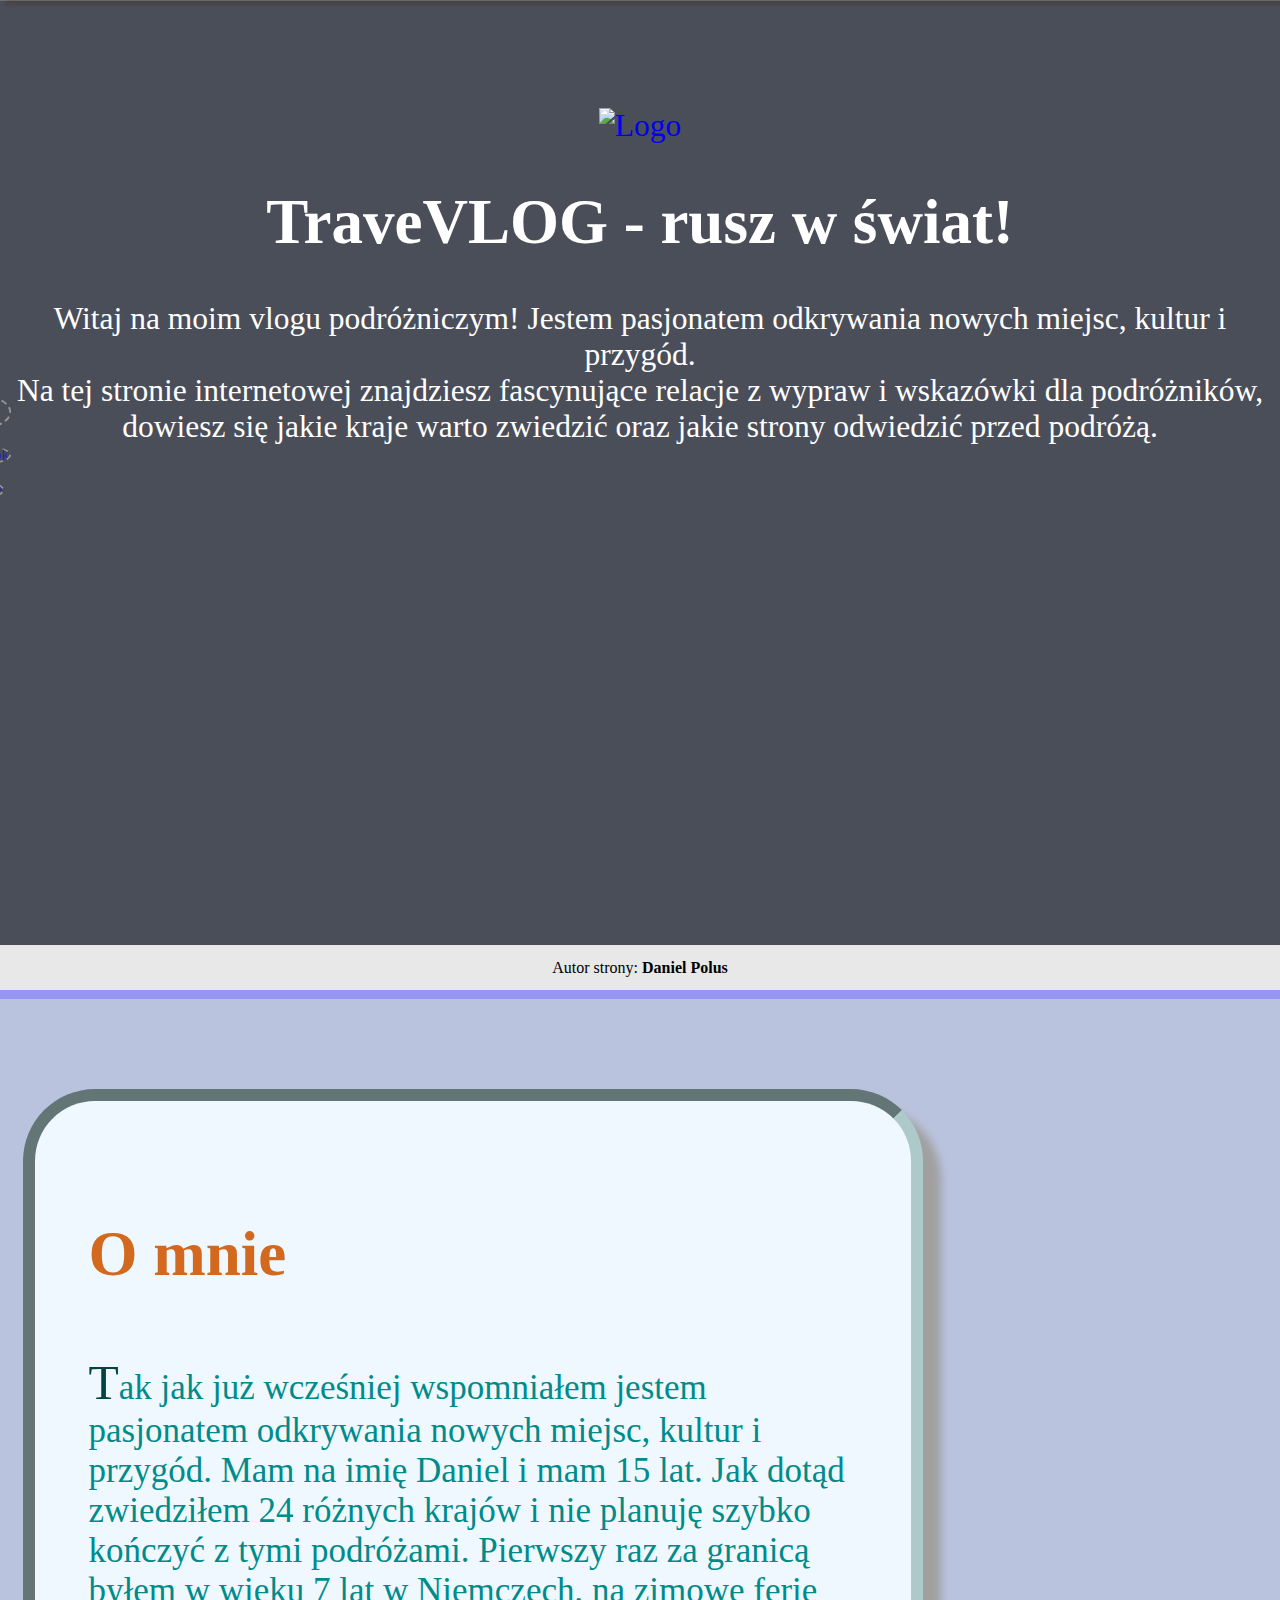
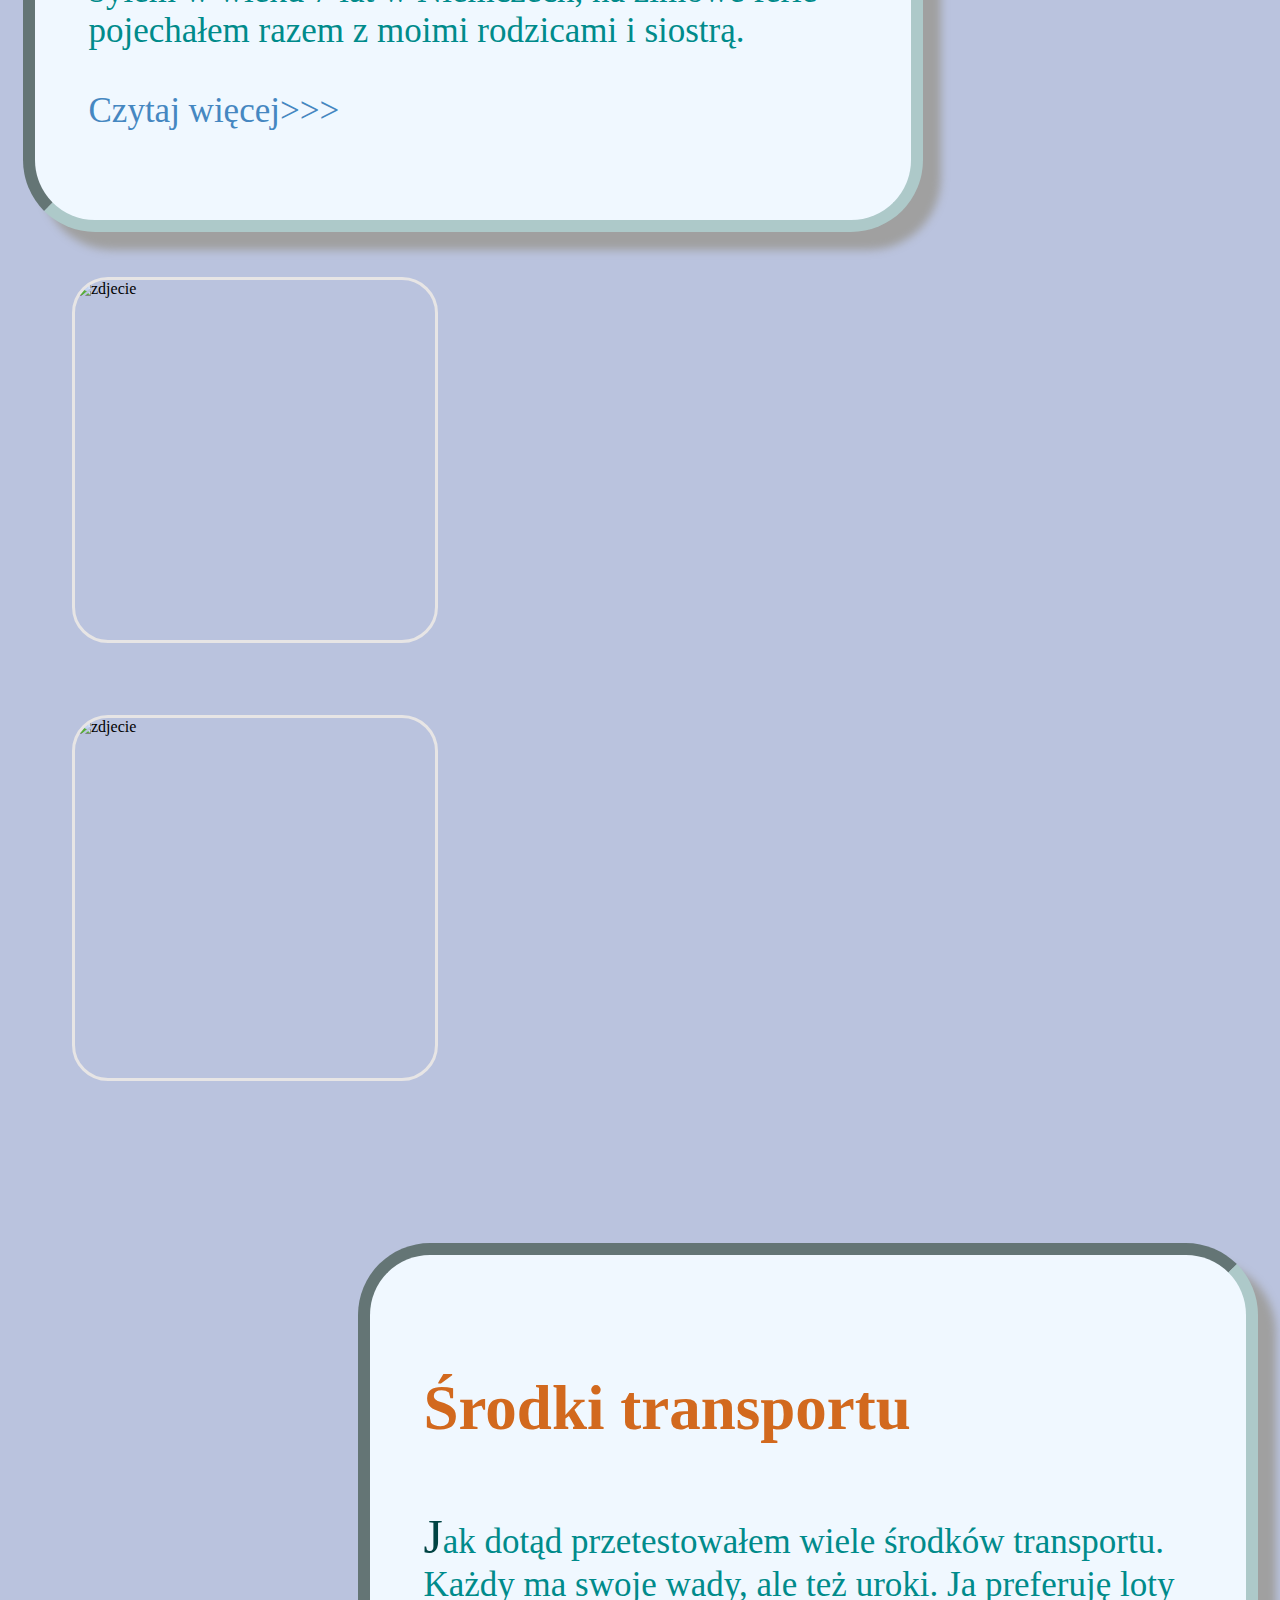
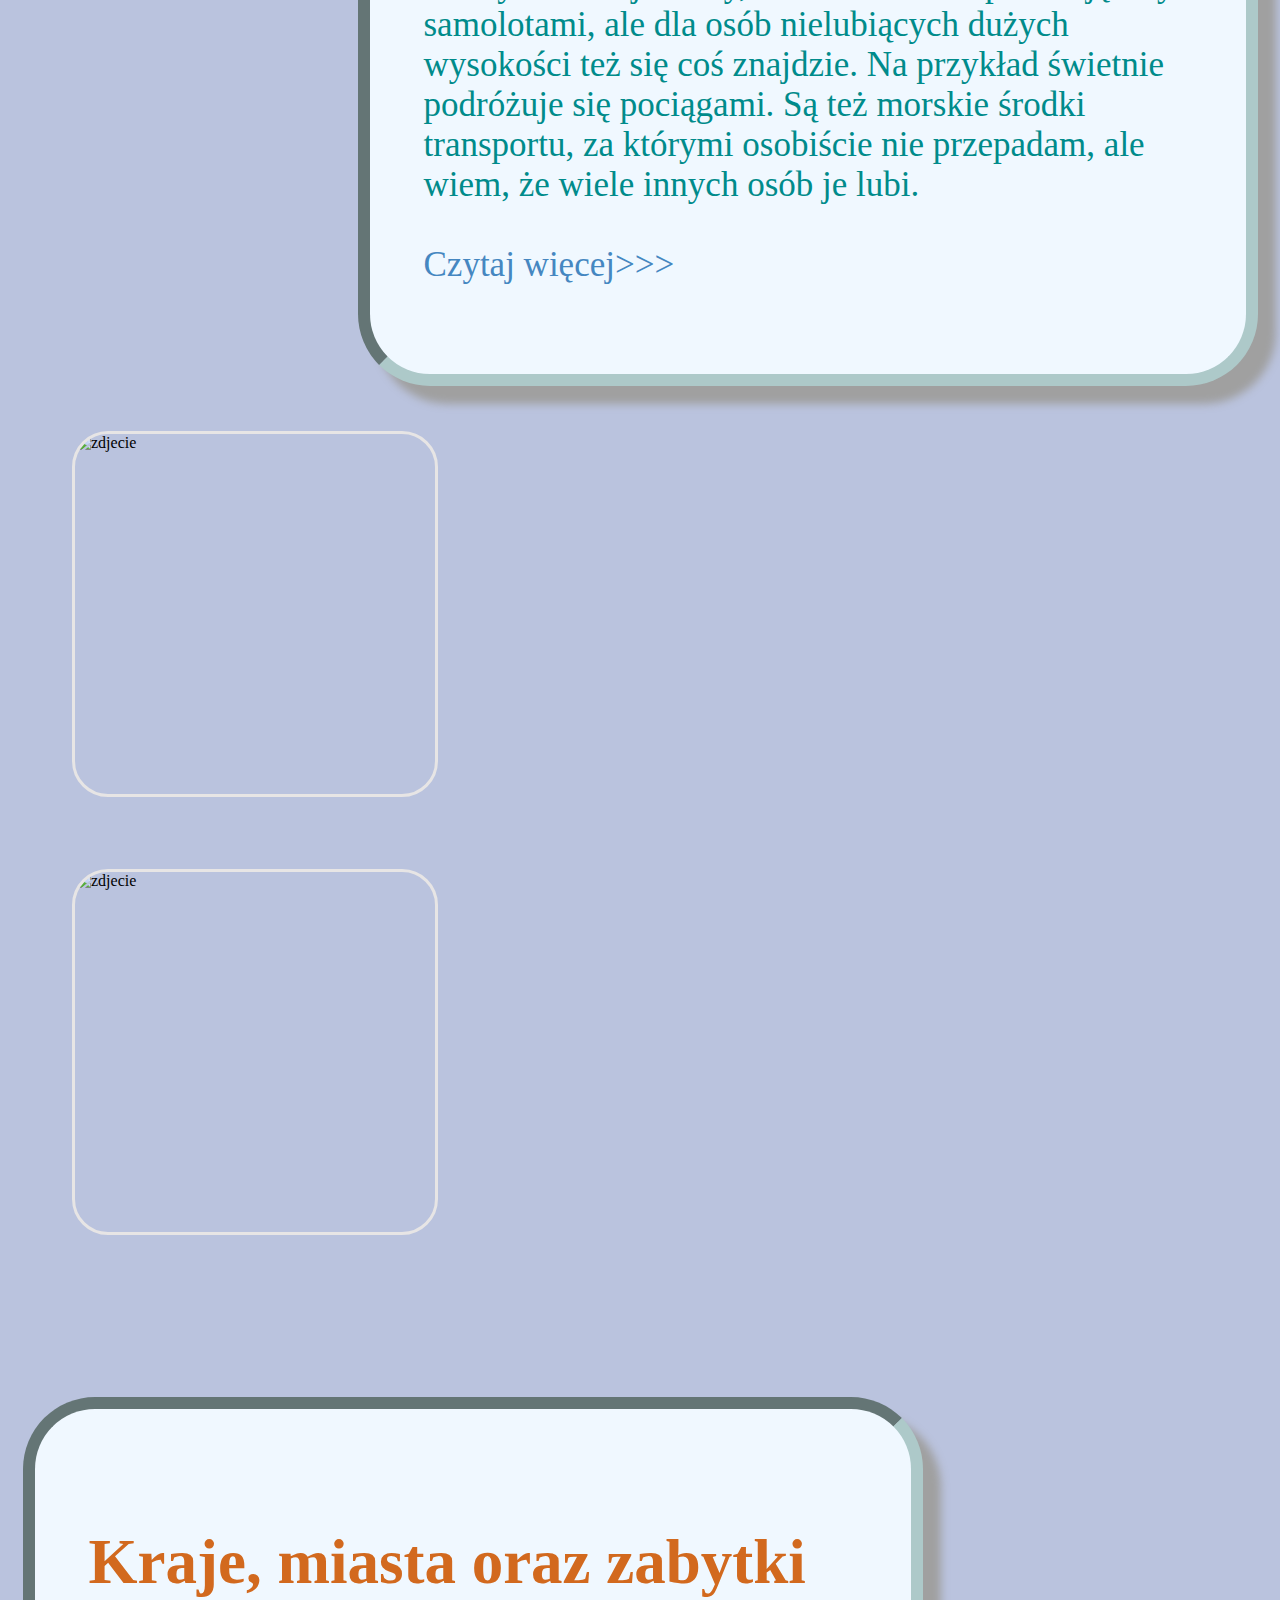
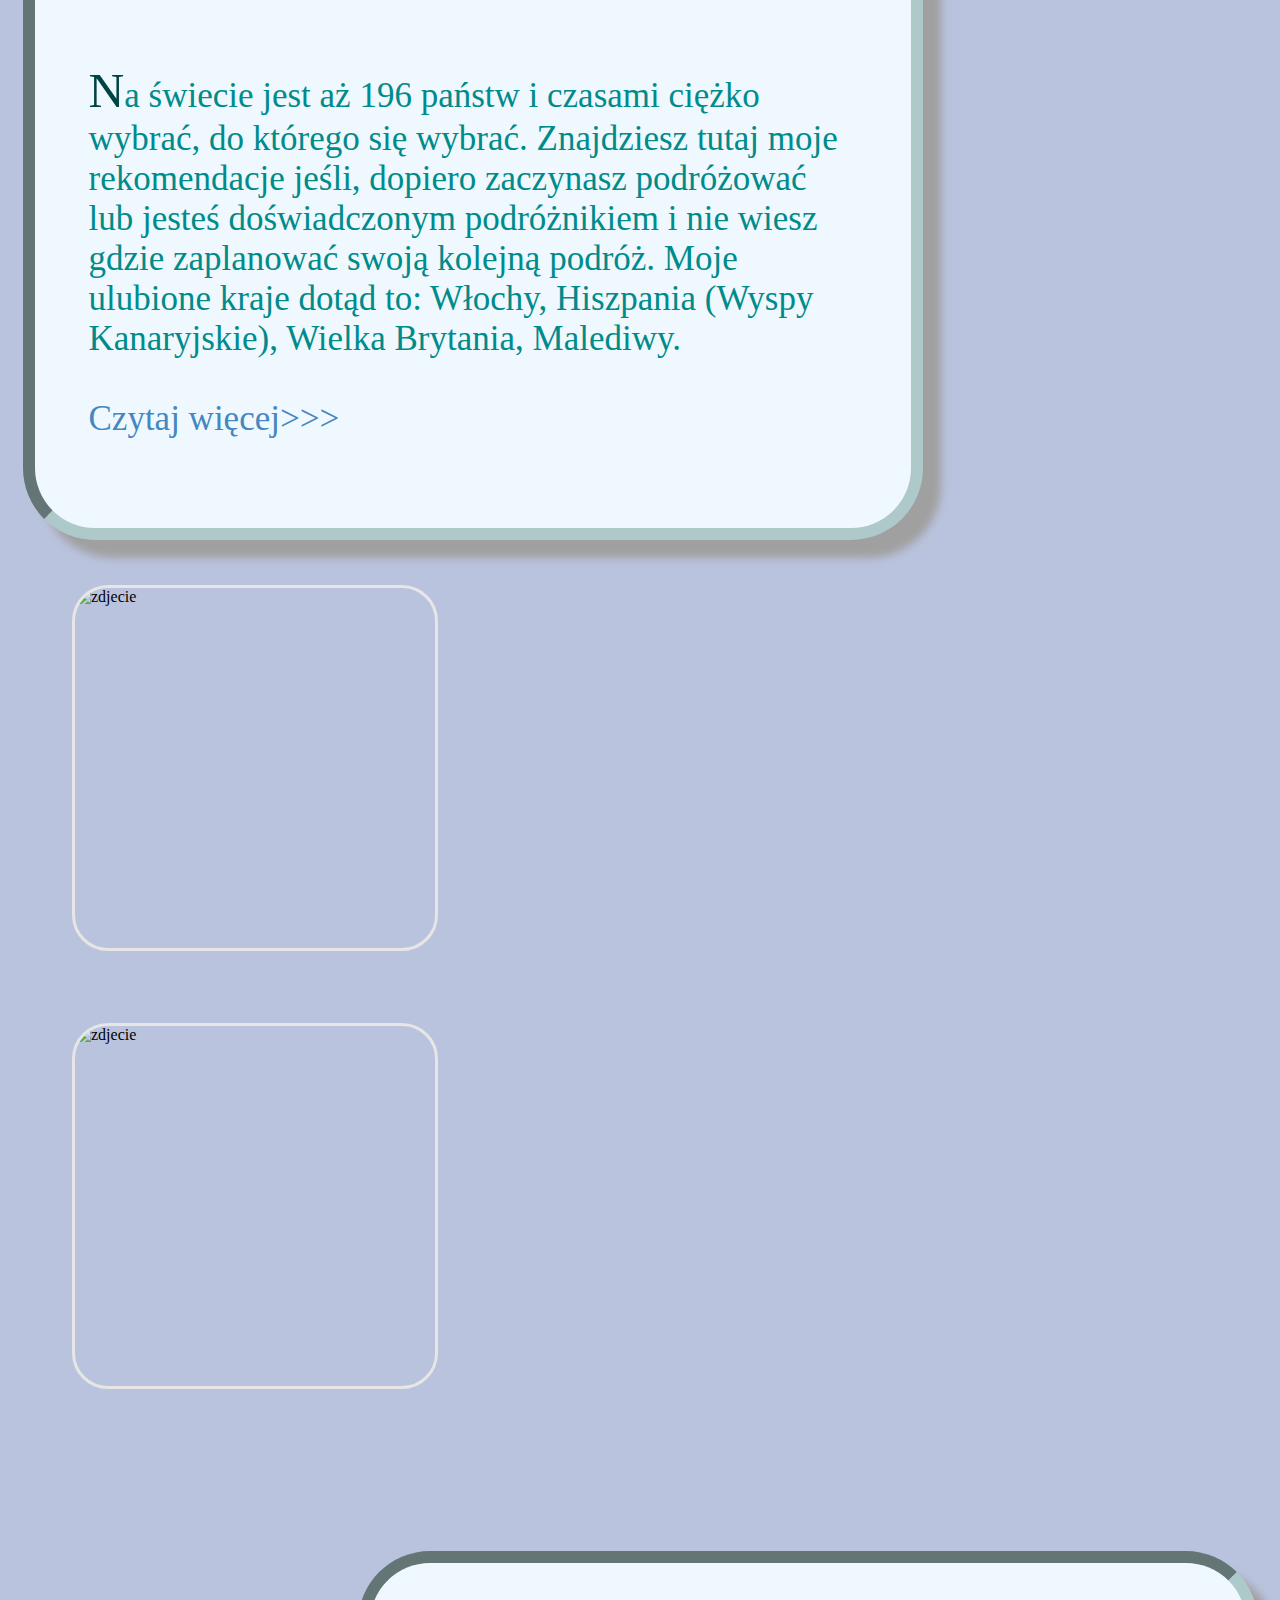
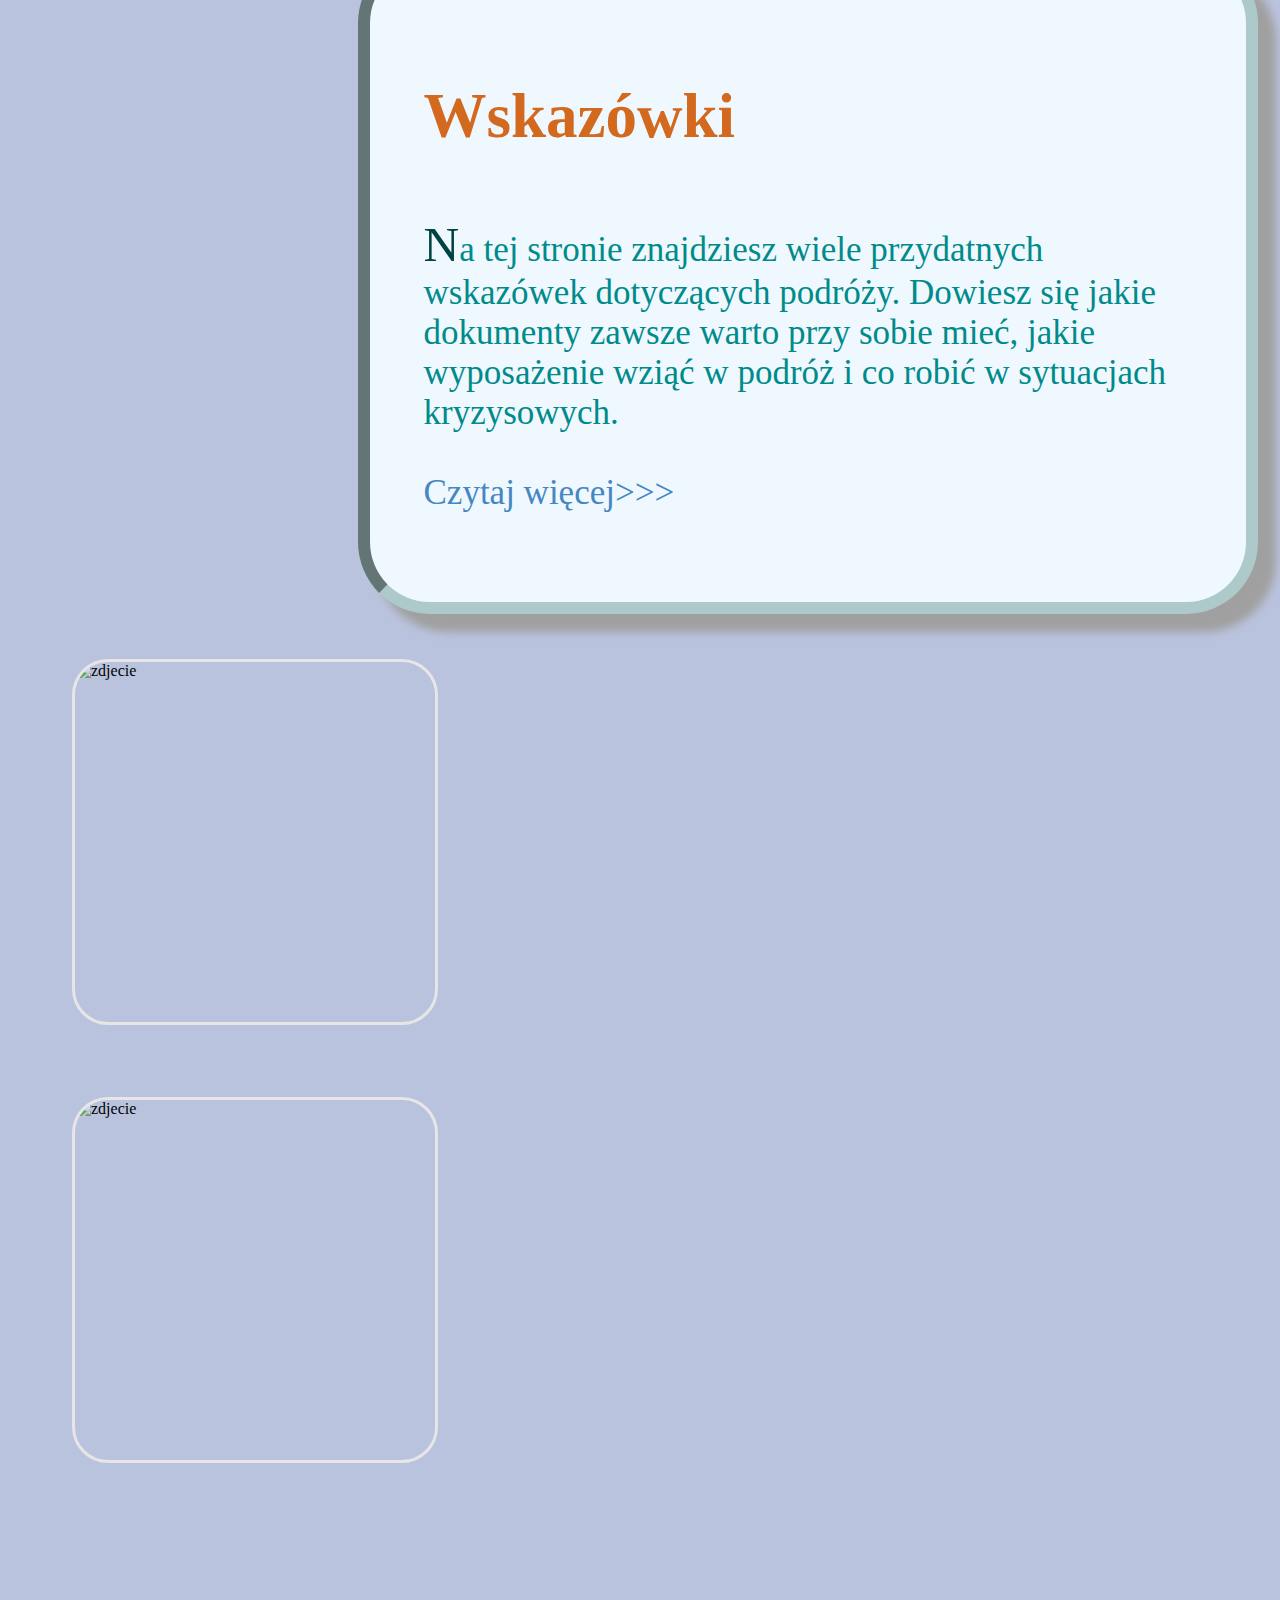
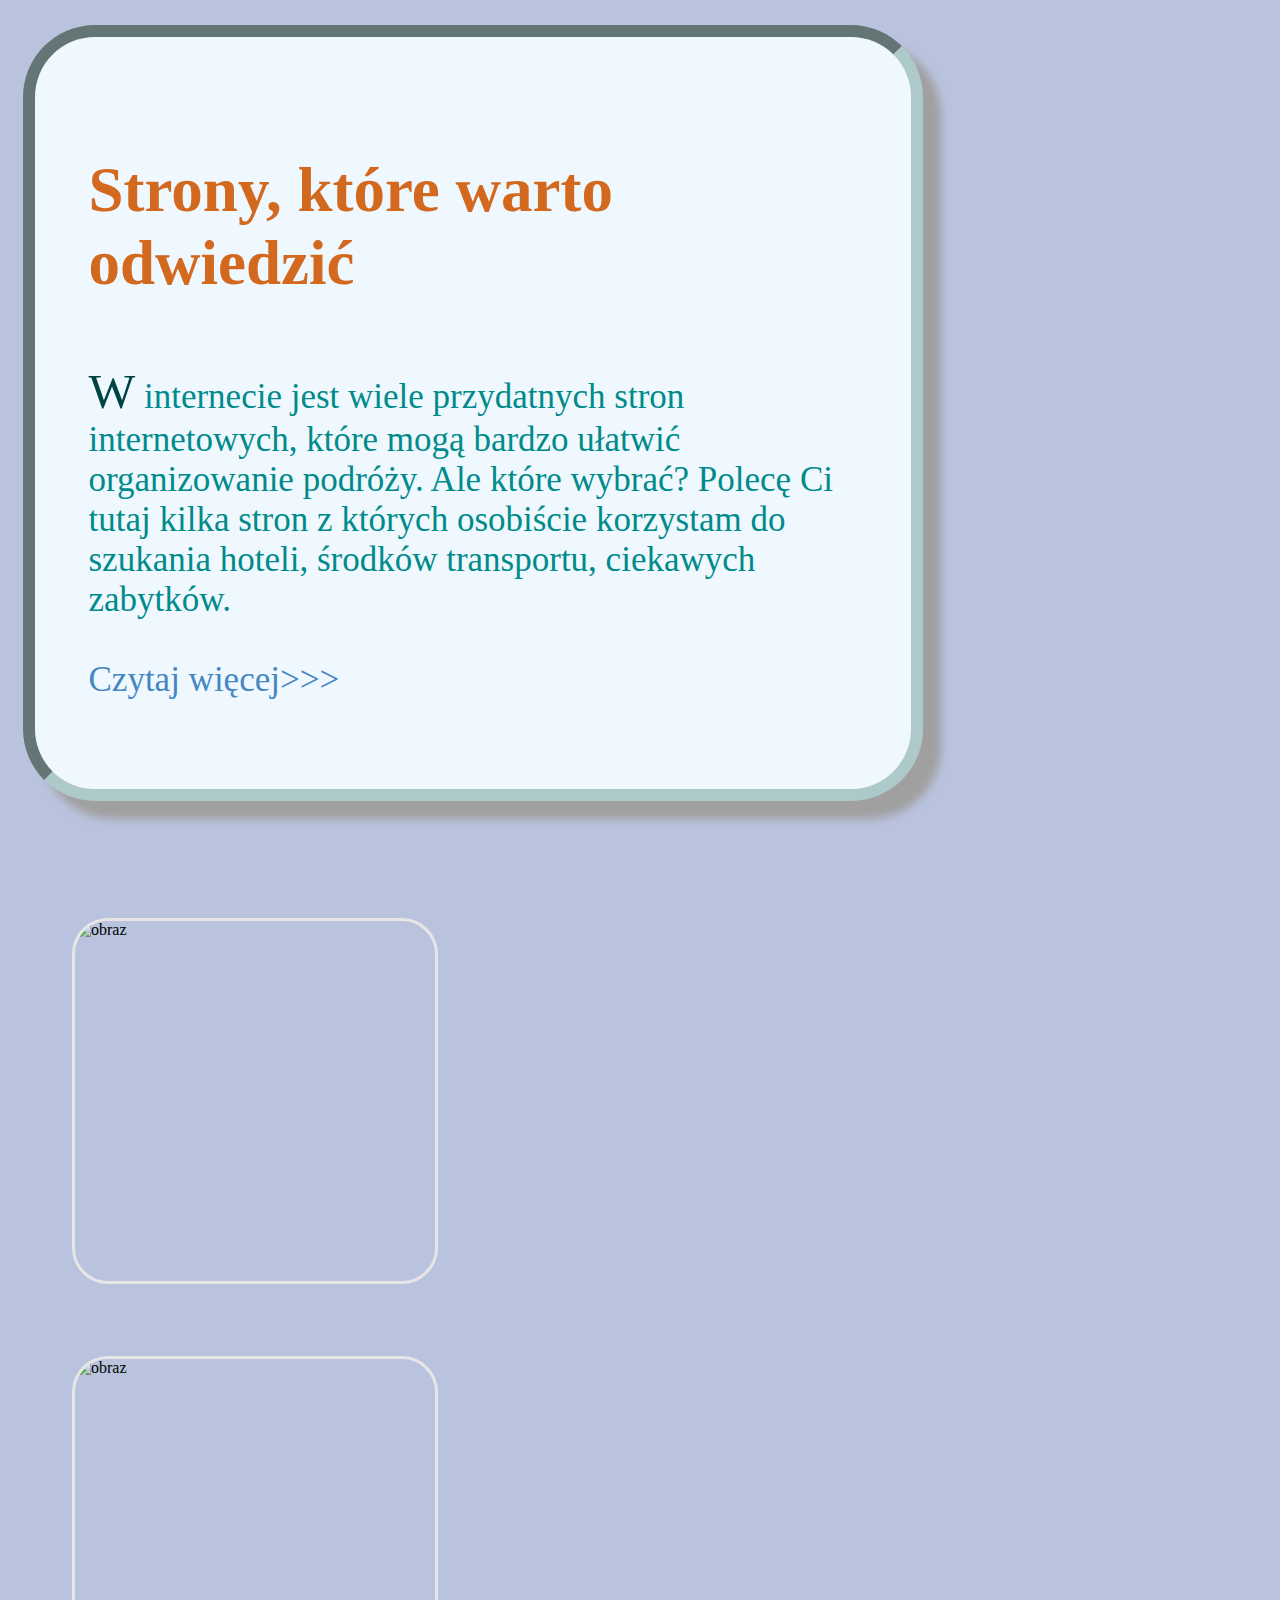
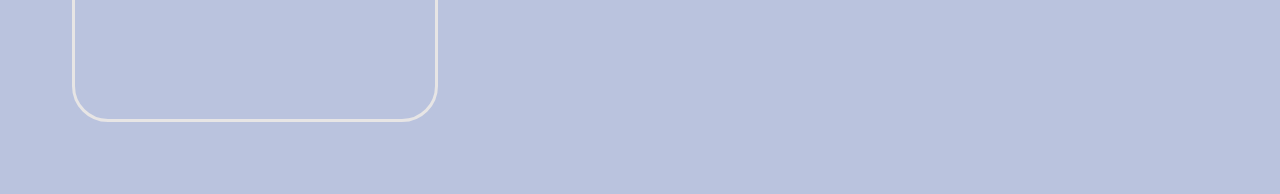
==== index.html @ 73d9f903 "Add files via upload" ====
<!DOCTYPE html>
<html lang="pl-PL">

<head>
    <meta charset="UTF-8" />
    <meta name="viewport" content="width=device-width, initial-scale=1.0" />
    <link rel="stylesheet" type="text/css" href="./style/styl.css">
    <link rel="icon" type="image/x-icon" href="./obrazy/Logo.png" />
    <style>
        body {
            background-color: rgb(186, 195, 222);
            font-stretch: expanded;
        }

        #nag {
            height: 110vh;
            width: 100%;
            display: block;
            text-align: center;
            font-size: 3.5vh;
            color: white;
            background-image: linear-gradient(rgba(0, 0, 0, 0.6), rgba(0, 0, 0, 0.6)), url('./obrazy/tlo1.gif');
            border-bottom: 1vh solid rgb(150, 150, 242);
        }

        #nag img {
            width: 30vh;
            height: 30vh;
            margin-top: 12vh;
            transition-duration: 0.4s;
        }

        #nag img:hover {
            transform: scale(1.3);
        }

        .sekcje {
            width: 60%;
            padding: 6vh;
            margin: 10vh;
            display: block;
            margin-bottom: 5vh;
            box-shadow: 2vh 2vh 1vh rgb(160, 160, 160);
            border-radius: 8vh;
            background-color: aliceblue;
            transition-duration: 0.3s;
            border: 1.4vh inset rgb(173, 201, 201);
        }

        .sekcje:hover {
            transform: scale(1.05);
            z-index: 3;
        }

        .sekcje h3 {
            font-size: 7vh;
            color: chocolate;
        }

        .sekcje a {
            text-decoration: none;
            color: rgb(69, 135, 193);
        }

        .sekcje p {
            font-size: 3.8889vh;
            color: darkcyan;
        }

        .sekcje p::first-letter {
            font-size: 5.5vh;
            color: rgb(0, 67, 67);
        }

        #sek1,
        #sek3,
        #sek5 {
            float: left;
            margin-left: 2.5vh;
        }

        #sek2,
        #sek4 {
            float: right;
            margin-right: 2.5vh;
        }

        #sek5 {
            margin-bottom: 13vh;
        }

        .obr {
            transition-duration: 0.3s;
            display: block;
            border: solid #e7e5e5;
            width: 40vh;
            height: 40vh;
            border-radius: 4vh;
            margin: 8vh;
        }

        .obr:hover {
            transform: scale(1.3);
            z-index: 0;
        }
    </style>
    <title>TraveVLOG</title>
</head>

<body>
    <nav id="navbar">
        <ul id="navlist">
            <div id="box">
                <li class="nav"><a href="#nag" class="navlink"><b>Strona Główna</b></a></li>
                <li class="nav"><a href="./podstrony/biografia.html" class="navlink">O mnie</a></li>
                <li class="nav"><a href="./podstrony/transport.html" class="navlink">Środki transportu</a>
                    <ul class="navlist2">
                        <li class="nav2"><a href="./podstrony/transport/samolot.html">Samolot</a></li>
                        <li class="nav2"><a href="./podstrony/transport/pociag.html">Pociąg</a></li>
                        <li class="nav2"><a href="./podstrony/transport/auto.html">Samochód</a></li>
                        <li class="nav2"><a href="./podstrony/transport/statek.html">Statek</a></li>
                    </ul>
                </li>
                <li class="nav"><a href="./podstrony/kraje.html" class="navlink">Kraje, miasta oraz zabytki</a>
                    <ul class="navlist2">
                        <li class="nav2"><a href="./podstrony/kraje/Wlochy.html">Włochy</a>
                        <li class="nav2"><a href="./podstrony/kraje/Hiszpania.html">Hiszpania</a></li>
                        <li class="nav2"><a href="./podstrony/kraje/Francja.html">Francja</a></li>
                        <li class="nav2"><a href="./podstrony/kraje/uk.html">Wielka Brytania</a></li>
                        <li class="nav2"><a href="./podstrony/kraje/Turcja.html">Turcja</a></li>
                    </ul>
                </li>
                <li class="nav"><a href="./podstrony/wskazowki.html" class="navlink">Wskazówki</a></li>
                <li class="nav"><a href="./podstrony/strony.html" class="navlink">Strony, które warto
                        odwiedzić</a></li>
                <img src="./obrazy/Logo.png" alt="logo" />
        </ul>
        </div>
    </nav>
    <header id="nag">
        <a href="./obrazy/Logo.png" target="_blank"><img src="./obrazy/Logo.png" alt="Logo" /></a>
        <h1>TraveVLOG - rusz w świat!</h1>
        <div id="nag2">
            Witaj na moim vlogu podróżniczym! Jestem pasjonatem odkrywania nowych miejsc, kultur i przygód. <br> Na
            tej stronie internetowej znajdziesz fascynujące relacje z wypraw i wskazówki dla podróżników, <br> dowiesz
            się
            jakie kraje warto zwiedzić oraz jakie strony odwiedzić przed podróżą.
    </header>
    <main id="glowna">
        <div id="sek1" class="sekcje">
            <h3>O mnie</h3>
            <p>Tak jak już wcześniej wspomniałem jestem pasjonatem odkrywania nowych miejsc, kultur i przygód. Mam na
                imię Daniel i mam 15 lat. Jak dotąd zwiedziłem 24 różnych krajów i nie planuję szybko kończyć
                z tymi podróżami.
                Pierwszy raz za granicą byłem w wieku 7 lat w Niemczech, na zimowe ferie pojechałem razem z moimi
                rodzicami i
                siostrą. <br> <br>
                <a href="./podstrony/biografia.html">Czytaj więcej>>></a>
            </p>

        </div>
        <img src="./obrazy/obr1.jpg" alt="zdjecie" class="obr">
        <img src="./obrazy/obr6.jpg" alt="zdjecie" class="obr">
        <div id="sek2" class="sekcje">
            <h3>Środki transportu</h3>
            <p>Jak dotąd przetestowałem wiele środków transportu. Każdy ma swoje wady, ale też uroki. Ja preferuję loty
                samolotami, ale
                dla osób nielubiących dużych wysokości też się coś znajdzie. Na przykład świetnie podróżuje się
                pociągami.
                Są też morskie środki transportu, za którymi osobiście nie przepadam, ale wiem, że wiele innych osób je
                lubi. <br> <br>
                <a href="./podstrony/transport.html">Czytaj więcej>>></a>
            </p>
        </div>
        <img src="./obrazy/obr2.jpg" alt="zdjecie" class="obr">
        <img src="./obrazy/obr7.jpg" alt="zdjecie" class="obr">
        <div id="sek3" class="sekcje">
            <h3>Kraje, miasta oraz zabytki</h3>
            <p>Na świecie jest aż 196 państw i czasami ciężko wybrać, do którego się wybrać. Znajdziesz tutaj moje
                rekomendacje jeśli,
                dopiero zaczynasz podróżować lub jesteś doświadczonym podróżnikiem i nie wiesz gdzie zaplanować swoją
                kolejną podróż.
                Moje ulubione kraje dotąd to: Włochy, Hiszpania (Wyspy Kanaryjskie), Wielka Brytania, Malediwy. <br>
                <br>
                <a href="./podstrony/kraje.html">Czytaj więcej>>></a>
            </p>
        </div>
        <img src="./obrazy/obr3.jpg" alt="zdjecie" class="obr">
        <img src="./obrazy/obr8.jpg" alt="zdjecie" class="obr">

        <div id="sek4" class="sekcje">
            <h3>Wskazówki</h3>
            <p>Na tej stronie znajdziesz wiele przydatnych wskazówek dotyczących podróży. Dowiesz się jakie dokumenty
                zawsze warto przy sobie mieć, jakie wyposażenie wziąć w podróż i co robić w sytuacjach
                kryzysowych.
                <br><br>
                <a href="./podstrony/wskazowki.html">Czytaj więcej>>></a>
            </p>
        </div>
        <img src="./obrazy/obr4.jpg" alt="zdjecie" class="obr">
        <img src="./obrazy/obr9.jpg" alt="zdjecie" class="obr">
        <div id="sek5" class="sekcje">
            <h3>Strony, które warto odwiedzić</h3>
            <p>W internecie jest wiele przydatnych stron internetowych, które mogą bardzo ułatwić organizowanie podróży.
                Ale które wybrać? Polecę Ci tutaj kilka stron z których osobiście korzystam do szukania hoteli, środków
                transportu, ciekawych zabytków.
                <br><br>
                <a href="./podstrony/strony.html">Czytaj więcej>>></a>
            </p>
        </div>
        <img src="./obrazy/obr5.jpg" alt="obraz" class="obr">
        <img src="./obrazy/obr10.jpg" alt="obraz" class="obr">
        <div id="social">
            <a href="https://www.instagram.com/travel/" target="_blank" title="Odwiedź mojego Instagrama!"><img src="./obrazy/social3.png"
                    alt="instagram"></a>
            <a href="https://www.facebook.com/daniel.polus.77" target="_blank" title="Odwiedź mojego Facebook'a"><img src="./obrazy/social2.jpg"
                    alt="facebook"></a>
            <a href="https://www.youtube.com/@MorganVenn" target="_blank" title="Odwiedź mojego YouTube'a"><img src="./obrazy/social1.jpg"
                    alt="youtube"></a> <br>
        </div>
    </main>
    <footer id="stopka">
        Autor strony: <b>Daniel Polus</b>
    </footer>
</body>

</html>
---- style/styl.css ----
/* Ogólne style dla całej strony */
body {
    font-family: 'Comic Sans MS', 'Franklin Gothic Medium', 'Bahnschrift Light SemiCondensed', 'ADLaM Display', 'HGSGothicE', 'MV Boli', 'Cavolini', 'DJB Miss Liz', 'Lobster';
    margin: 0;
    padding: 0;
}

::selection {
    background-color: rgb(208, 208, 208);
    color: black;
}

a {
    text-decoration: none;
}

/* Animacja wysunięcia obiektów z góry */
@keyframes wysuniecie-gora {
    to {
        transform: translateY(0);
    }
}

/* Styl dla paska nawigacji */
#navbar {
    background-color: #e8e8e8;
    top: 0;
    position: fixed;
    width: 100vw;
    box-shadow: 0.5vw 0.4vw 0.2vw rgb(71, 68, 68);
    z-index: 999;
    transform: translateY(-100%);
    animation: wysuniecie-gora 0.5s forwards;
    height: 11.2vh;
}

#navbar img {
    width: 7vh;
    height: 7vh;
    margin-left: 2.13vh;
    margin-bottom: 1vh;
}

#navbar a:link,
#navbar a:visited {
    text-align: center;
    position: relative;
    color: black;
    transition: 0.3s;
    border-radius: 3px;
    padding: 1.2vh;
}

#navbar a:hover {
    background-color: #b6b3b3;
    text-decoration: underline;
}

#navbar,
#navbar li {
    display: block;
    list-style: none;
    margin: 0;
    padding: 0;
}

#box {
    display: flex;
    justify-content: center;
}

#navbar li {
    margin-right: 2.25vh;
    padding: 1.3vh;
}

#navbar .nav {
    position: relative;
}

#navbar .navlist2 {
    display: none;
    position: absolute;
    top: 100%;
    left: 0;
}

.nav2 {
    border-bottom: 0.139vw solid rgb(45, 45, 45);
}

#navbar .nav:hover .navlist2 {
    display: block;
    background-color: #e8e8e8;
}

/* Koniec sekcji Nawigacji */
/* Początek sekcji Stopki */
@keyframes wysuniecie-dol {
    to {
        transform: translateY(0);
    }
}

/* Styl dla stopki */
#stopka {
    bottom: 0;
    position: fixed;
    background-color: #e8e8e8;
    width: 100vw;
    height: 5vh;
    text-align: center;
    line-height: 5vh;
    z-index: 997;
    transform: translateY(200%);
    animation: wysuniecie-dol 0.5s forwards;
}

/* Koniec sekcji Stopki */
/*Animacja wysuwania z boku*/
@keyframes wysuniecie-bok {
    to {
        transform: translateX(0);
    }
}

/* Media społecznościowe */
#social {
    height: 19vh;
    width: 8.75vh;
    position: fixed;
    float: left;
    margin: 1.3vh;
    bottom: 36vh;
    z-index: 998;
    left: 0;
    transform: translateX(-100%);
    animation: wysuniecie-bok 0.5s forwards;
}

#social img {
    width: 8vh;
    height: 8vh;
    border-radius: 100%;
    transition-duration: 0.13s;
    object-fit: cover;
    border: 0.20vw dashed rgba(210, 199, 199, 0.945);
    margin-bottom: 1.4vh;
    opacity: 0.6;
}

#social img:hover {
    transform: scale(1.2);
    border: 0.25vw dashed rgb(145, 134, 134);
    border-radius: 40%;
    opacity: 1;
}
/* Koniec socialów */
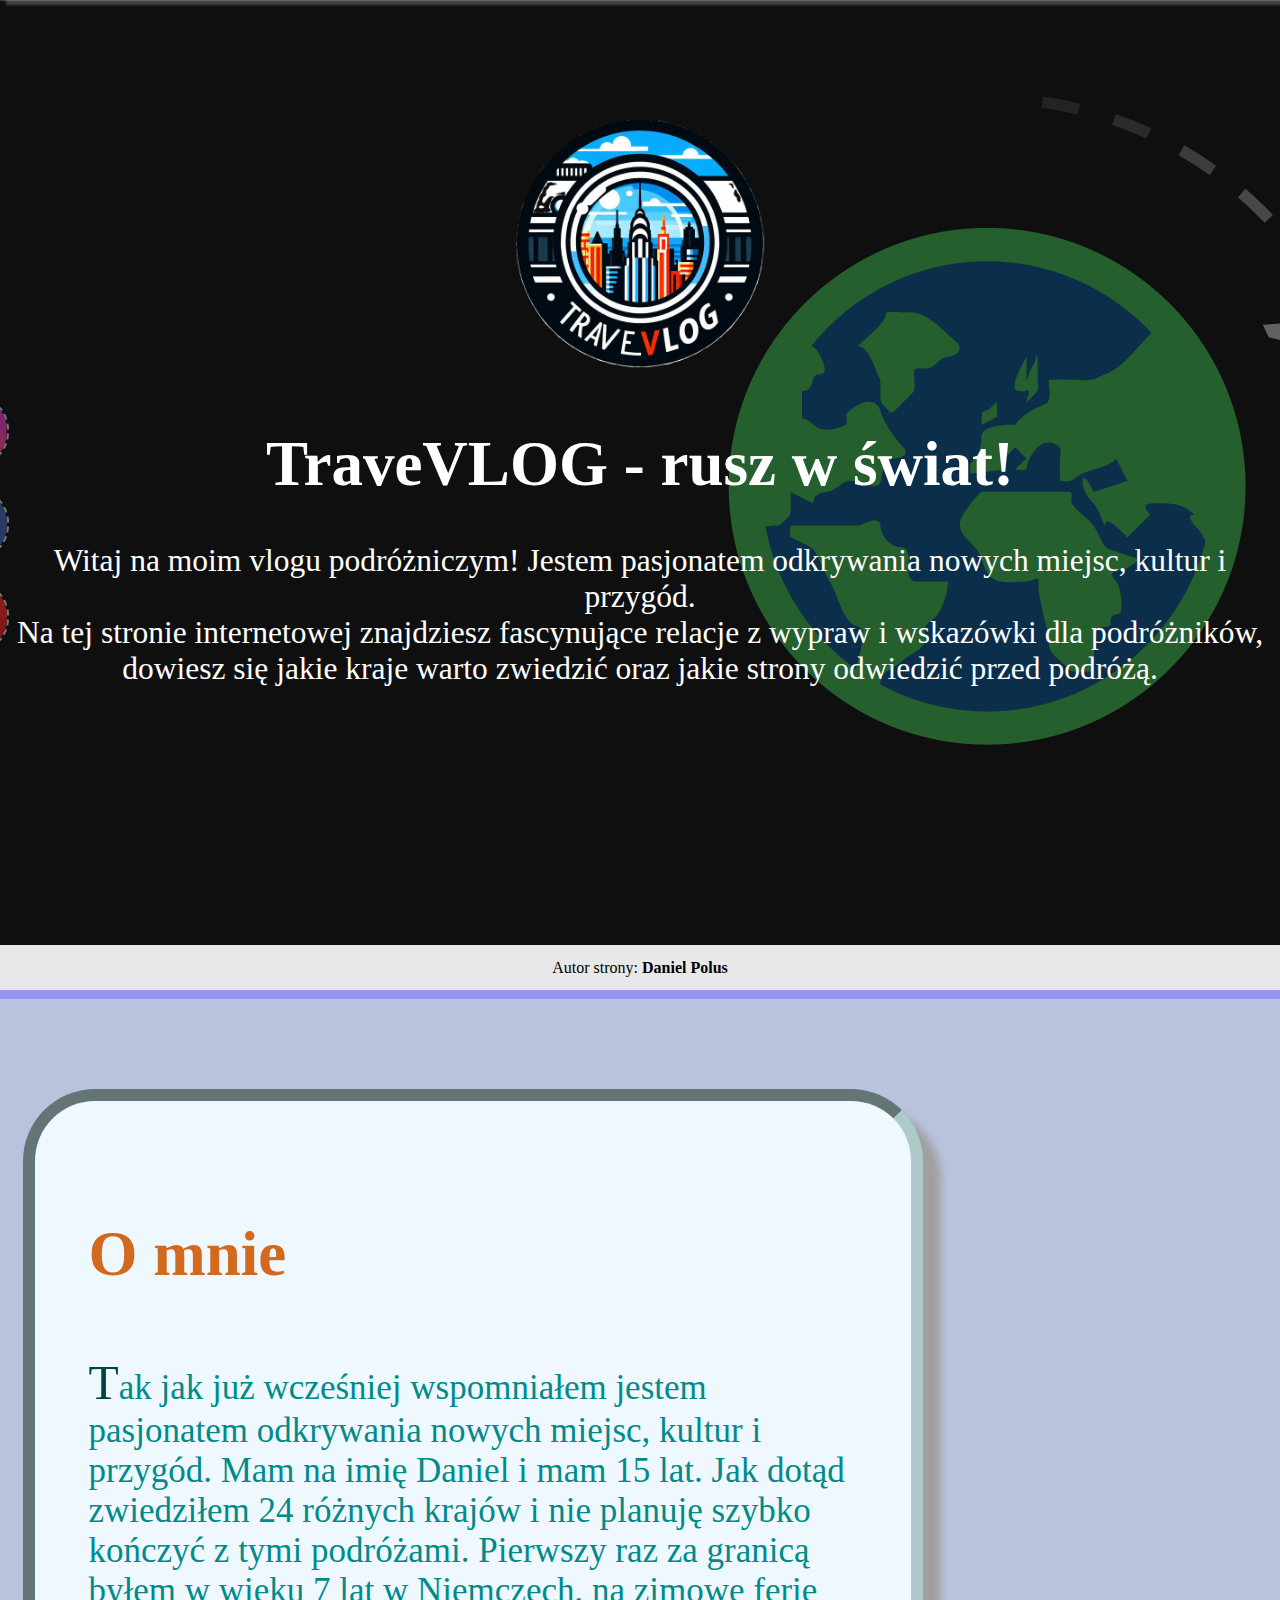
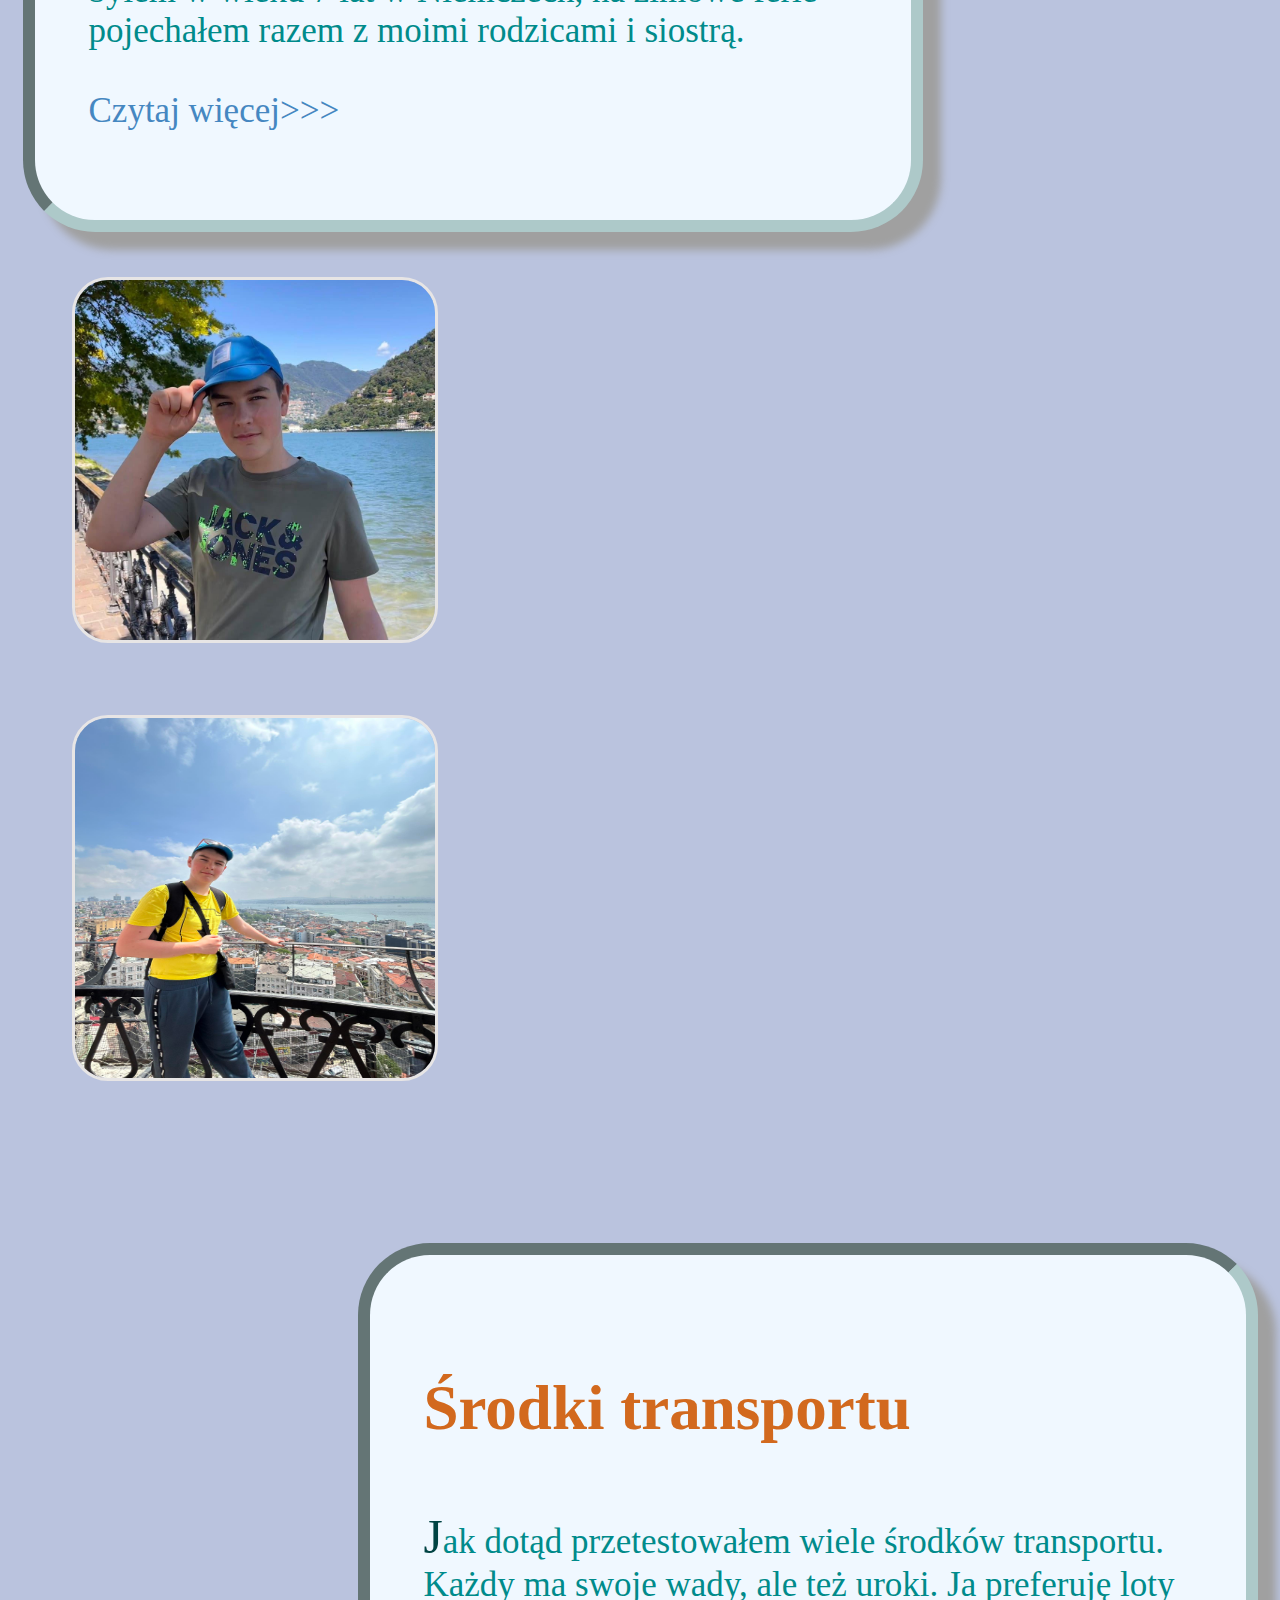
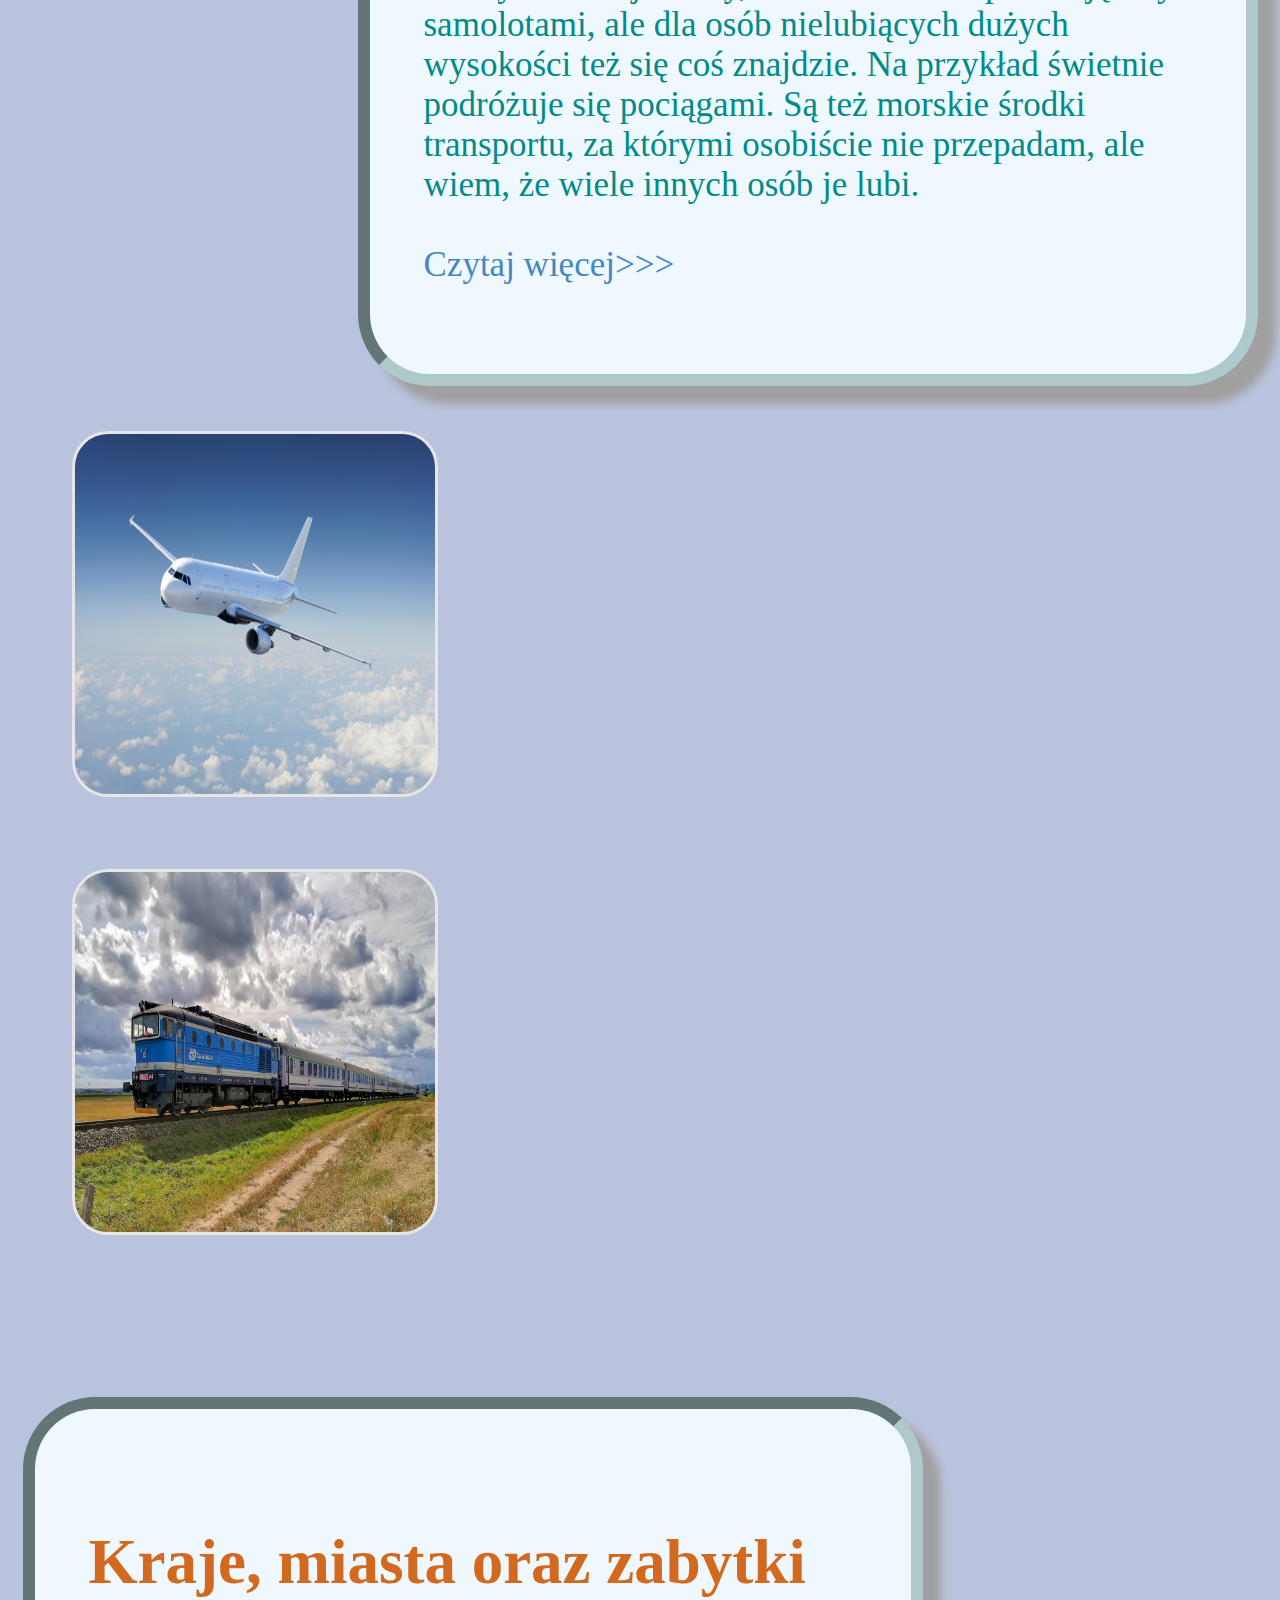
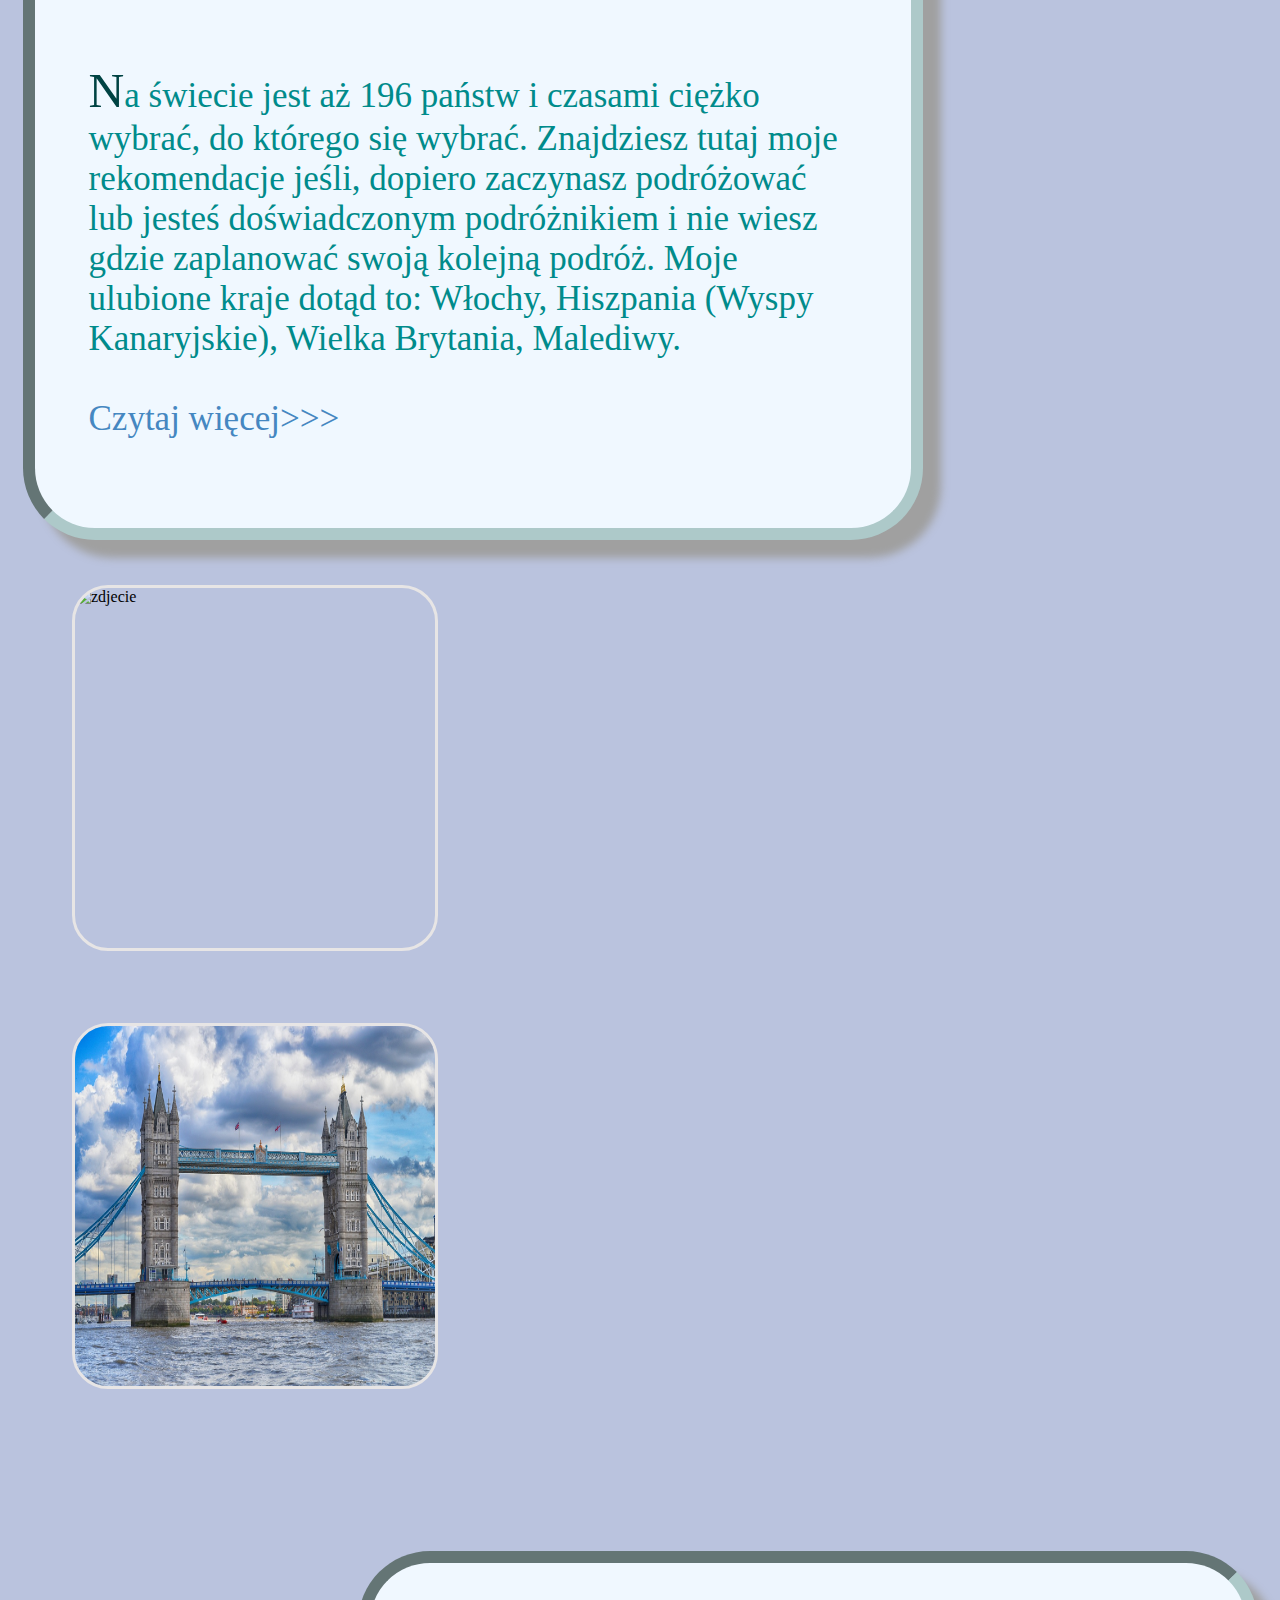
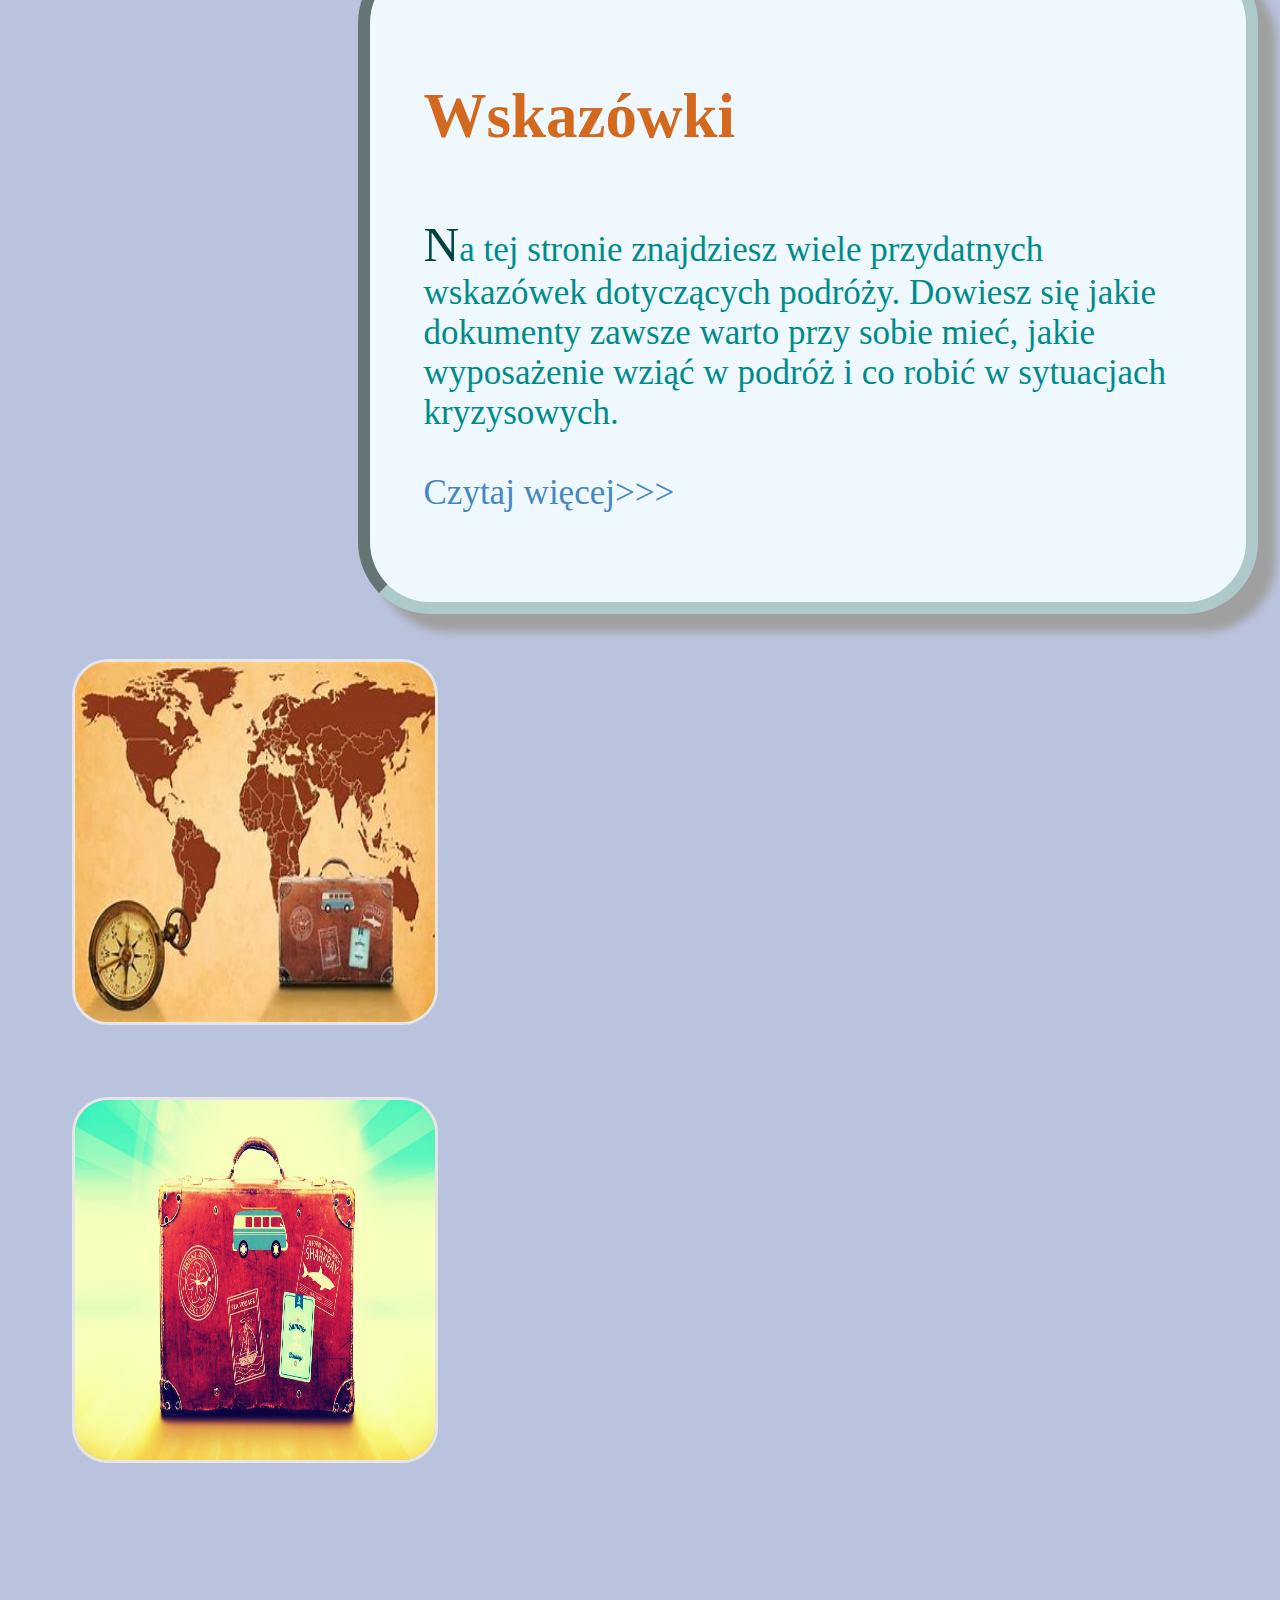
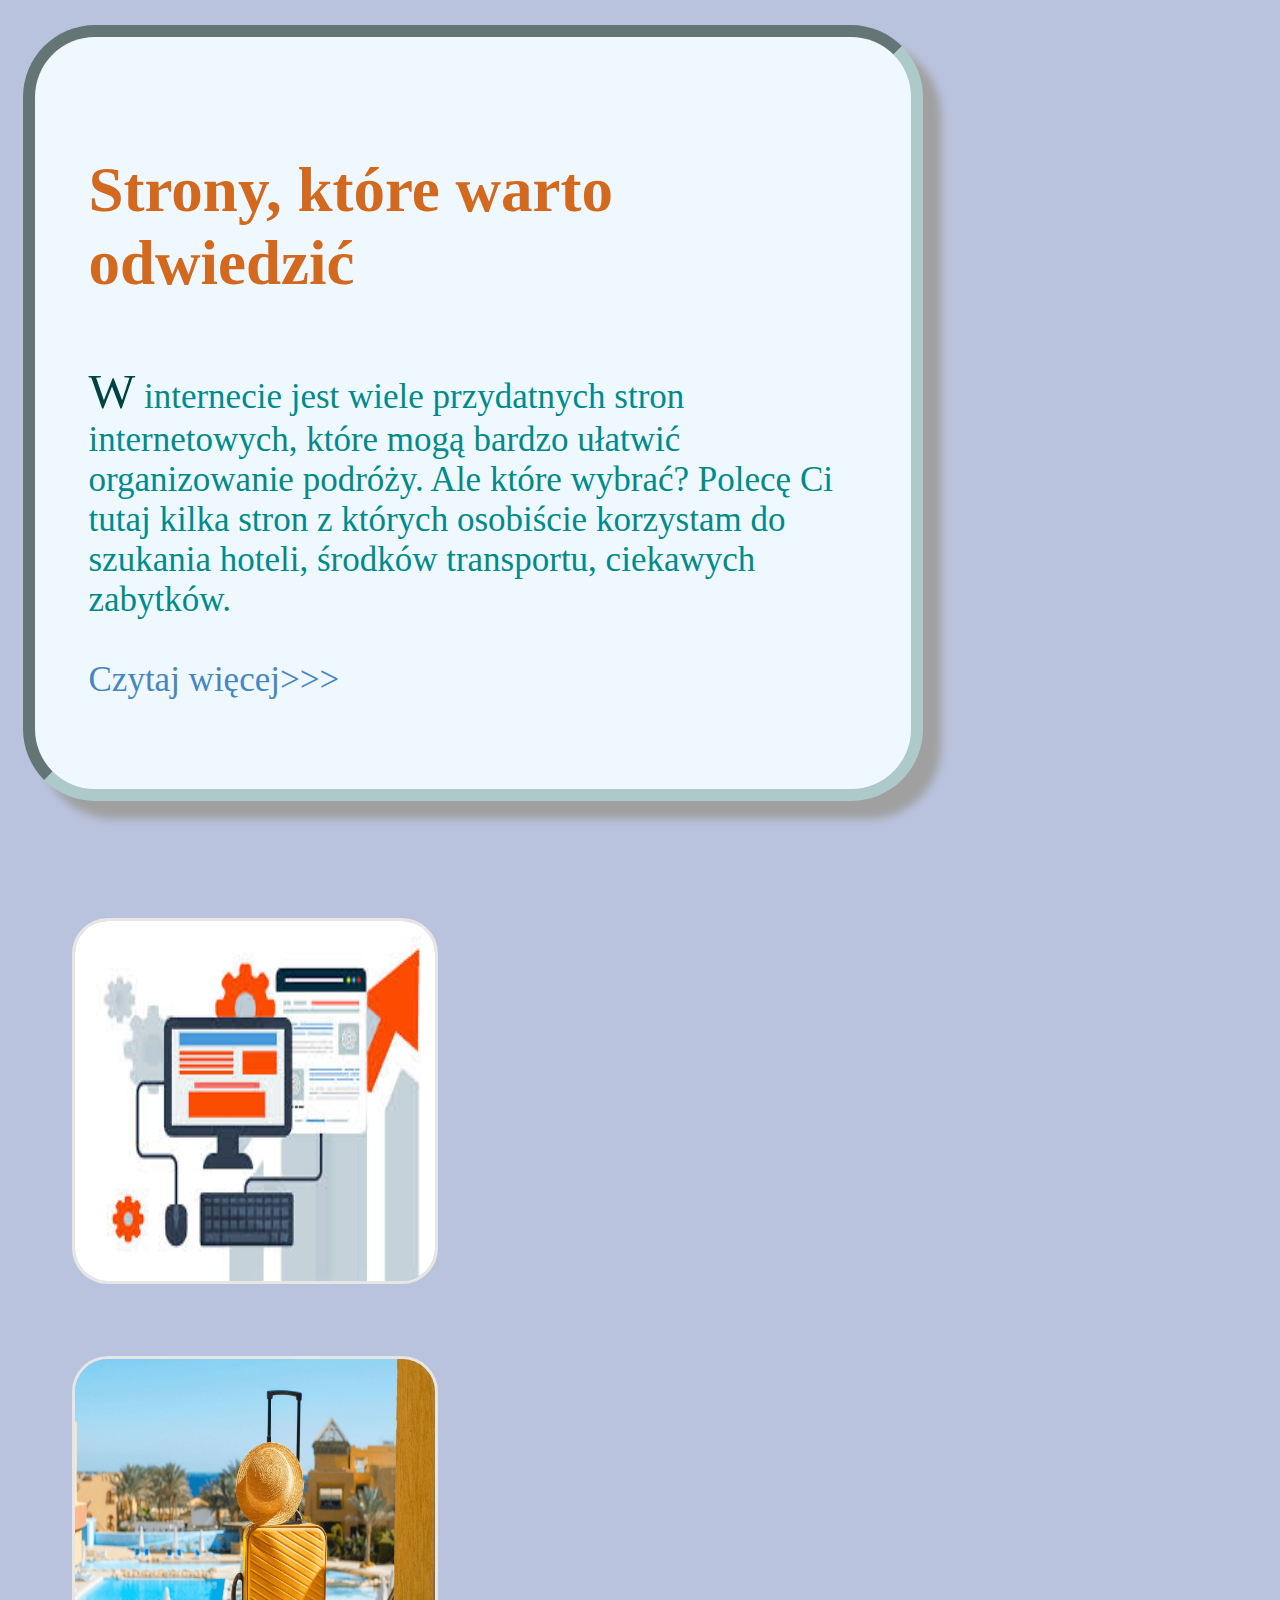
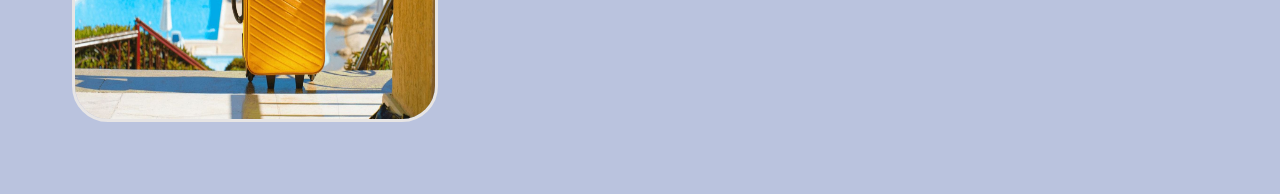
==== commit 1d27dfd7: "Update index.html" ====
--- a/index.html
+++ b/index.html
@@ -102,6 +102,140 @@
         .obr:hover {
             transform: scale(1.3);
             z-index: 0;
+        }
+
+        #nag h1>span {
+            animation-timing-function: linear;
+            animation-fill-mode: forwards;
+        }
+        #nag h1>span:nth-child(1) {
+            animation: zmienkolor 2s infinite 0s ;
+        }
+
+        #nag h1>span:nth-child(2) {
+            animation: zmienkolor 2s infinite 0.1s;
+        }
+
+        #nag h1>span:nth-child(3) {
+            animation: zmienkolor 2s infinite 0.2s;
+        }
+
+        #nag h1>span:nth-child(4) {
+            animation: zmienkolor 2s infinite 0.3s;
+        }
+
+        #nag h1>span:nth-child(5) {
+            animation: zmienkolor 2s infinite 0.4s;
+        }
+
+        #nag h1>span:nth-child(6) {
+            animation: zmienkolor 2s infinite 0.5s;
+        }
+
+        #nag h1>span:nth-child(7) {
+            animation: zmienkolor 2s infinite 0.6s;
+        }
+
+        #nag h1>span:nth-child(8) {
+            animation: zmienkolor 2s infinite 0.7s;
+        }
+
+        #nag h1>span:nth-child(9) {
+            animation: zmienkolor 2s infinite 0.8s;
+        }
+
+        #nag h1>span:nth-child(10) {
+            animation: zmienkolor 2s infinite 0.9s;
+        }
+
+        #nag h1>span:nth-child(11) {
+            animation: zmienkolor 2s infinite 1s;
+        }
+
+        #nag h1>span:nth-child(12) {
+            animation: zmienkolor 2s infinite 1.1s;
+        }
+
+        #nag h1>span:nth-child(13) {
+            animation: zmienkolor 2s infinite 1.2s;
+        }
+
+        #nag h1>span:nth-child(14) {
+            animation: zmienkolor 2s infinite 1.3s;
+        }
+
+        #nag h1>span:nth-child(15) {
+            animation: zmienkolor 2s infinite 1.4s;
+        }
+
+        #nag h1>span:nth-child(16) {
+            animation: zmienkolor 2s infinite 1.5s;
+        }
+
+        #nag h1>span:nth-child(17) {
+            animation: zmienkolor 2s infinite 1.6s;
+        }
+
+        #nag h1>span:nth-child(18) {
+            animation: zmienkolor 2s infinite 1.7s;
+        }
+
+        #nag h1>span:nth-child(19) {
+            animation: zmienkolor 2s infinite 1.8s;
+        }
+
+        #nag h1>span:nth-child(20) {
+            animation: zmienkolor 2s infinite 1.9s;
+        }
+
+        #nag h1>span:nth-child(21) {
+            animation: zmienkolor 2s infinite 2s;
+        }
+
+        @keyframes zmienkolor {
+            0% {
+                color: red;
+            }
+
+            10% {
+                color: rgb(255, 145, 0);
+            }
+
+            20% {
+                color: rgb(255, 213, 0);
+            }
+
+            30% {
+                color: rgb(38, 128, 0);
+            }
+
+            40% {
+                color: rgb(0, 255, 13);
+            }
+
+            50% {
+                color: rgb(0, 93, 186);
+            }
+
+            60% {
+                color: rgb(107, 169, 250);
+            }
+
+            70% {
+                color: rgb(174, 8, 180);
+            }
+
+            80% {
+                color: rgb(156, 15, 147);
+            }
+
+            90% {
+                color: rgb(255, 80, 80);
+            }
+
+            100% {
+                color: rgb(185, 32, 37);
+            }
         }
     </style>
     <title>TraveVLOG</title>
@@ -139,7 +273,10 @@
     </nav>
     <header id="nag">
         <a href="./obrazy/Logo.png" target="_blank"><img src="./obrazy/Logo.png" alt="Logo" /></a>
-        <h1>TraveVLOG - rusz w świat!</h1>
+        <!--9 span-->
+        <h1><span>T</span><span>r</span><span>a</span><span>v</span><span>e</span><span>V</span><span>L</span><span>O</span><span>G</span>
+            <span>-</span> <span>r</span><span>u</span><span>s</span><span>z</span> <span>w</span>
+            <span>ś</span><span>w</span><span>i</span><span>a</span><span>t</span><span>!</span></h1>
         <div id="nag2">
             Witaj na moim vlogu podróżniczym! Jestem pasjonatem odkrywania nowych miejsc, kultur i przygód. <br> Na
             tej stronie internetowej znajdziesz fascynujące relacje z wypraw i wskazówki dla podróżników, <br> dowiesz
@@ -211,12 +348,12 @@
         <img src="./obrazy/obr5.jpg" alt="obraz" class="obr">
         <img src="./obrazy/obr10.jpg" alt="obraz" class="obr">
         <div id="social">
-            <a href="https://www.instagram.com/travel/" target="_blank" title="Odwiedź mojego Instagrama!"><img src="./obrazy/social3.png"
-                    alt="instagram"></a>
-            <a href="https://www.facebook.com/daniel.polus.77" target="_blank" title="Odwiedź mojego Facebook'a"><img src="./obrazy/social2.jpg"
-                    alt="facebook"></a>
-            <a href="https://www.youtube.com/@MorganVenn" target="_blank" title="Odwiedź mojego YouTube'a"><img src="./obrazy/social1.jpg"
-                    alt="youtube"></a> <br>
+            <a href="https://www.instagram.com/travel/" target="_blank" title="Odwiedź mojego Instagrama!"><img
+                    src="./obrazy/social3.png" alt="instagram"></a>
+            <a href="https://www.facebook.com/daniel.polus.77" target="_blank" title="Odwiedź mojego Facebook'a"><img
+                    src="./obrazy/social2.jpg" alt="facebook"></a>
+            <a href="https://www.youtube.com/@MorganVenn" target="_blank" title="Odwiedź mojego YouTube'a"><img
+                    src="./obrazy/social1.jpg" alt="youtube"></a> <br>
         </div>
     </main>
     <footer id="stopka">
@@ -224,4 +361,4 @@
     </footer>
 </body>
 
-</html>+</html>
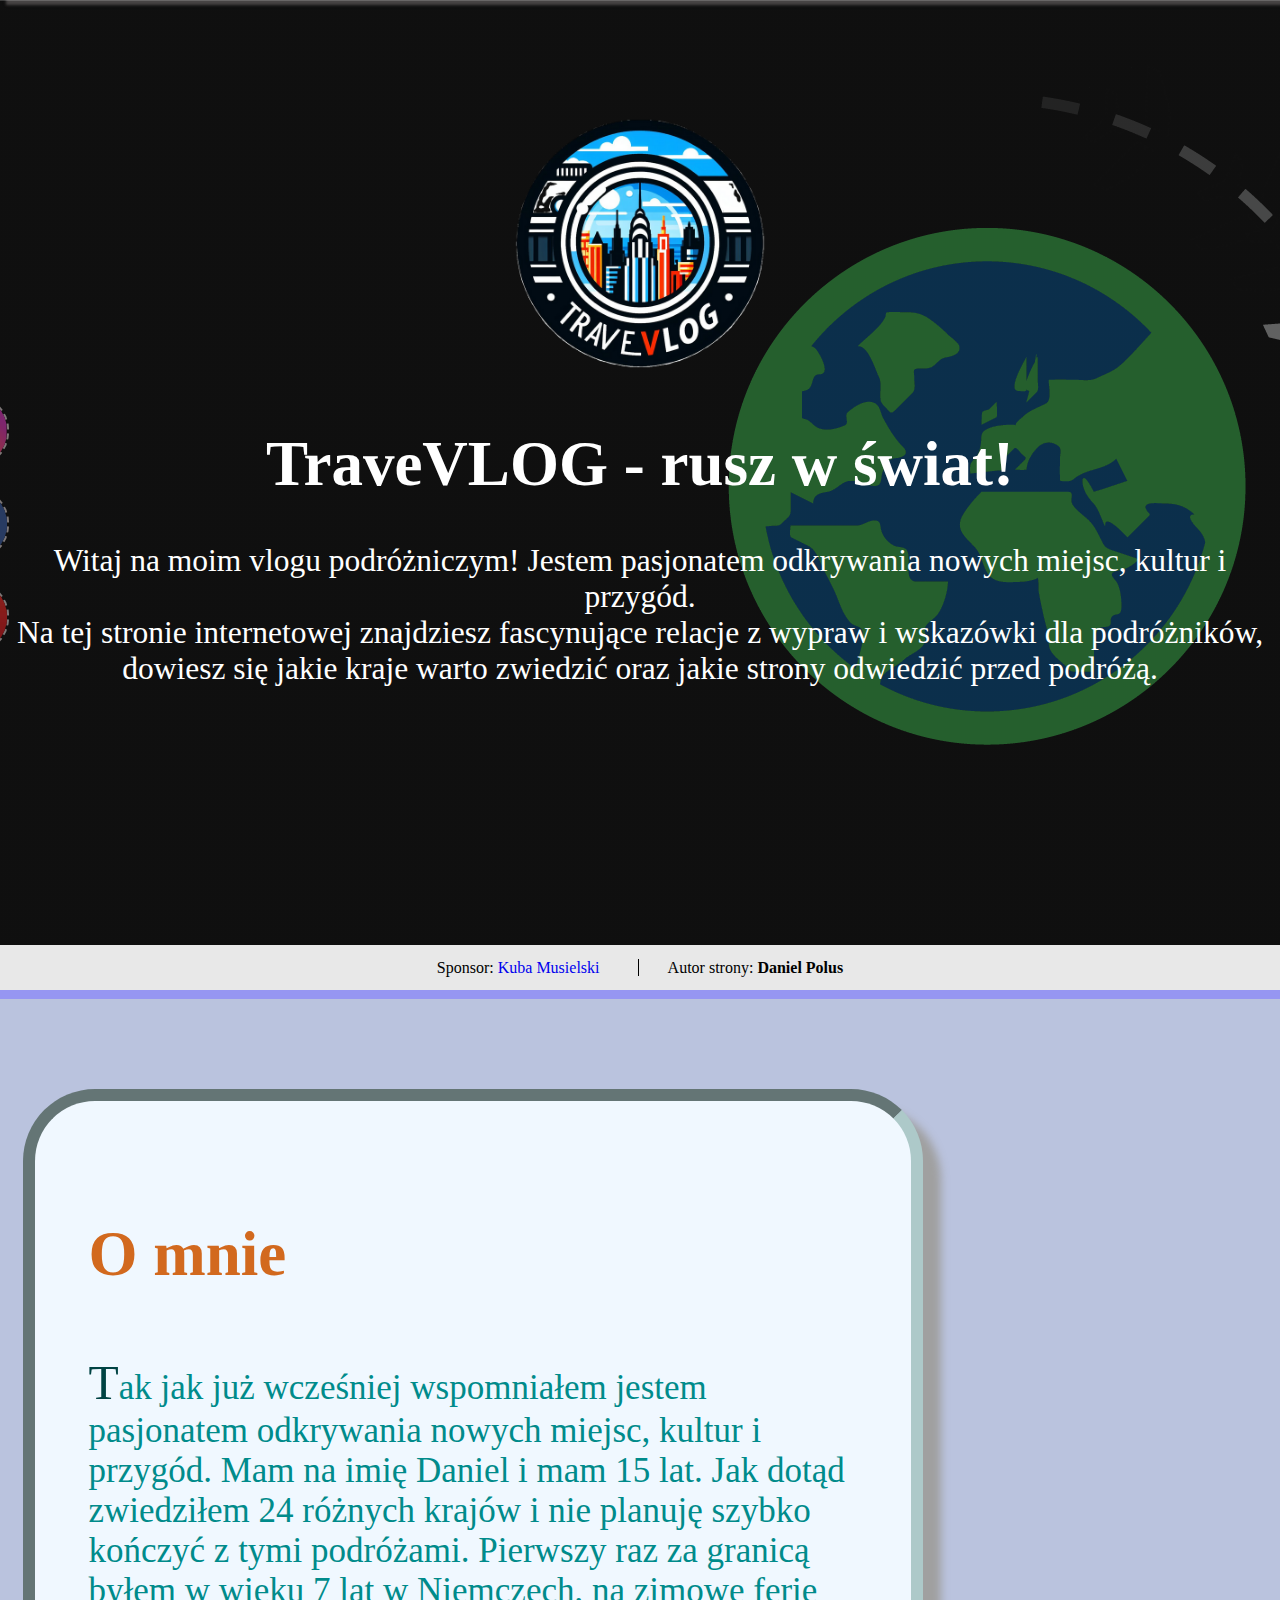
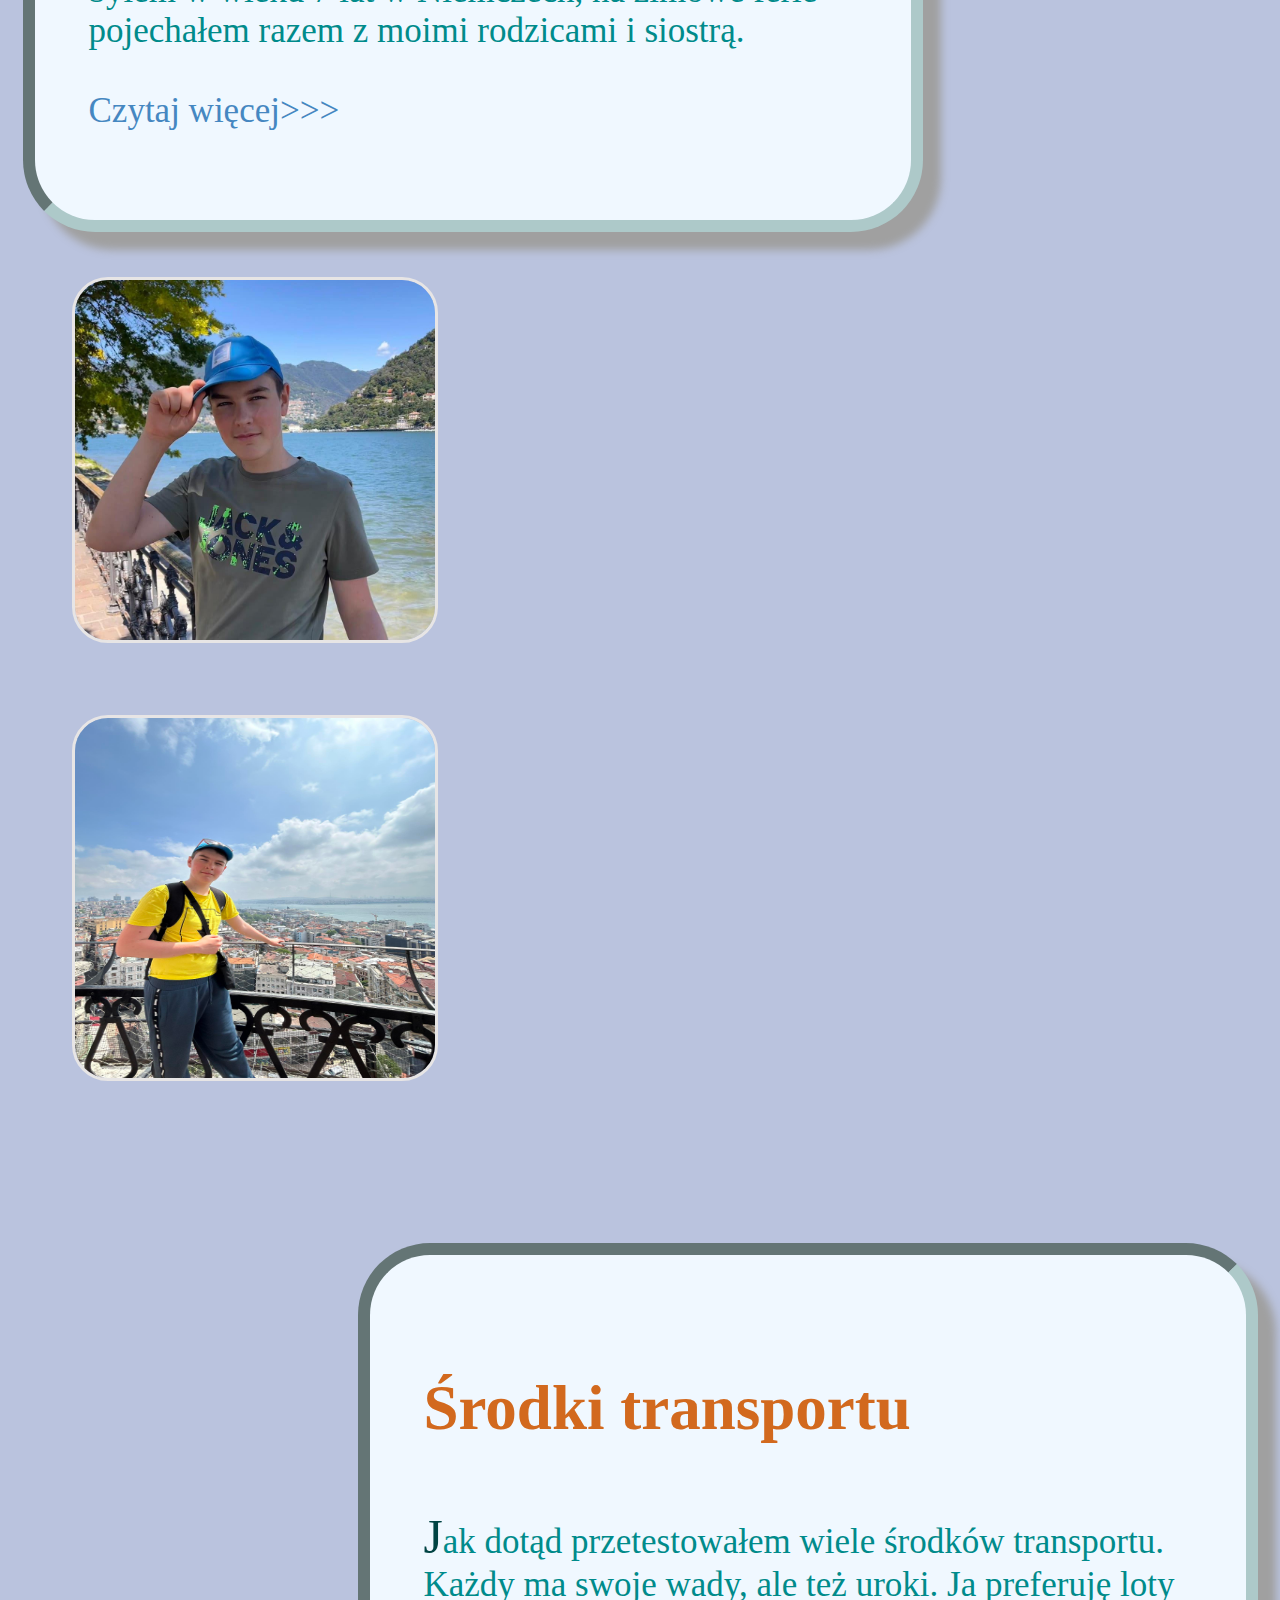
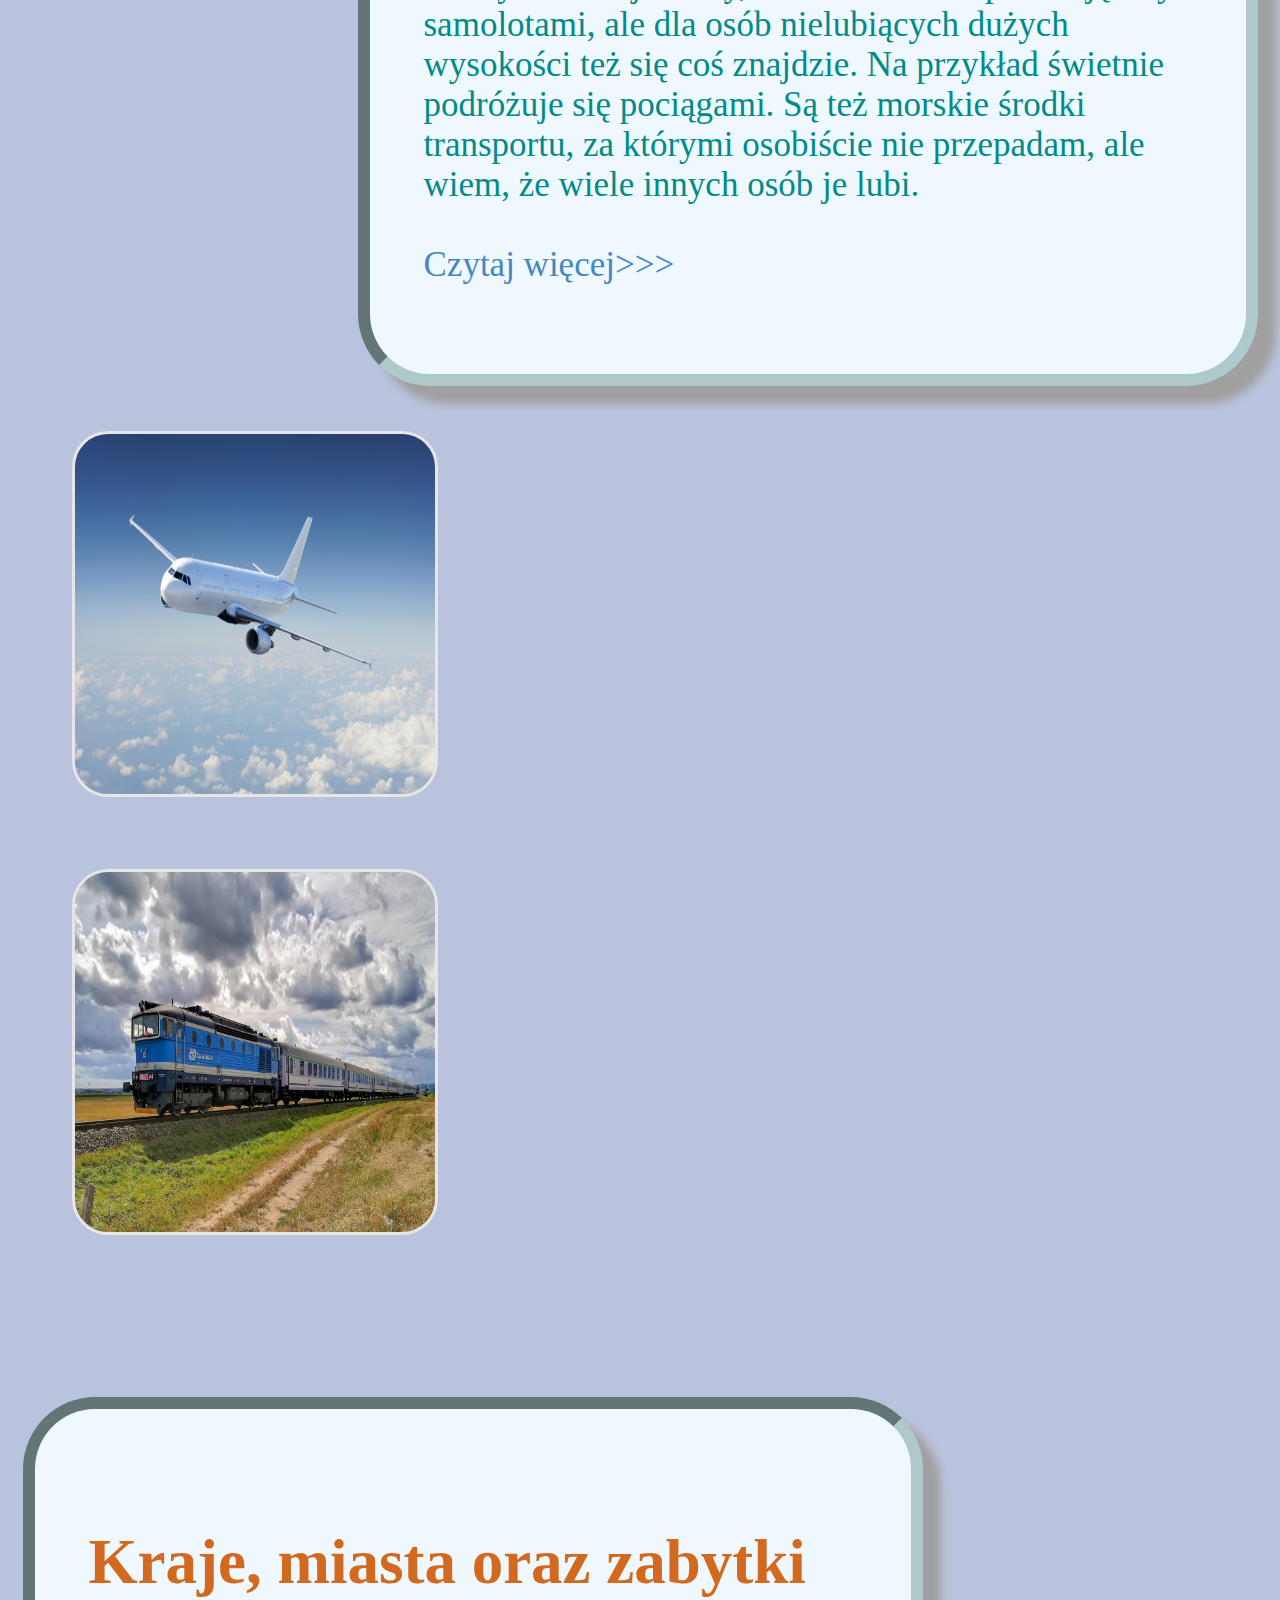
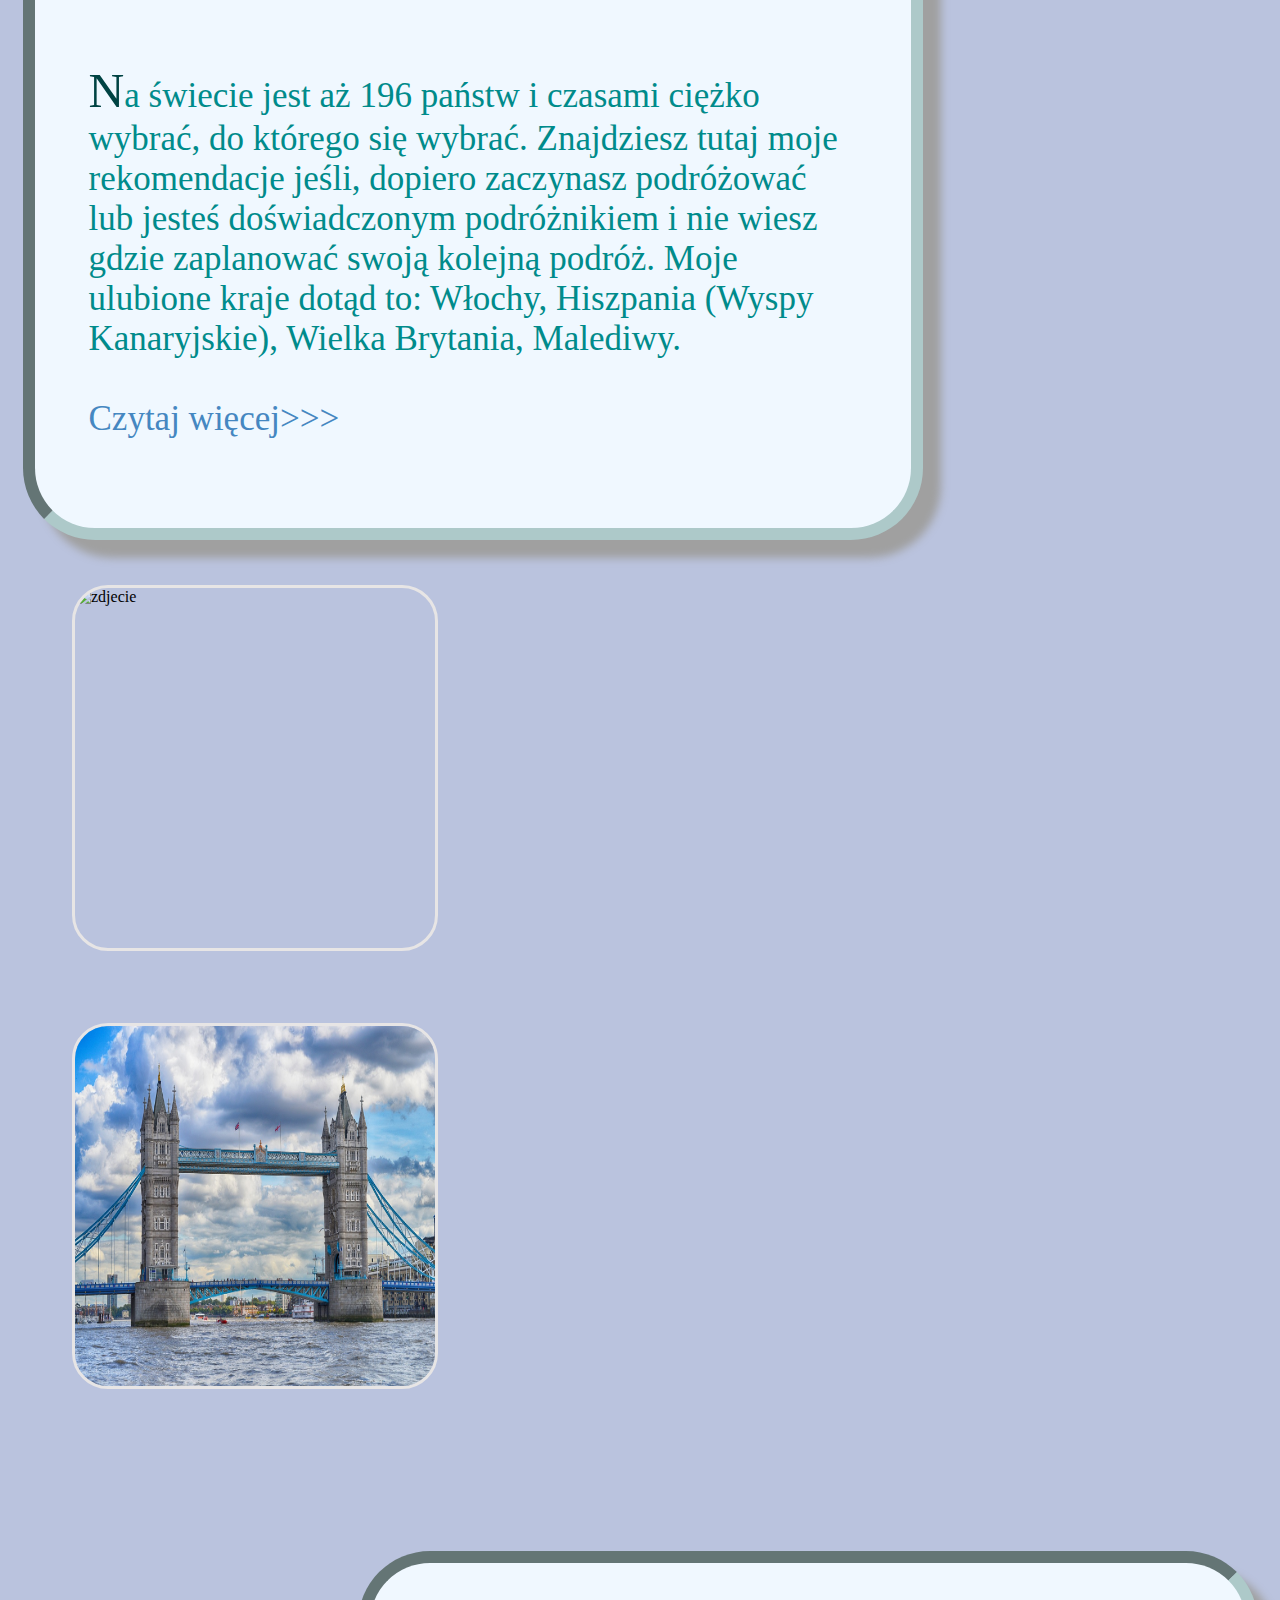
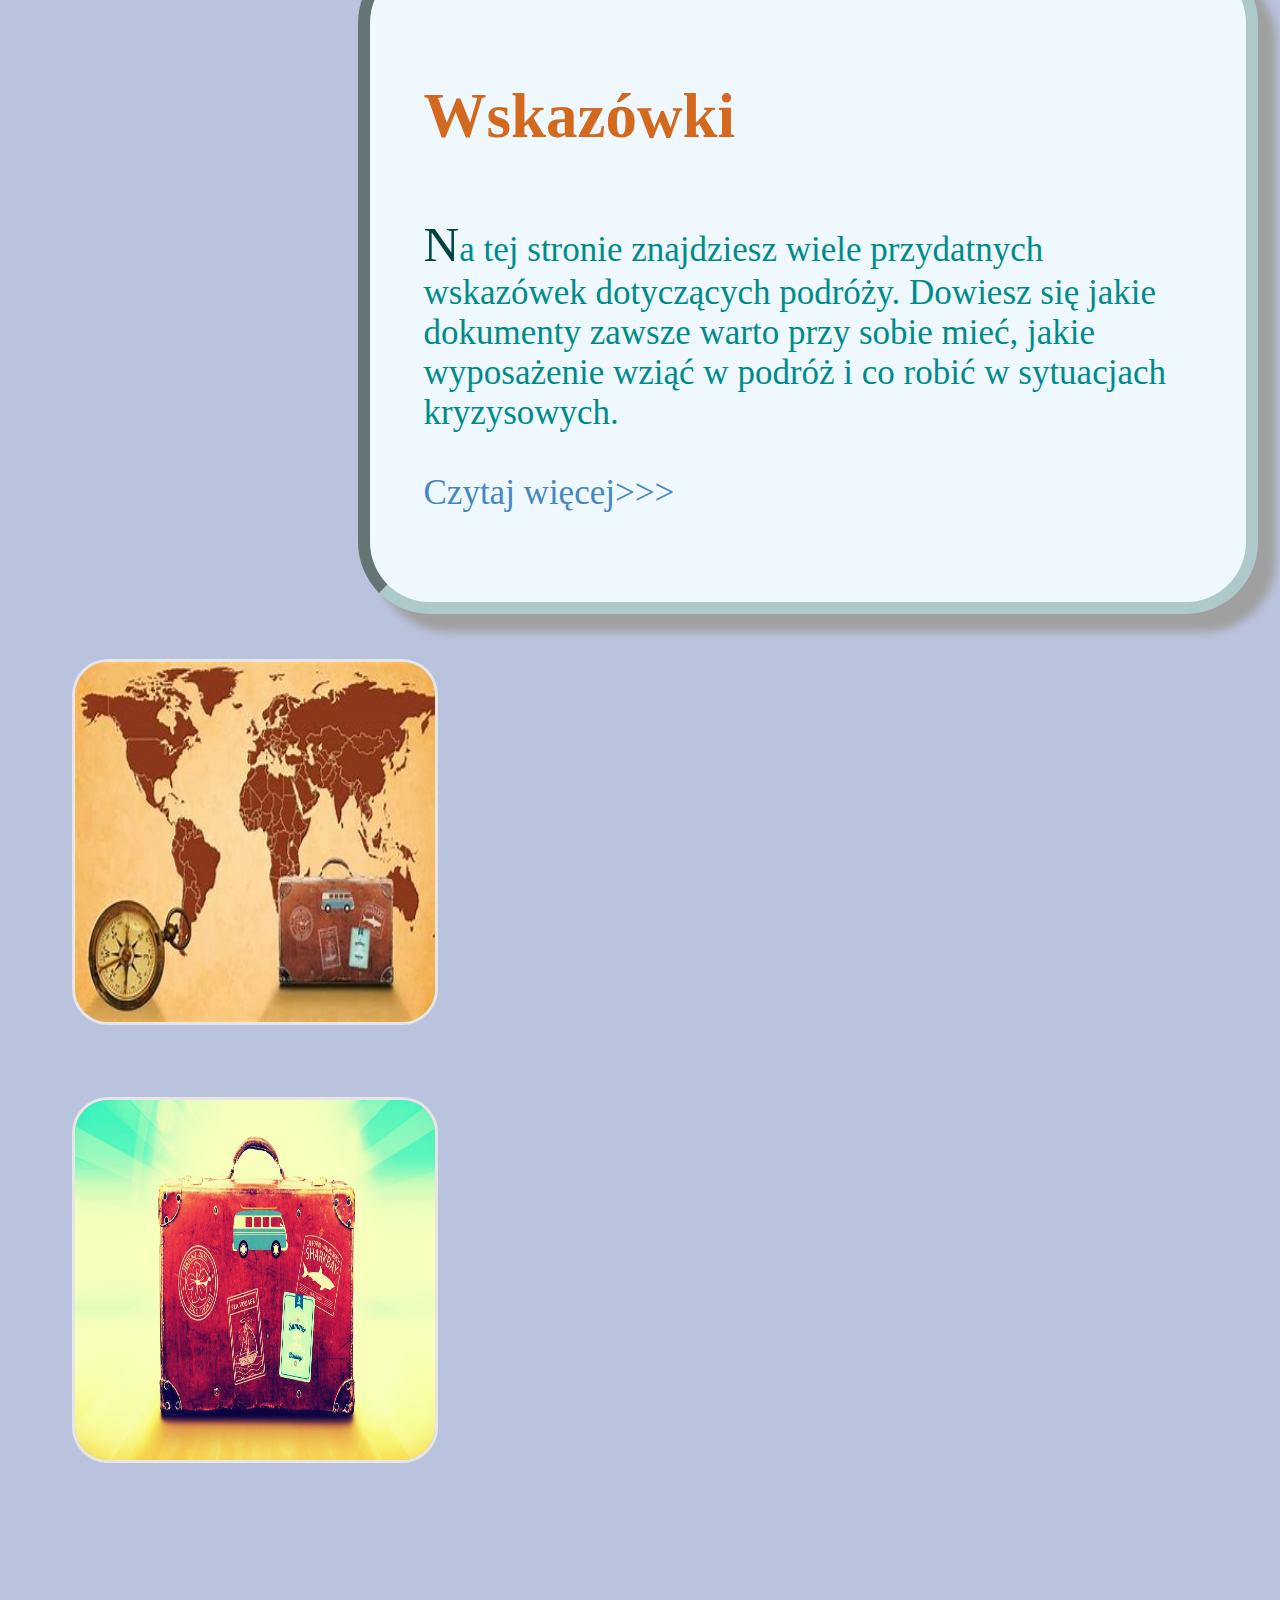
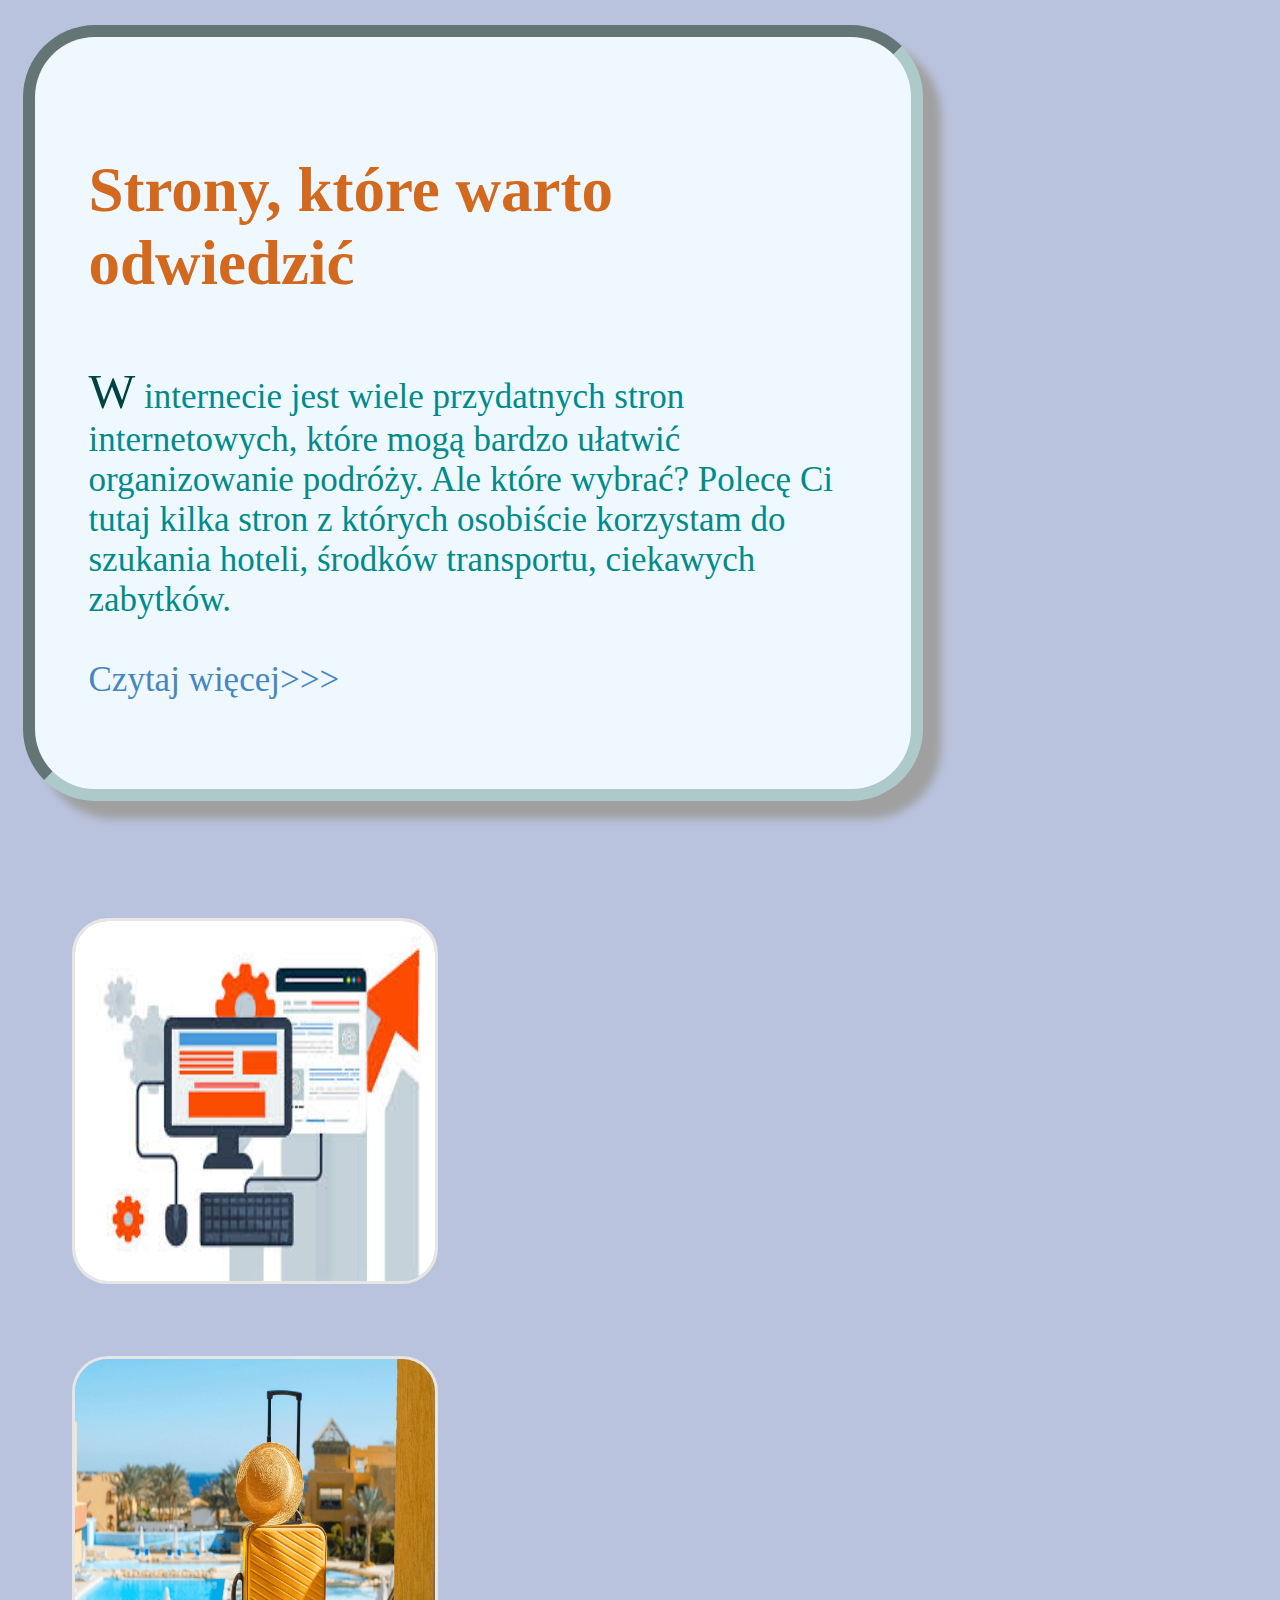
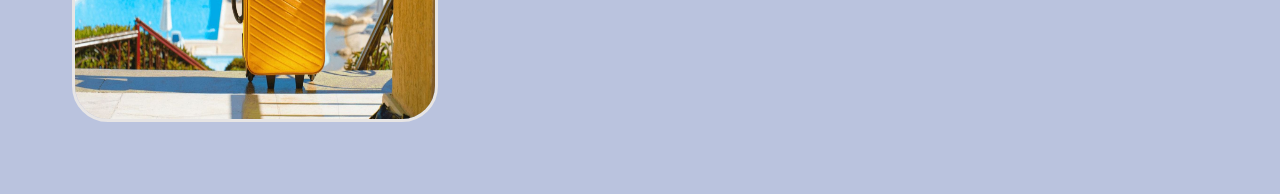
==== commit 92937283: "Update index.html" ====
--- a/index.html
+++ b/index.html
@@ -48,7 +48,7 @@
         }
 
         .sekcje:hover {
-            transform: scale(1.05);
+            transform: scale(1.03);
             z-index: 3;
         }
 
@@ -100,7 +100,7 @@
         }
 
         .obr:hover {
-            transform: scale(1.3);
+            transform: scale(1.15);
             z-index: 0;
         }
 
@@ -357,6 +357,7 @@
         </div>
     </main>
     <footer id="stopka">
+        <span style="margin-right: 2vw; border-right: 0.1vh solid black; padding-right: 3vw;">Sponsor: <a href="https://l.messenger.com/l.php?u=https%3A%2F%2Ftworzeniestroniaplikacji.vercel.app%2F&h=AT1jRU7MYWiMcRETBmpLvegVudp6nnoD7X5o4rEXGk0WaavliOcQgi8xLquaferbssPnfDY8JzFaDquJB02RIY1uYSRGCblP-7Wyfhve1-rqTR5pqIpv0B9AXwShvBjPd5Km5Q">Kuba Musielski</a></span>
         Autor strony: <b>Daniel Polus</b>
     </footer>
 </body>
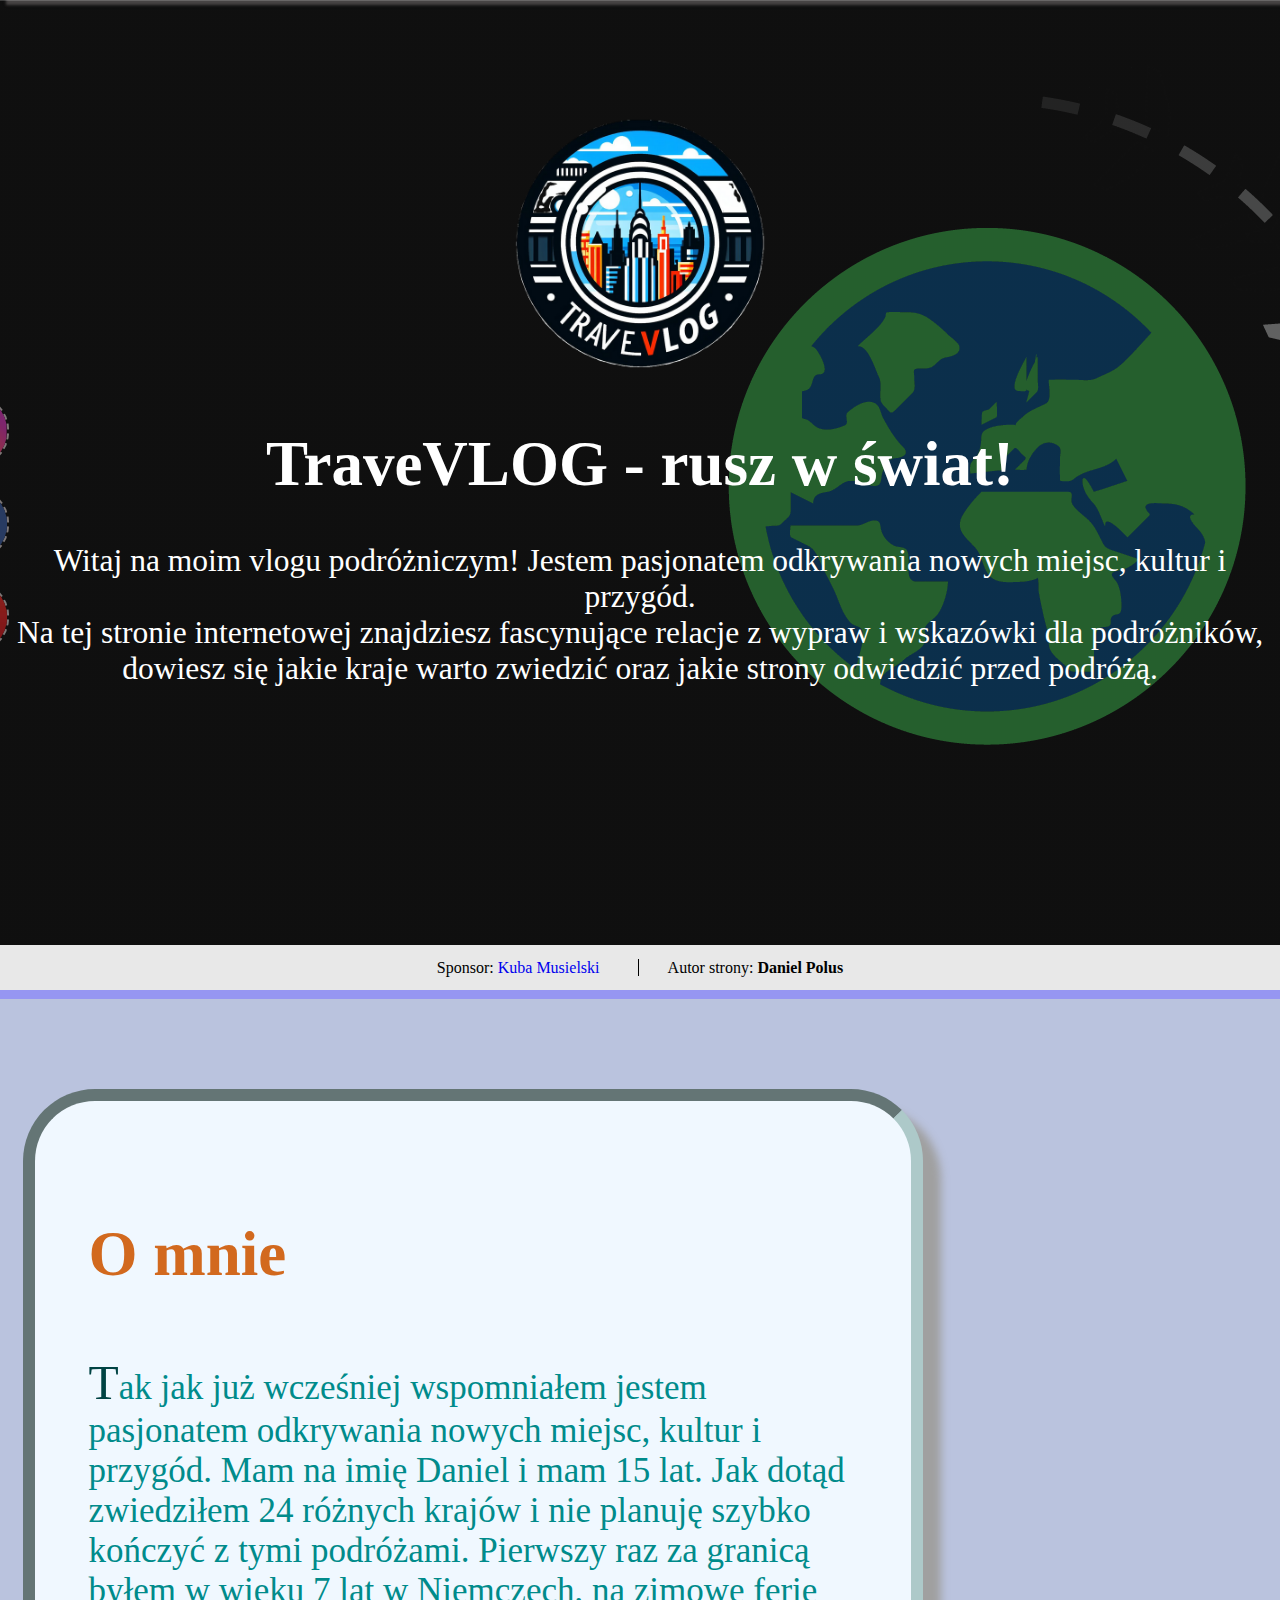
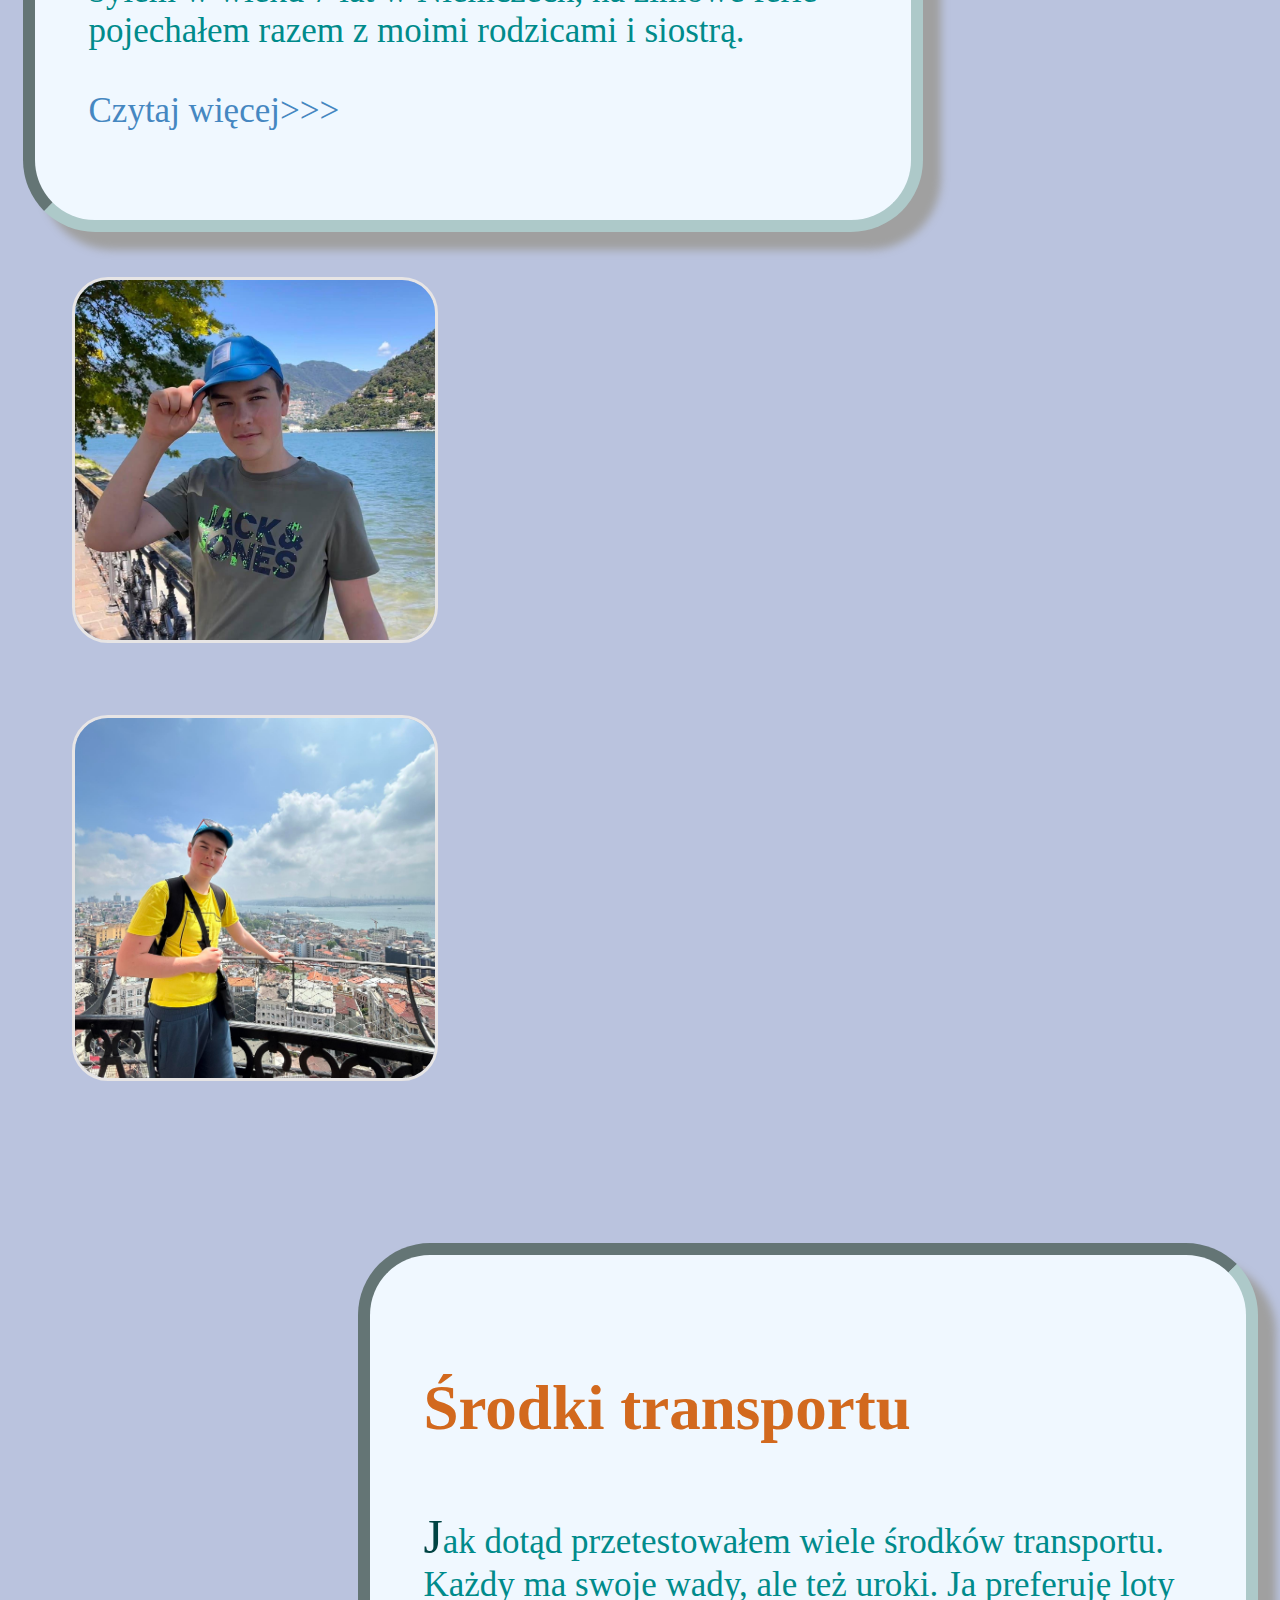
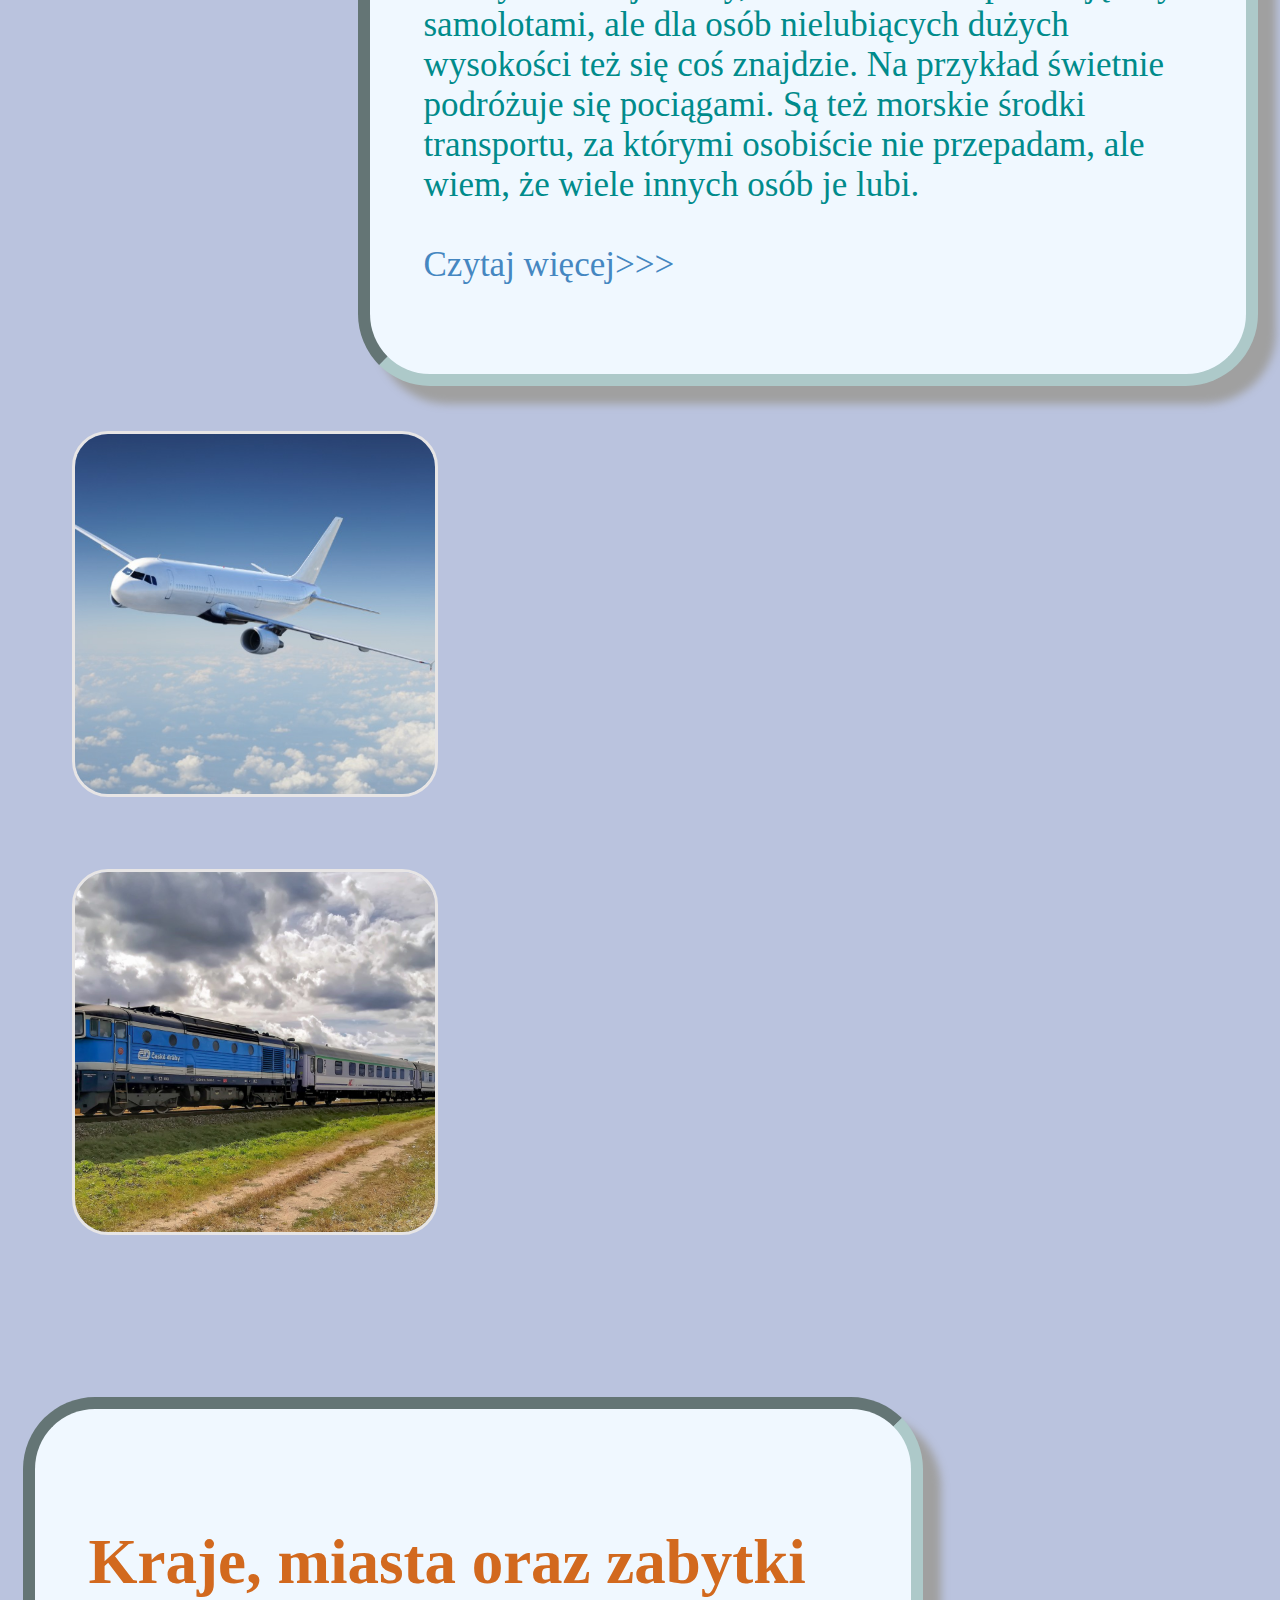
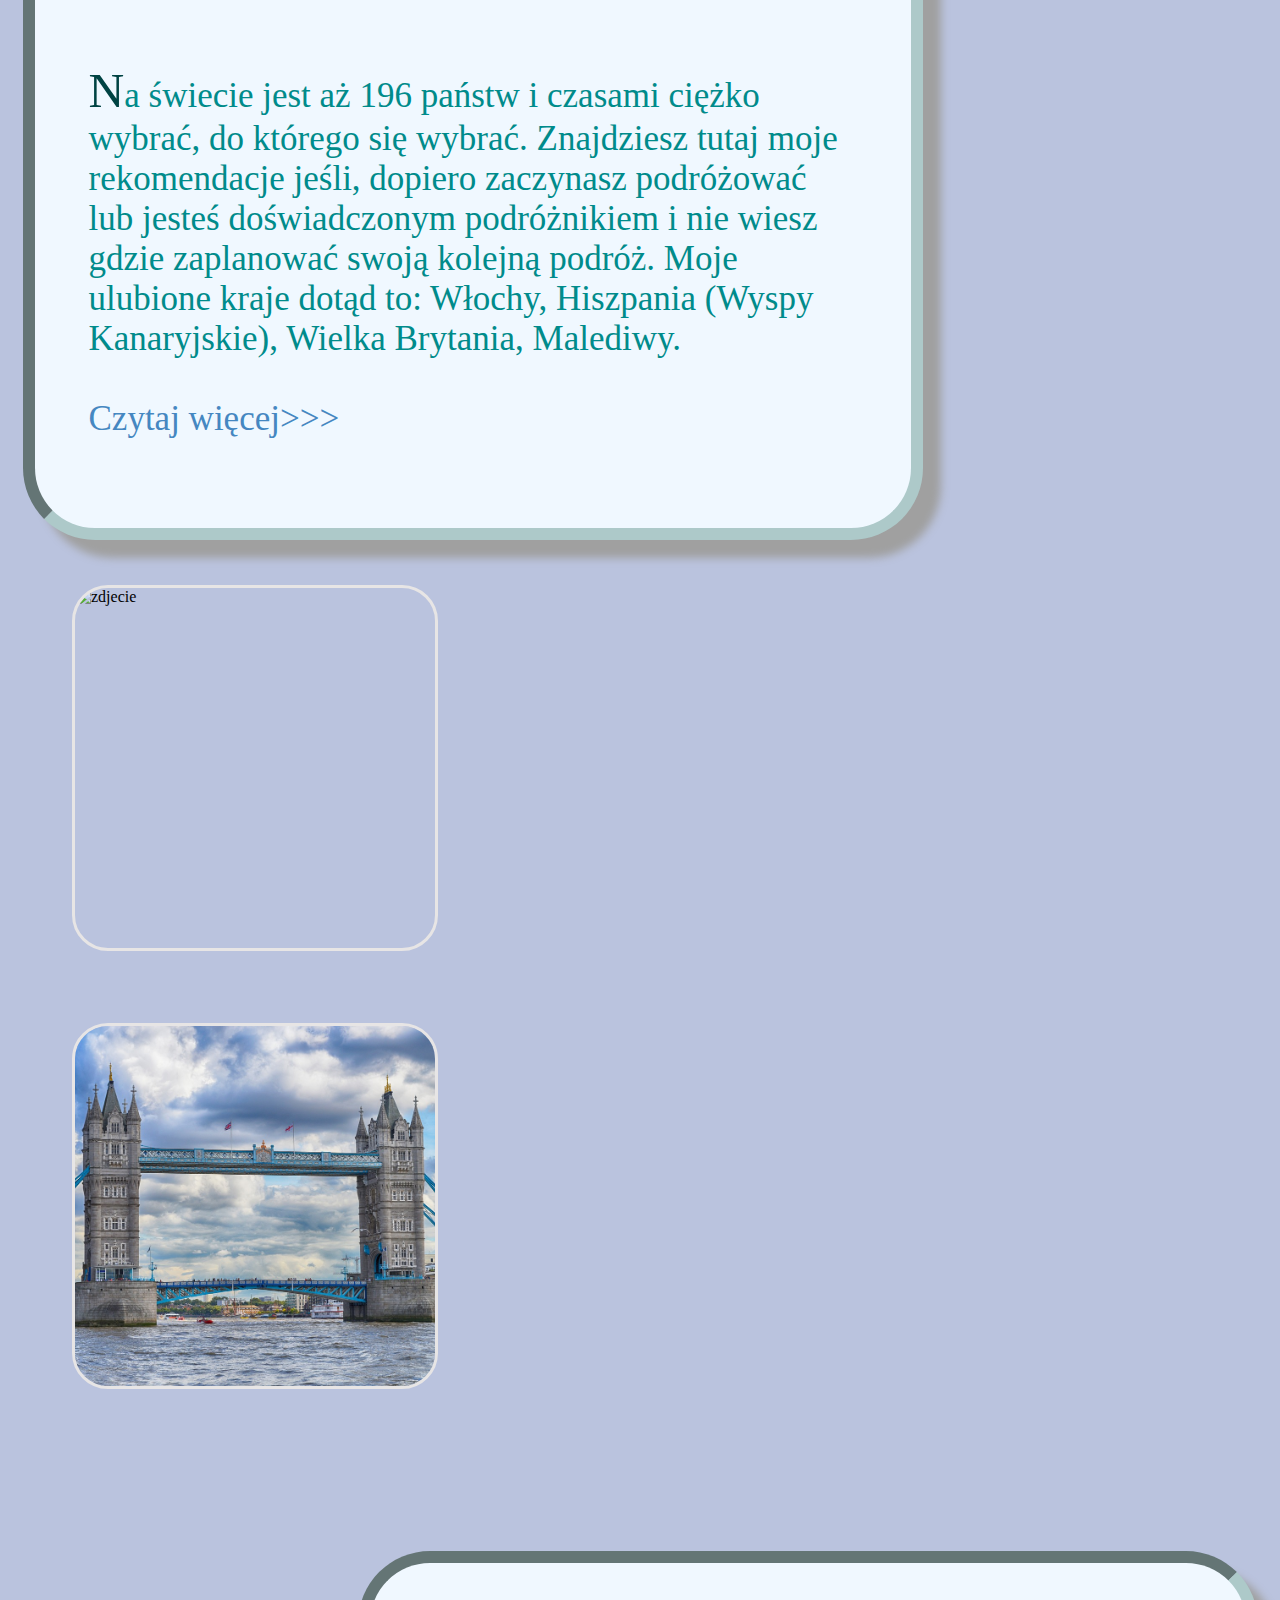
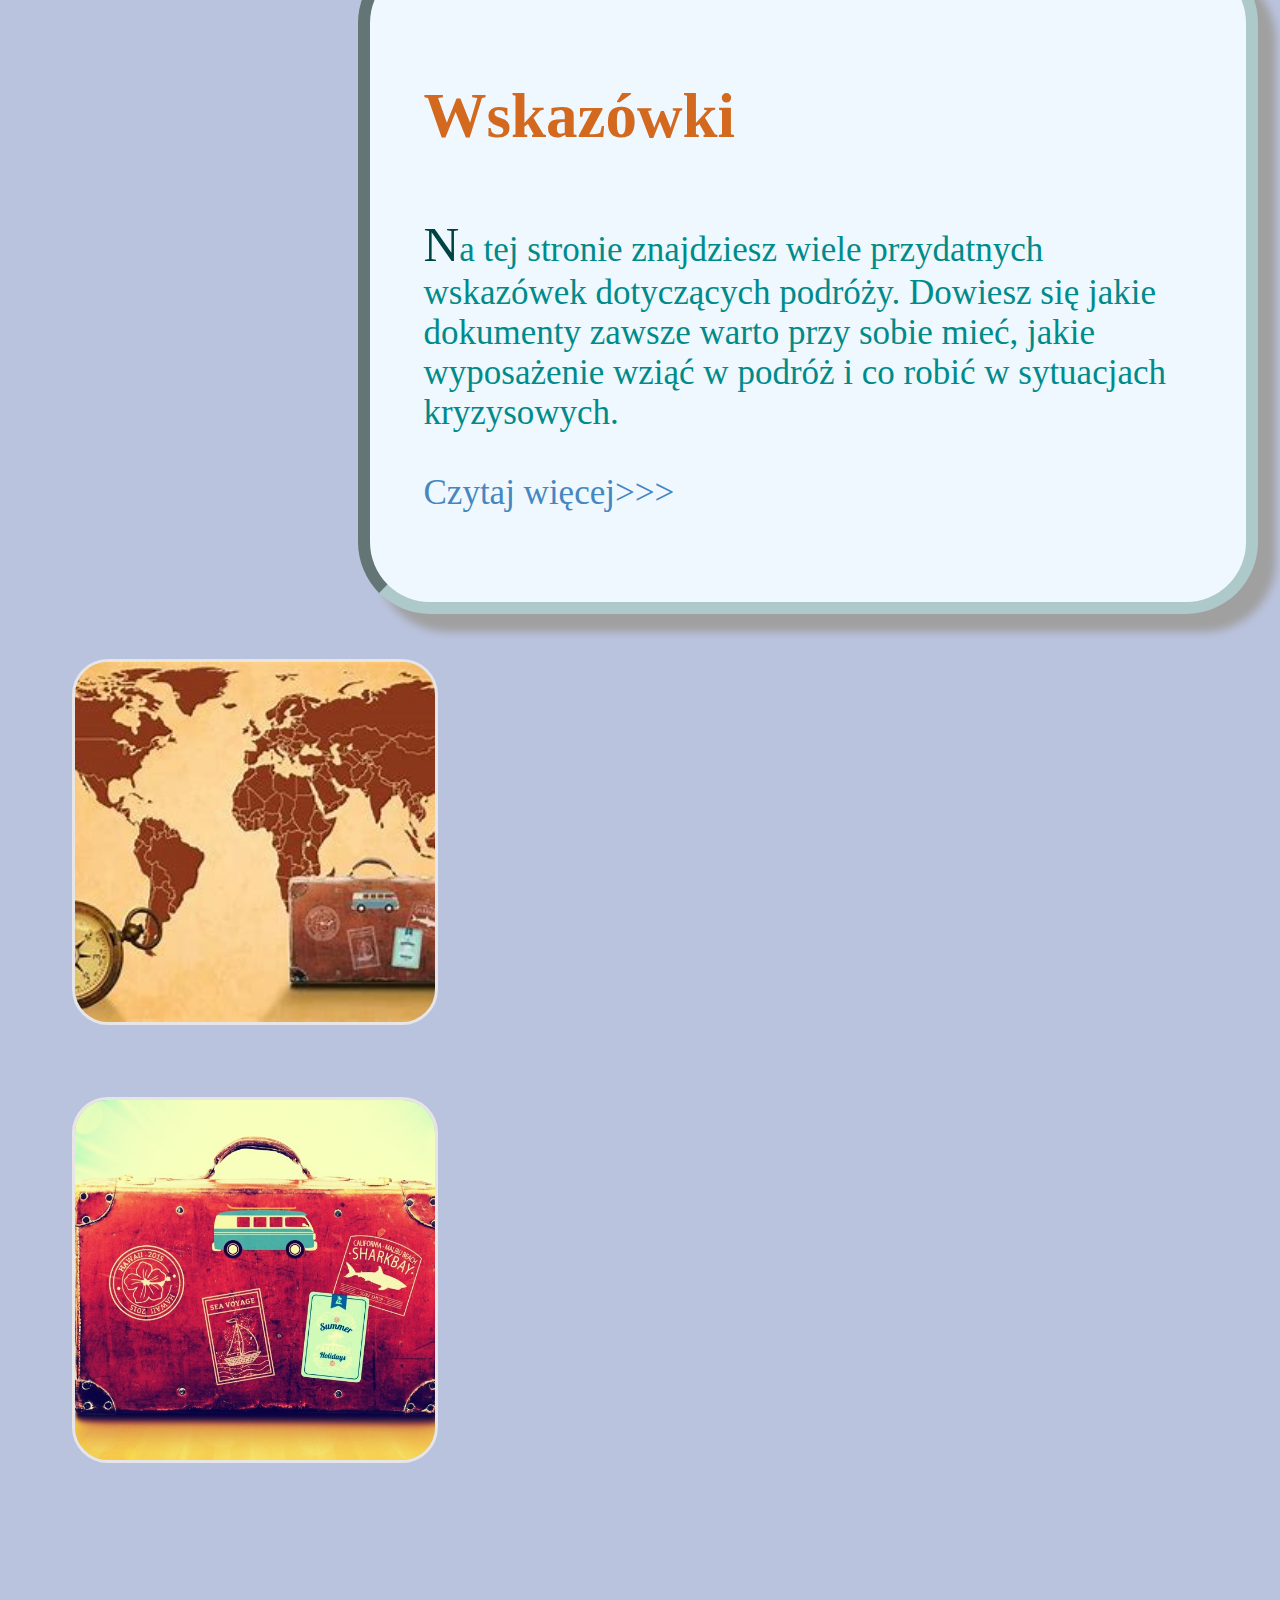
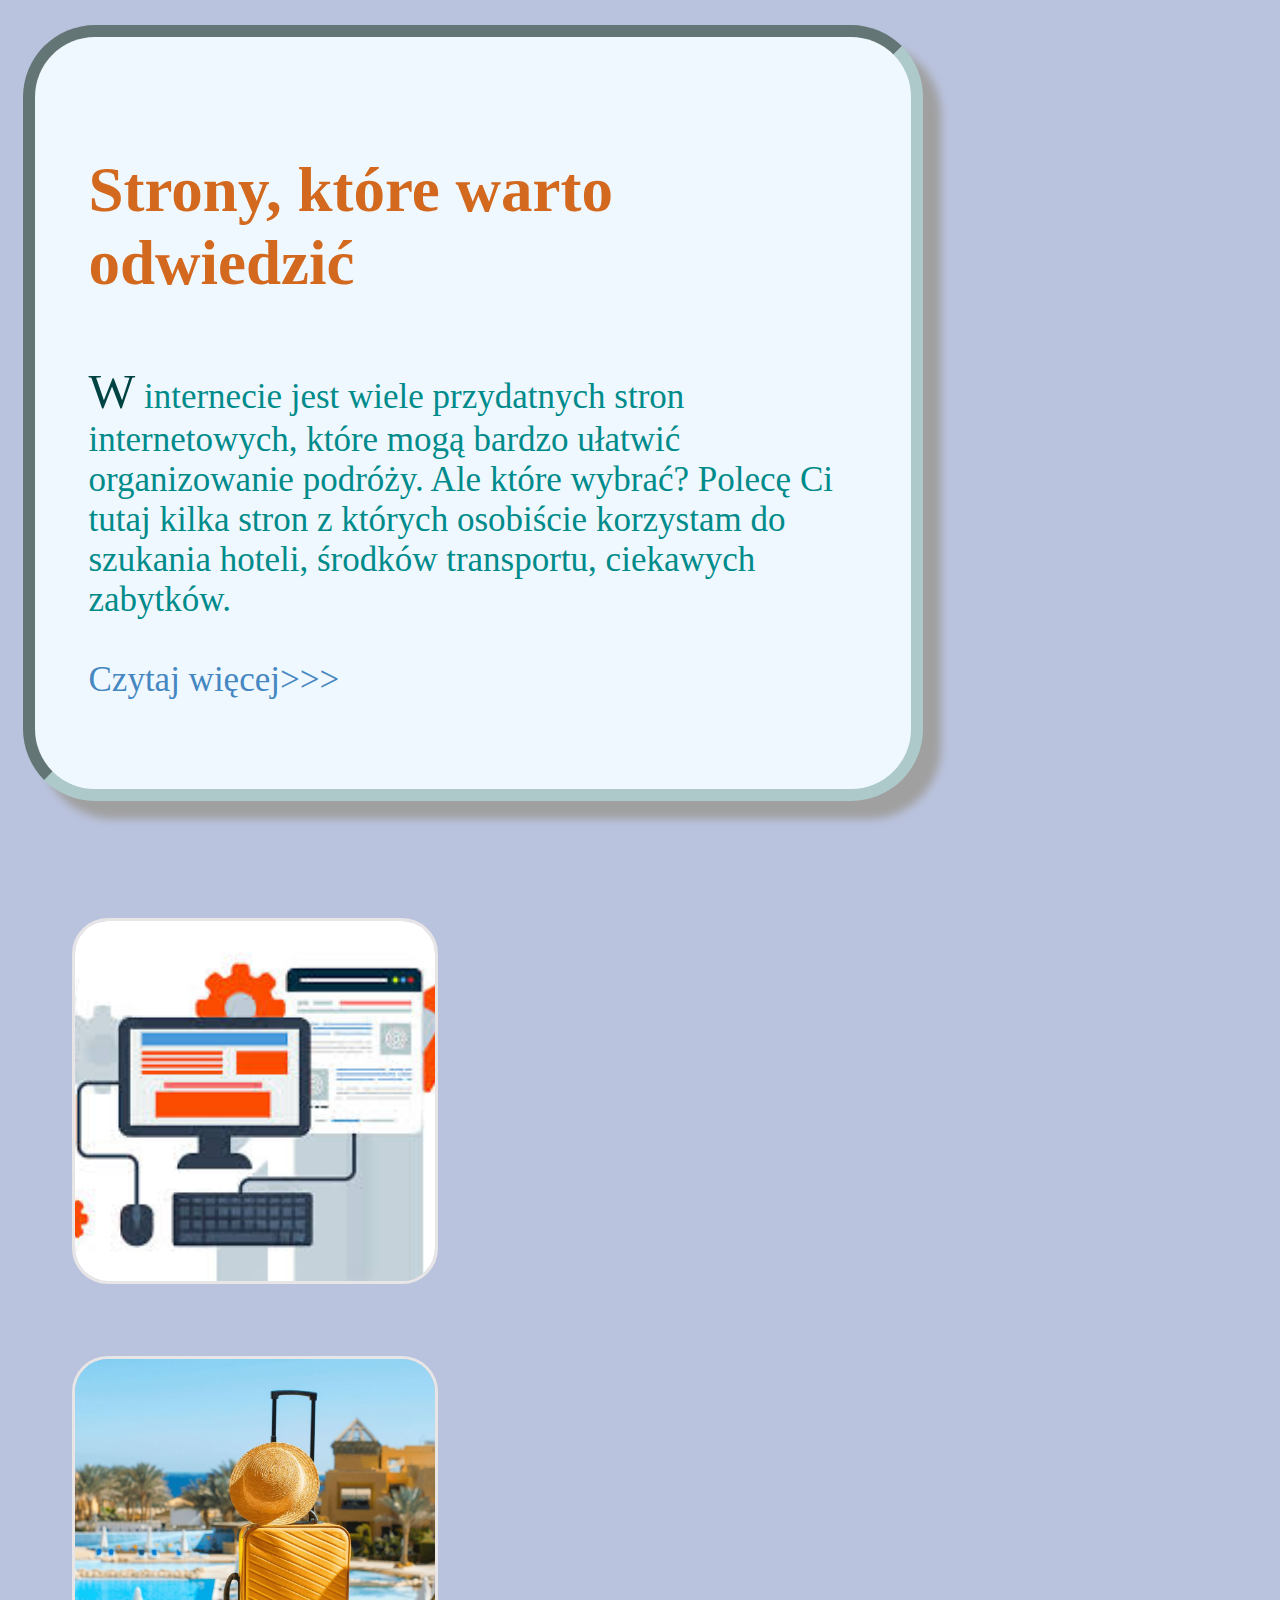
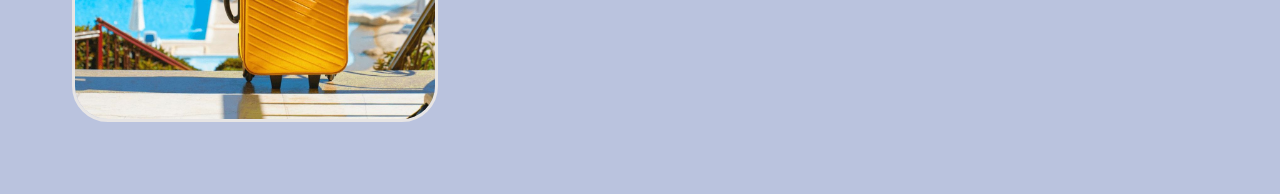
==== commit 69a816d0: "Update index.html" ====
--- a/index.html
+++ b/index.html
@@ -97,6 +97,7 @@
             height: 40vh;
             border-radius: 4vh;
             margin: 8vh;
+            object-fit: cover;
         }
 
         .obr:hover {
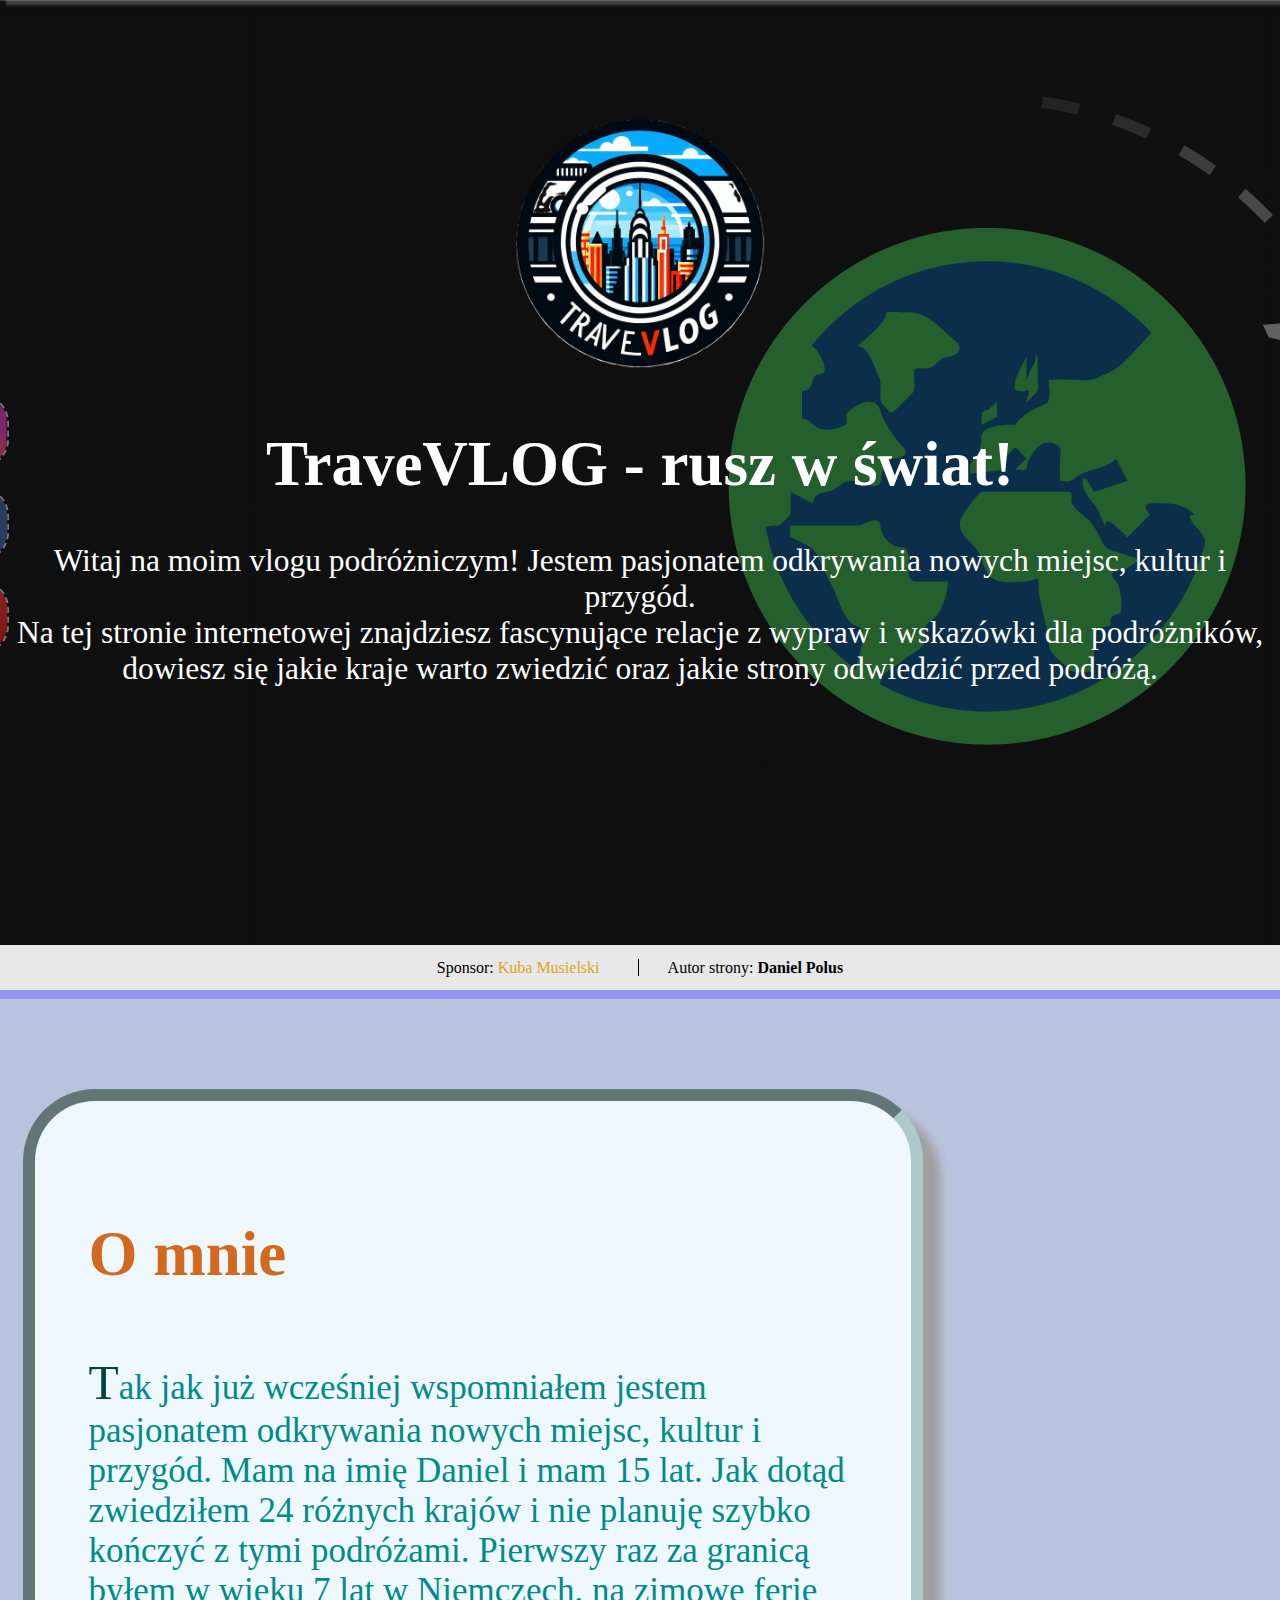
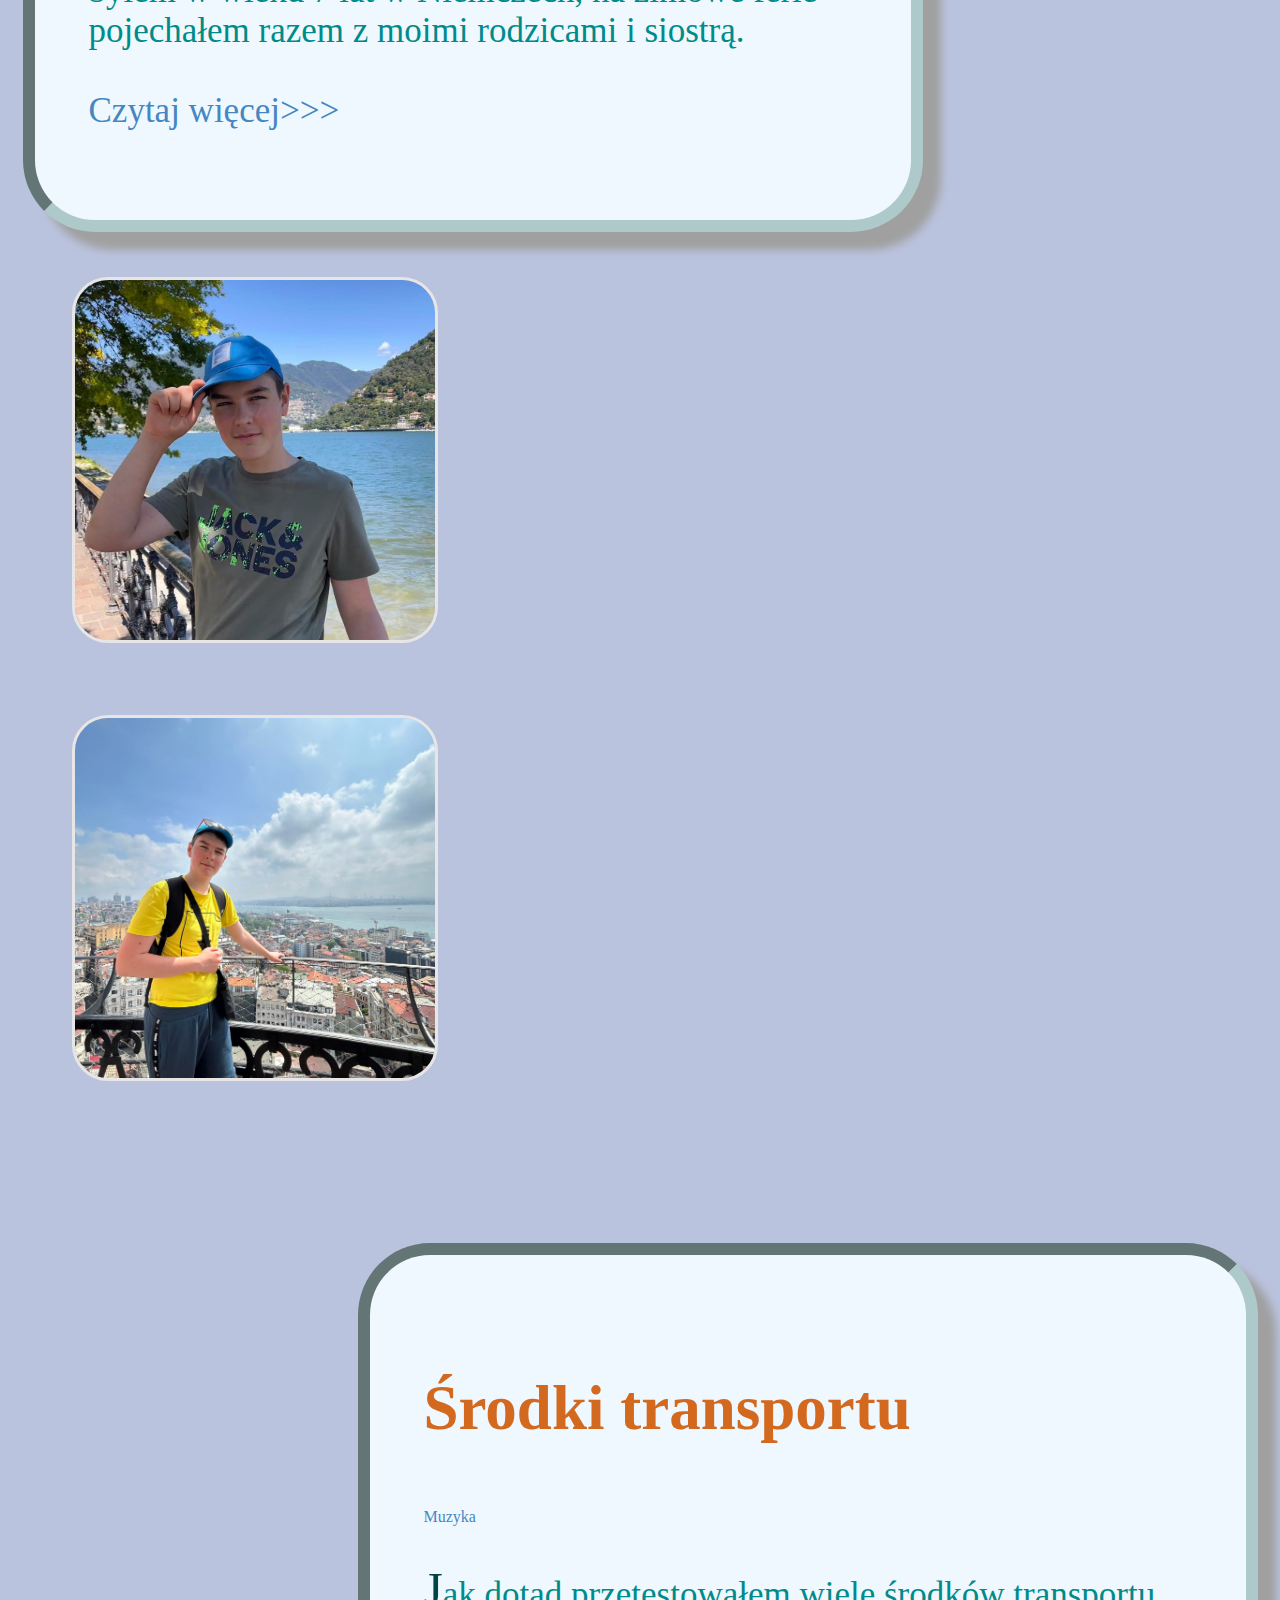
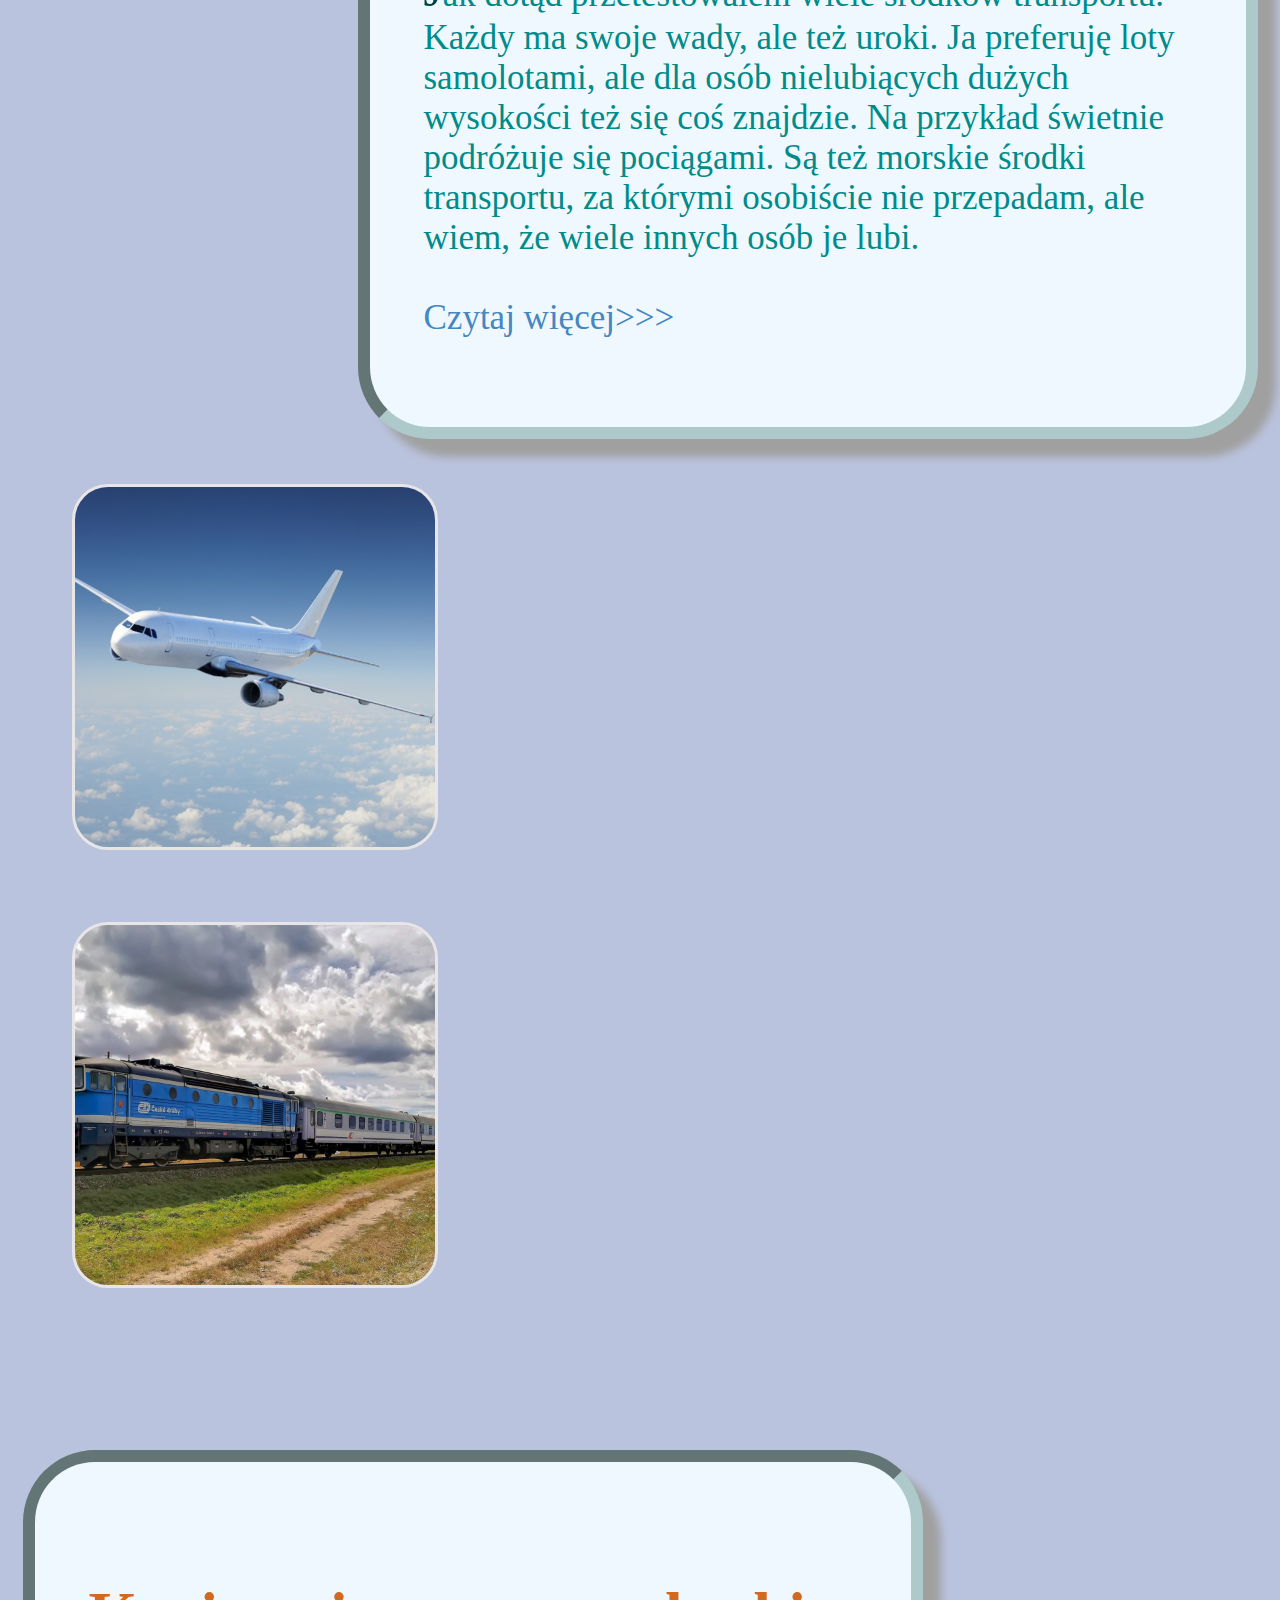
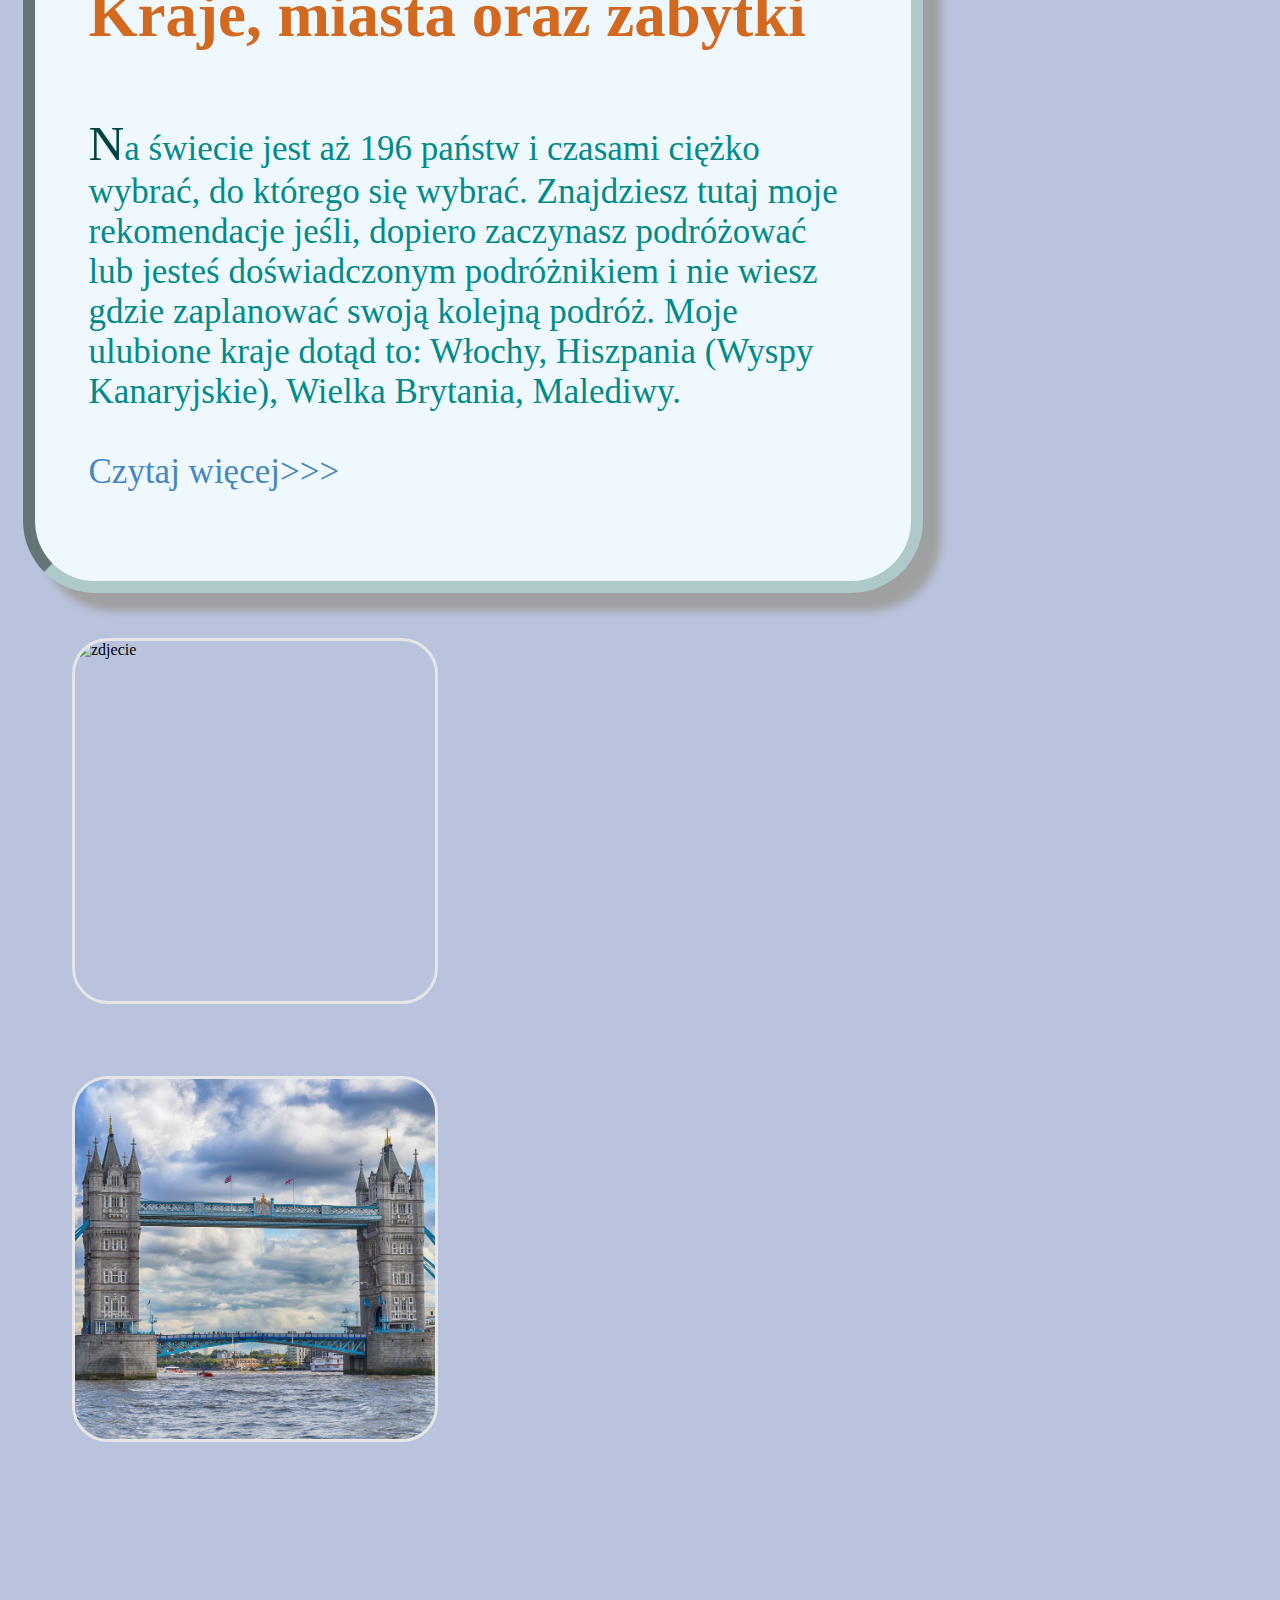
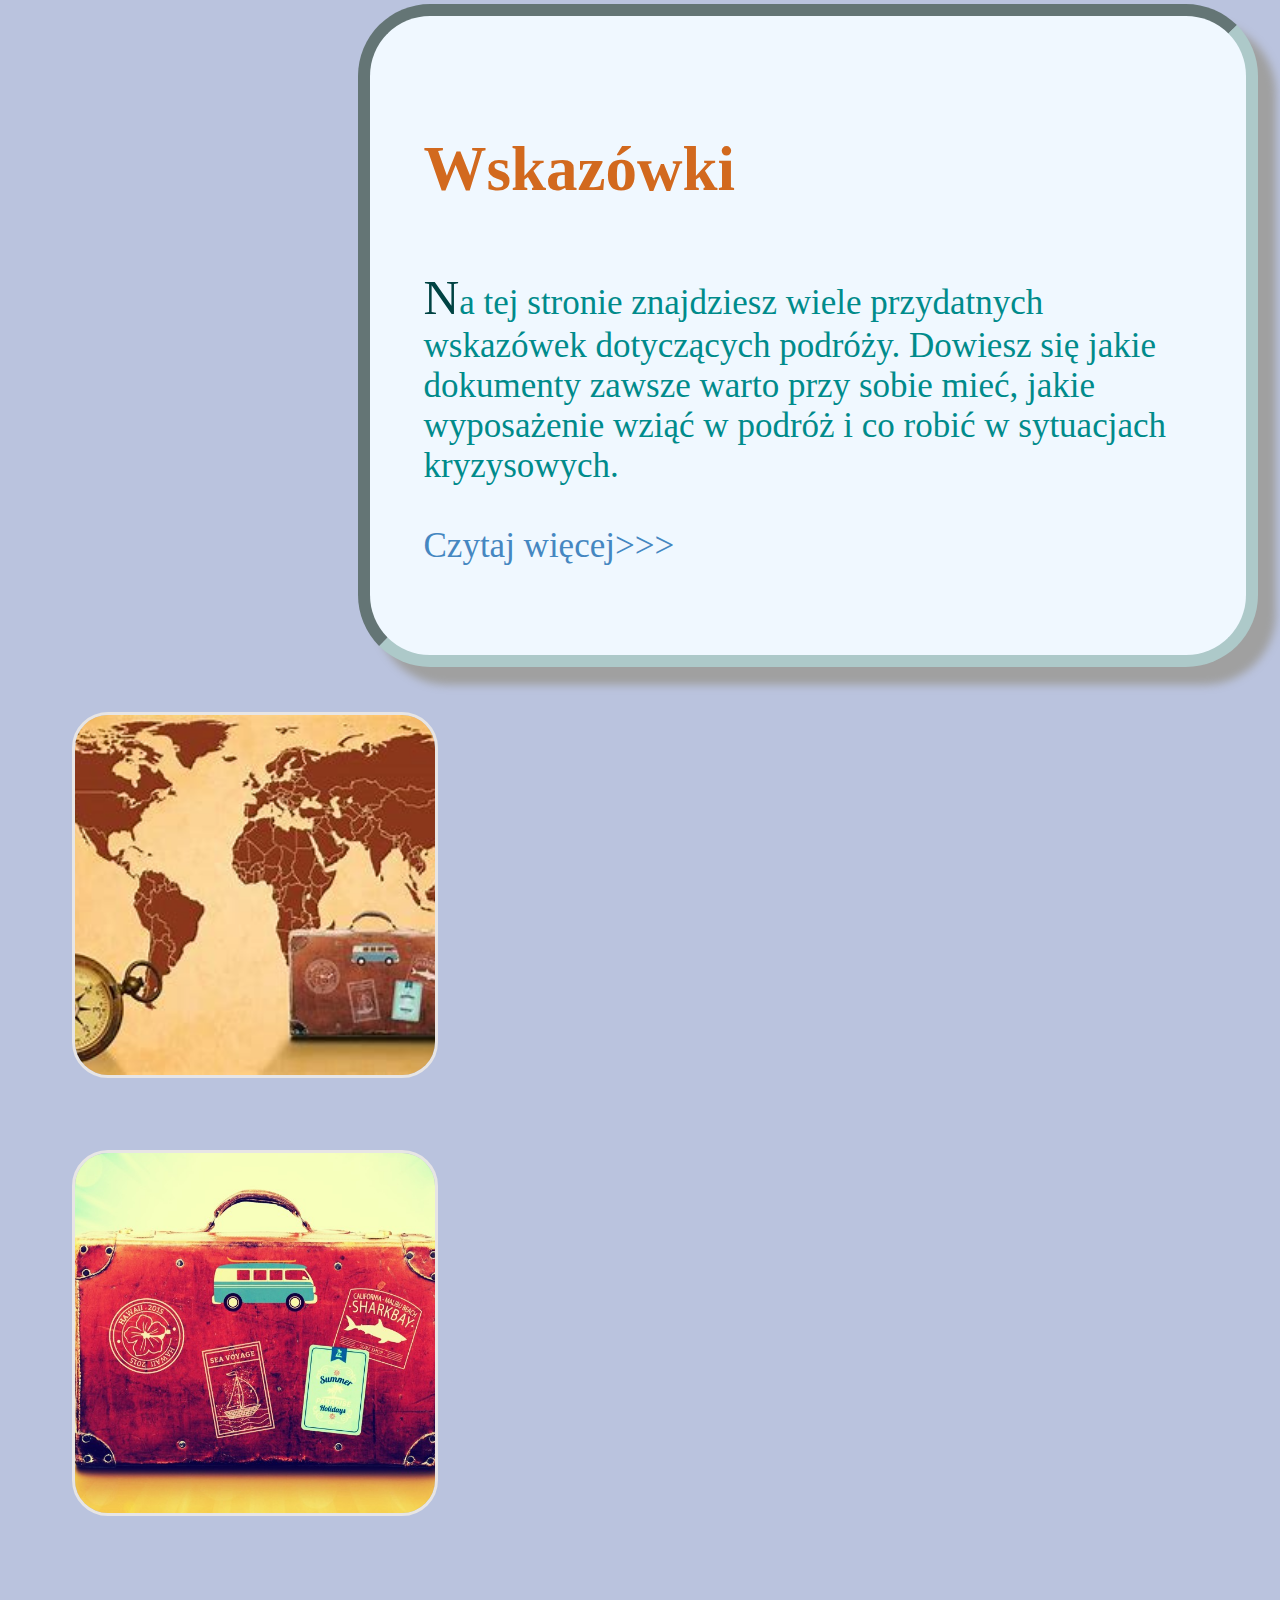
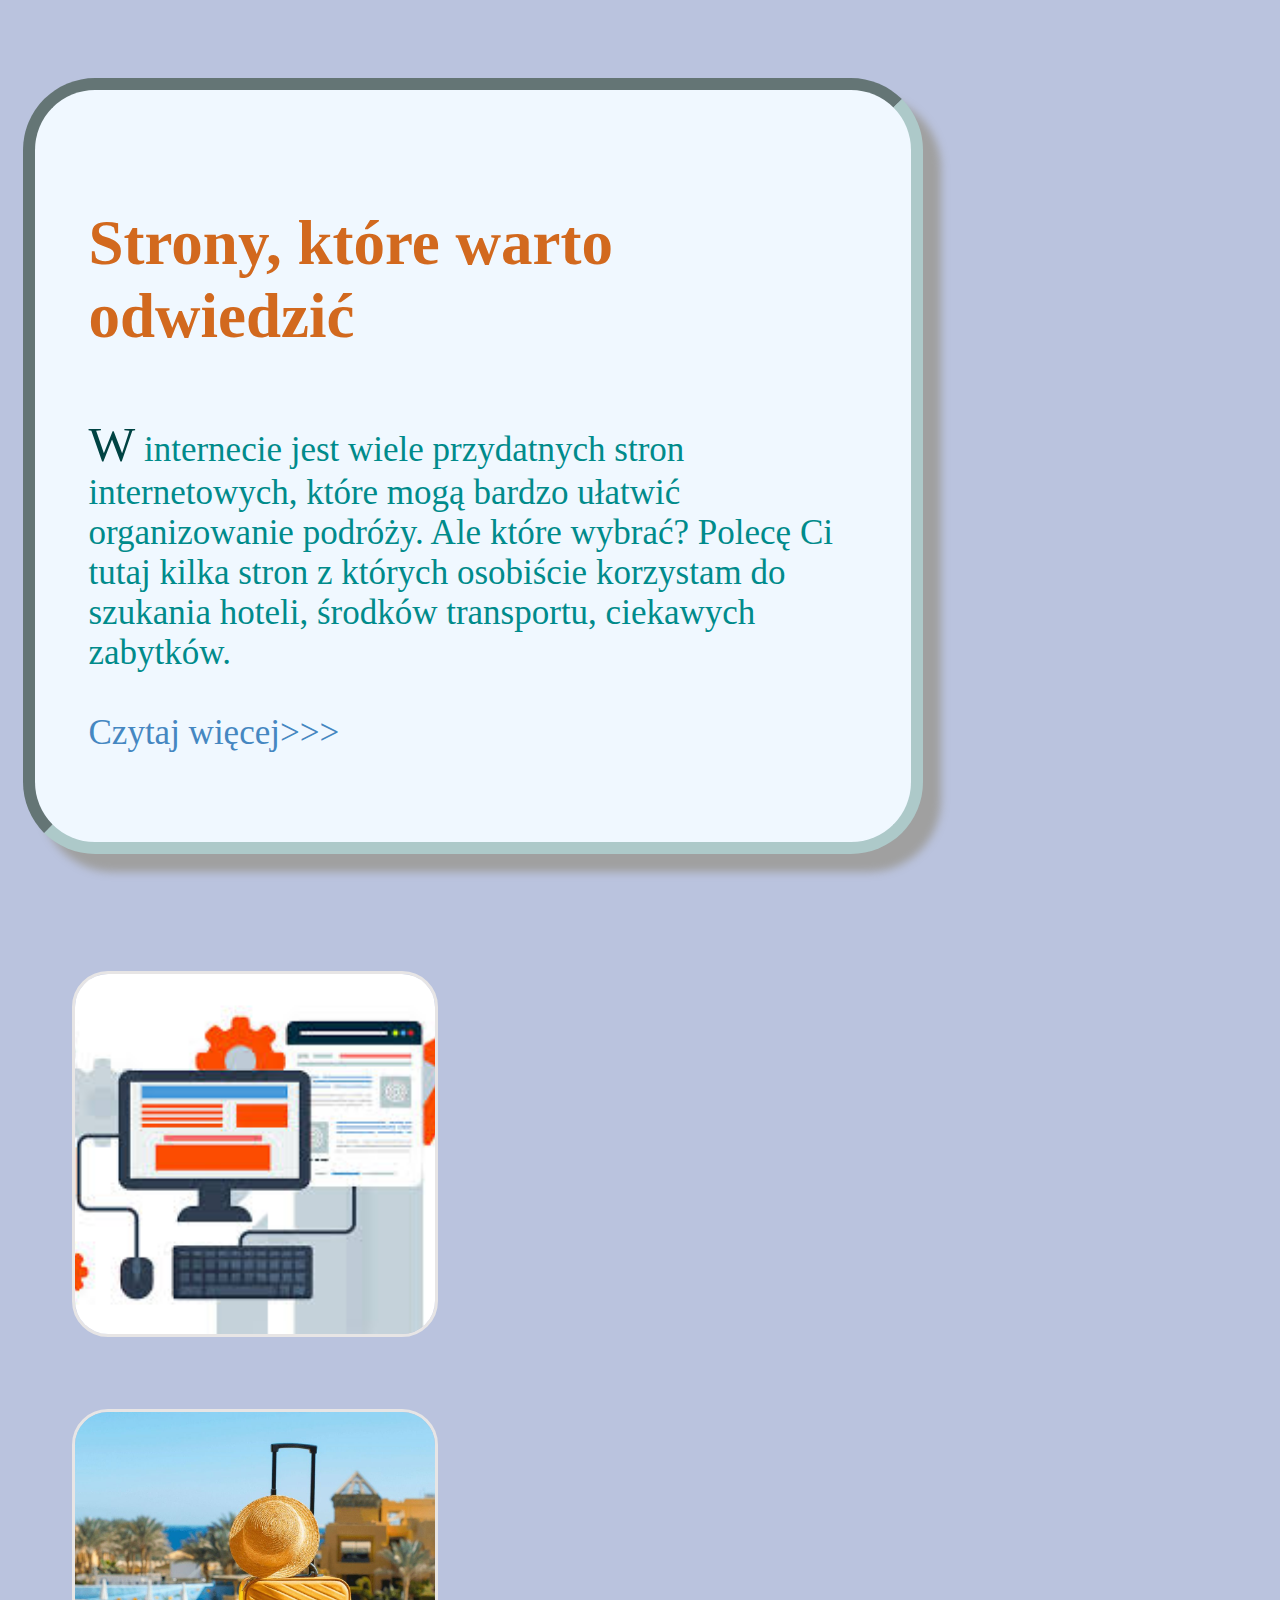
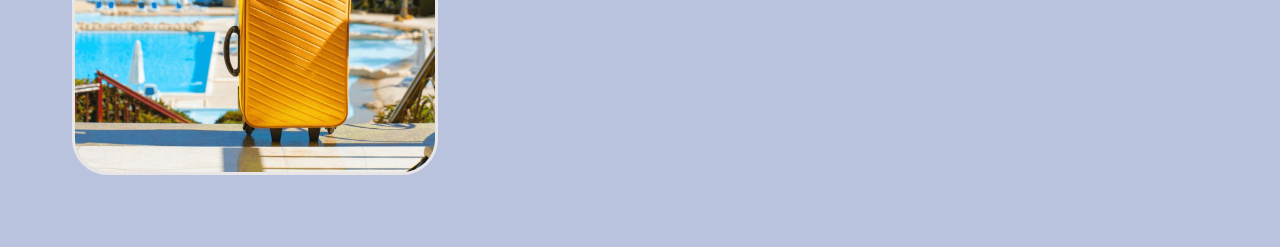
==== commit b9b501fb: "Update index.html" ====
--- a/index.html
+++ b/index.html
@@ -301,6 +301,7 @@
         <img src="./obrazy/obr6.jpg" alt="zdjecie" class="obr">
         <div id="sek2" class="sekcje">
             <h3>Środki transportu</h3>
+            <a href="muzyka.mp3">Muzyka</a>
             <p>Jak dotąd przetestowałem wiele środków transportu. Każdy ma swoje wady, ale też uroki. Ja preferuję loty
                 samolotami, ale
                 dla osób nielubiących dużych wysokości też się coś znajdzie. Na przykład świetnie podróżuje się
--- a/style/styl.css
+++ b/style/styl.css
@@ -12,6 +12,52 @@
 
 a {
     text-decoration: none;
+}
+
+@keyframes logo {
+    0% {
+        transform: rotate(0);
+    }
+
+    10% {
+        transform: rotate(36deg);
+    }
+
+    20% {
+        transform: rotate(72deg);
+    }
+
+    30% {
+        transform: rotate(108deg);
+    }
+
+    40% {
+        transform: rotate(144deg);
+    }
+
+    50% {
+        transform: rotate(180deg);
+    }
+
+    60% {
+        transform: rotate(216deg);
+    }
+
+    70% {
+        transform: rotate(252deg);
+    }
+
+    80% {
+        transform: rotate(288deg);
+    }
+
+    90% {
+        transform: rotate(324deg);
+    }
+
+    100% {
+        transform: rotate(360deg);
+    }
 }
 
 /* Animacja wysunięcia obiektów z góry */
@@ -41,6 +87,14 @@
     margin-bottom: 1vh;
 }
 
+#navbar img:hover {
+    animation-name: logo;
+    animation-duration: 1.4s;
+    animation-timing-function: ease-out;
+    animation-delay: 0;
+}
+
+
 #navbar a:link,
 #navbar a:visited {
     text-align: center;
@@ -49,6 +103,7 @@
     transition: 0.3s;
     border-radius: 3px;
     padding: 1.2vh;
+    text-decoration: none;
 }
 
 #navbar a:hover {
@@ -116,6 +171,11 @@
     animation: wysuniecie-dol 0.5s forwards;
 }
 
+#stopka a {
+    text-decoration: none;
+    color: goldenrod;
+}
+
 /* Koniec sekcji Stopki */
 /*Animacja wysuwania z boku*/
 @keyframes wysuniecie-bok {
@@ -141,7 +201,7 @@
 #social img {
     width: 8vh;
     height: 8vh;
-    border-radius: 100%;
+    border-radius: 40%;
     transition-duration: 0.13s;
     object-fit: cover;
     border: 0.20vw dashed rgba(210, 199, 199, 0.945);
@@ -152,7 +212,9 @@
 #social img:hover {
     transform: scale(1.2);
     border: 0.25vw dashed rgb(145, 134, 134);
-    border-radius: 40%;
+    border-radius: 20%;
     opacity: 1;
 }
+
+
 /* Koniec socialów */
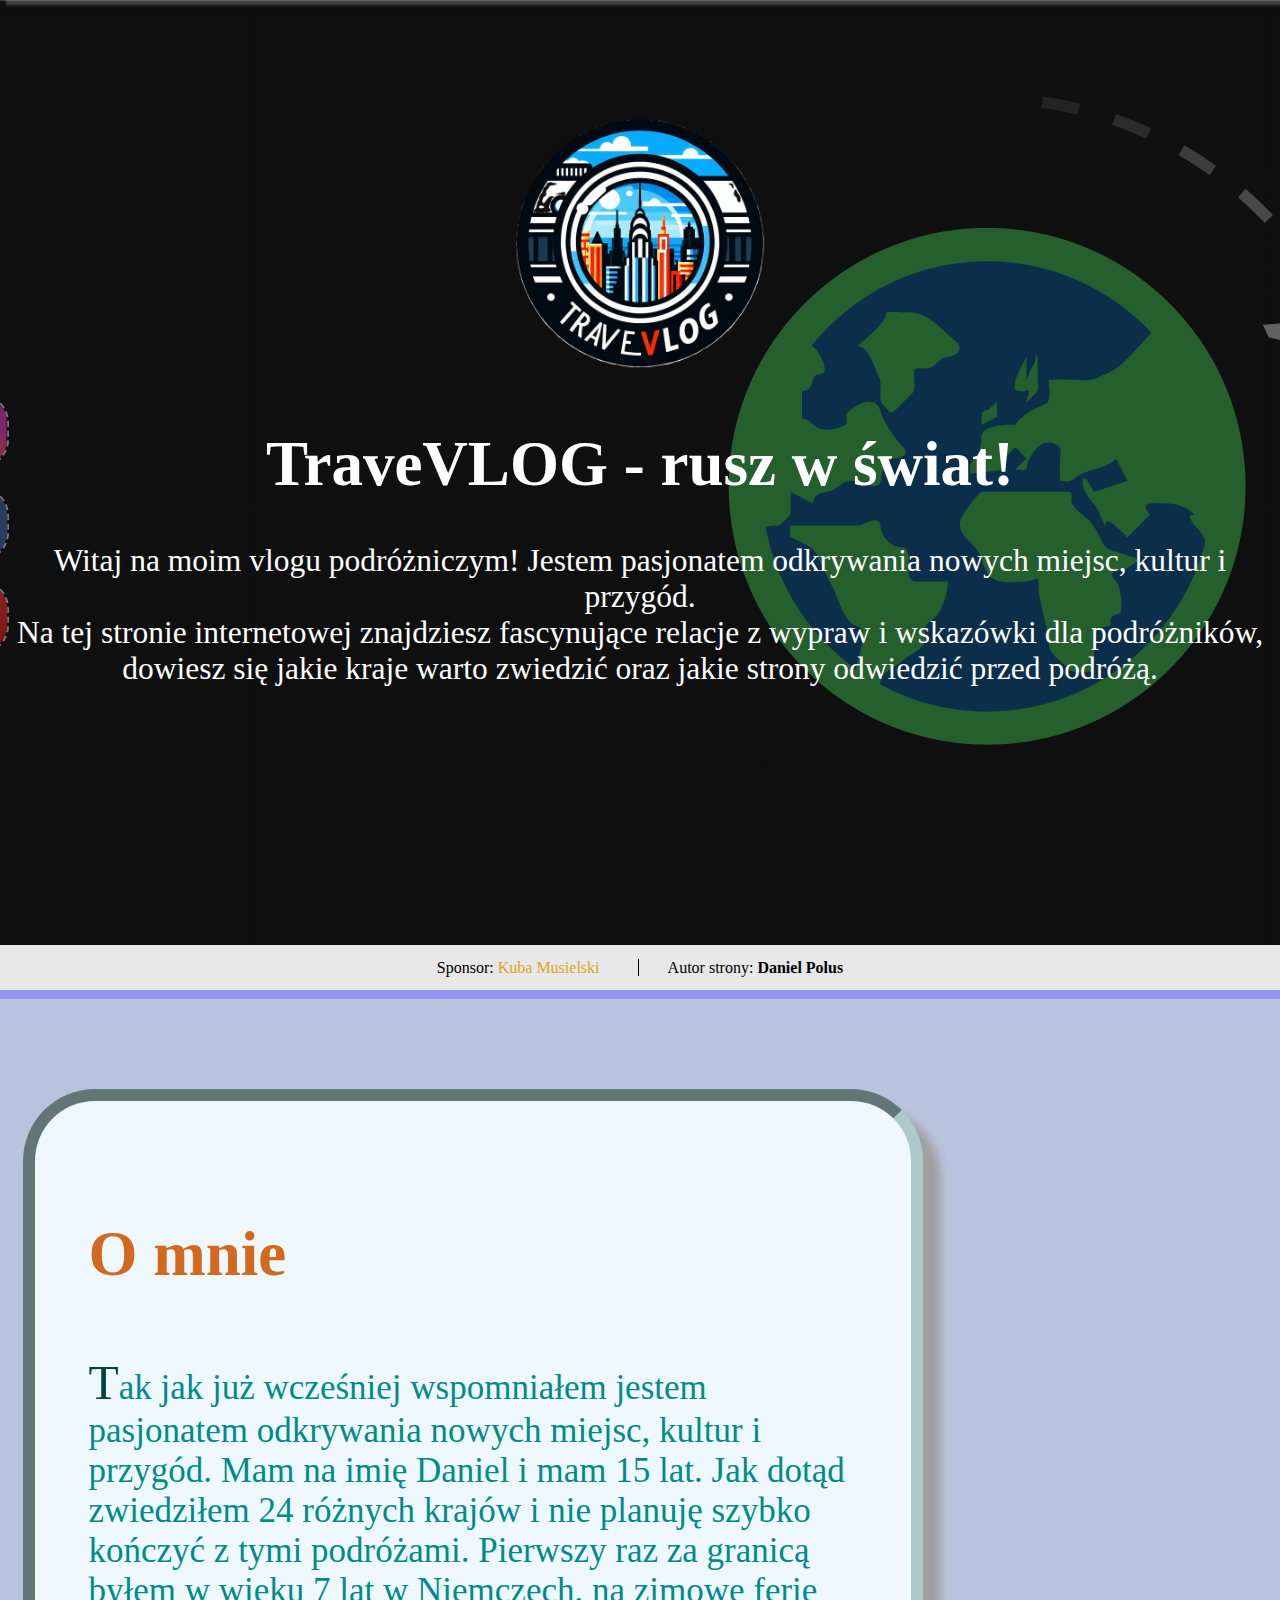
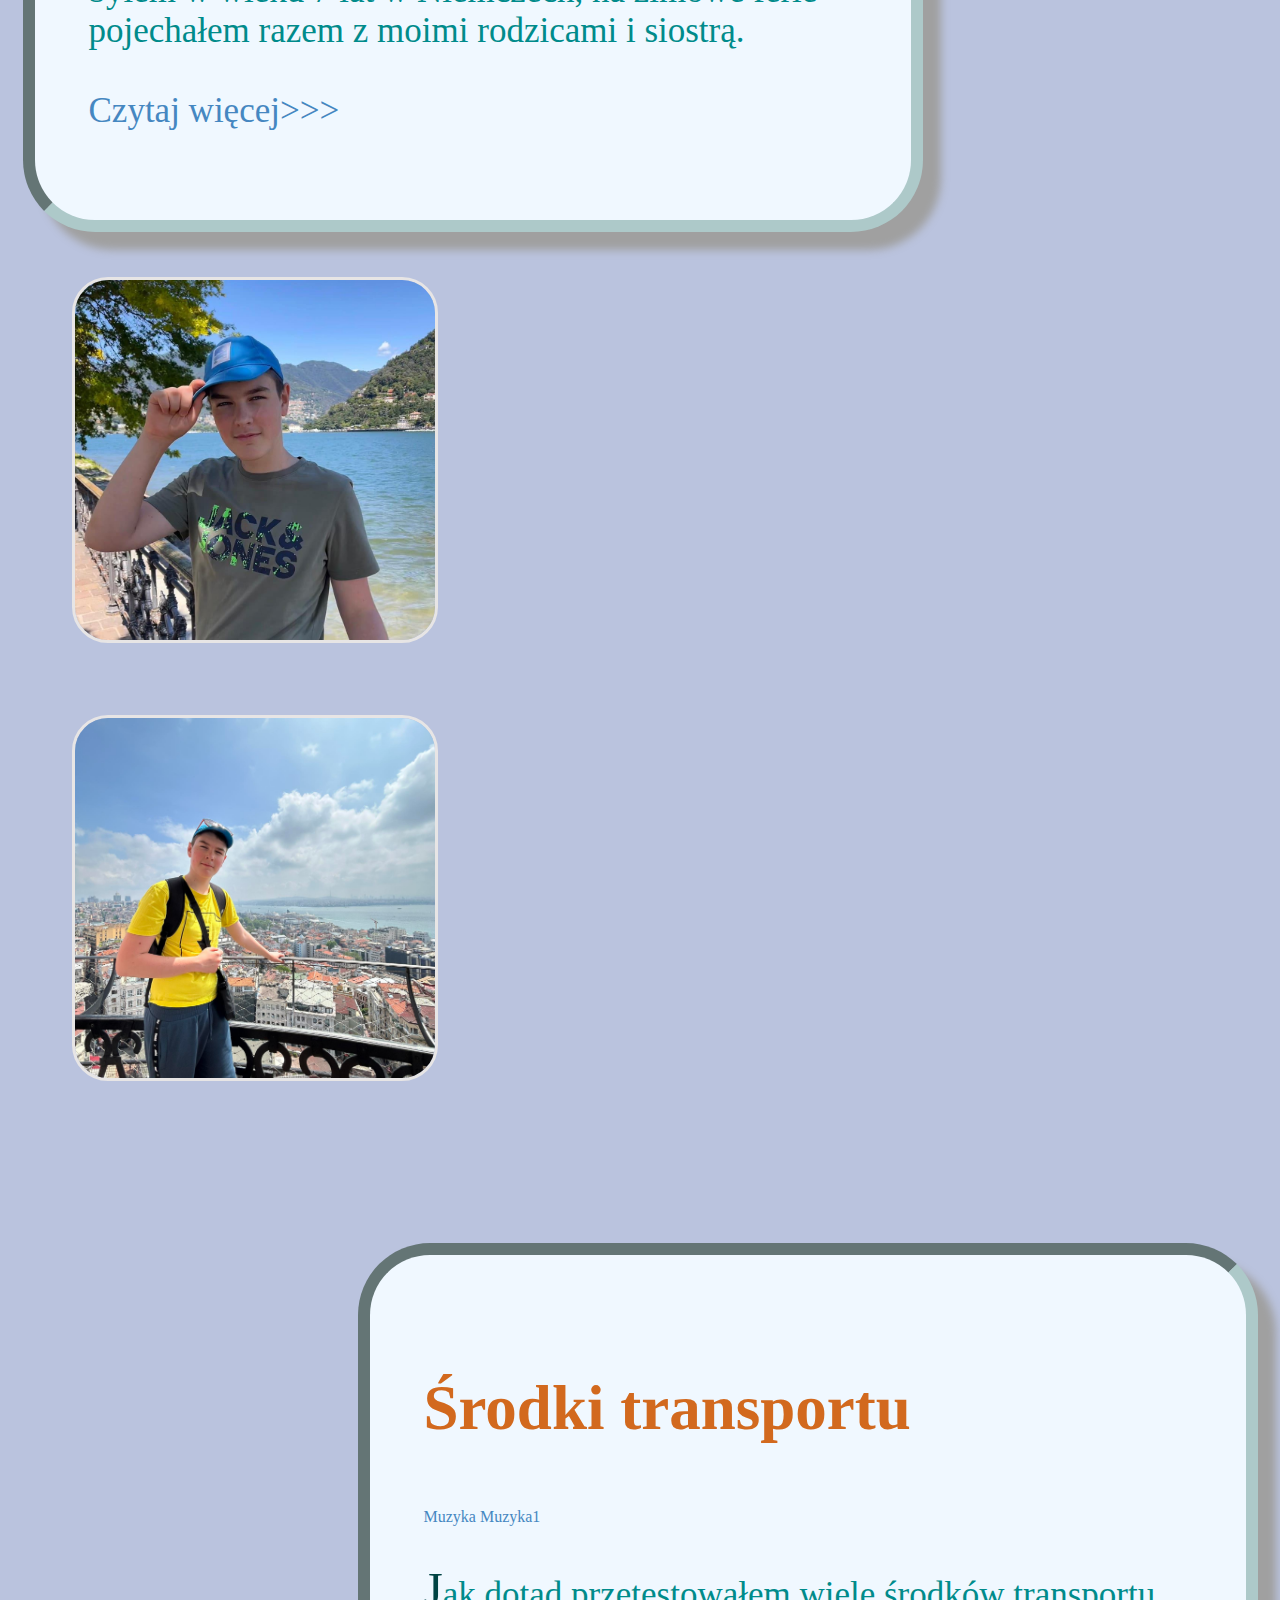
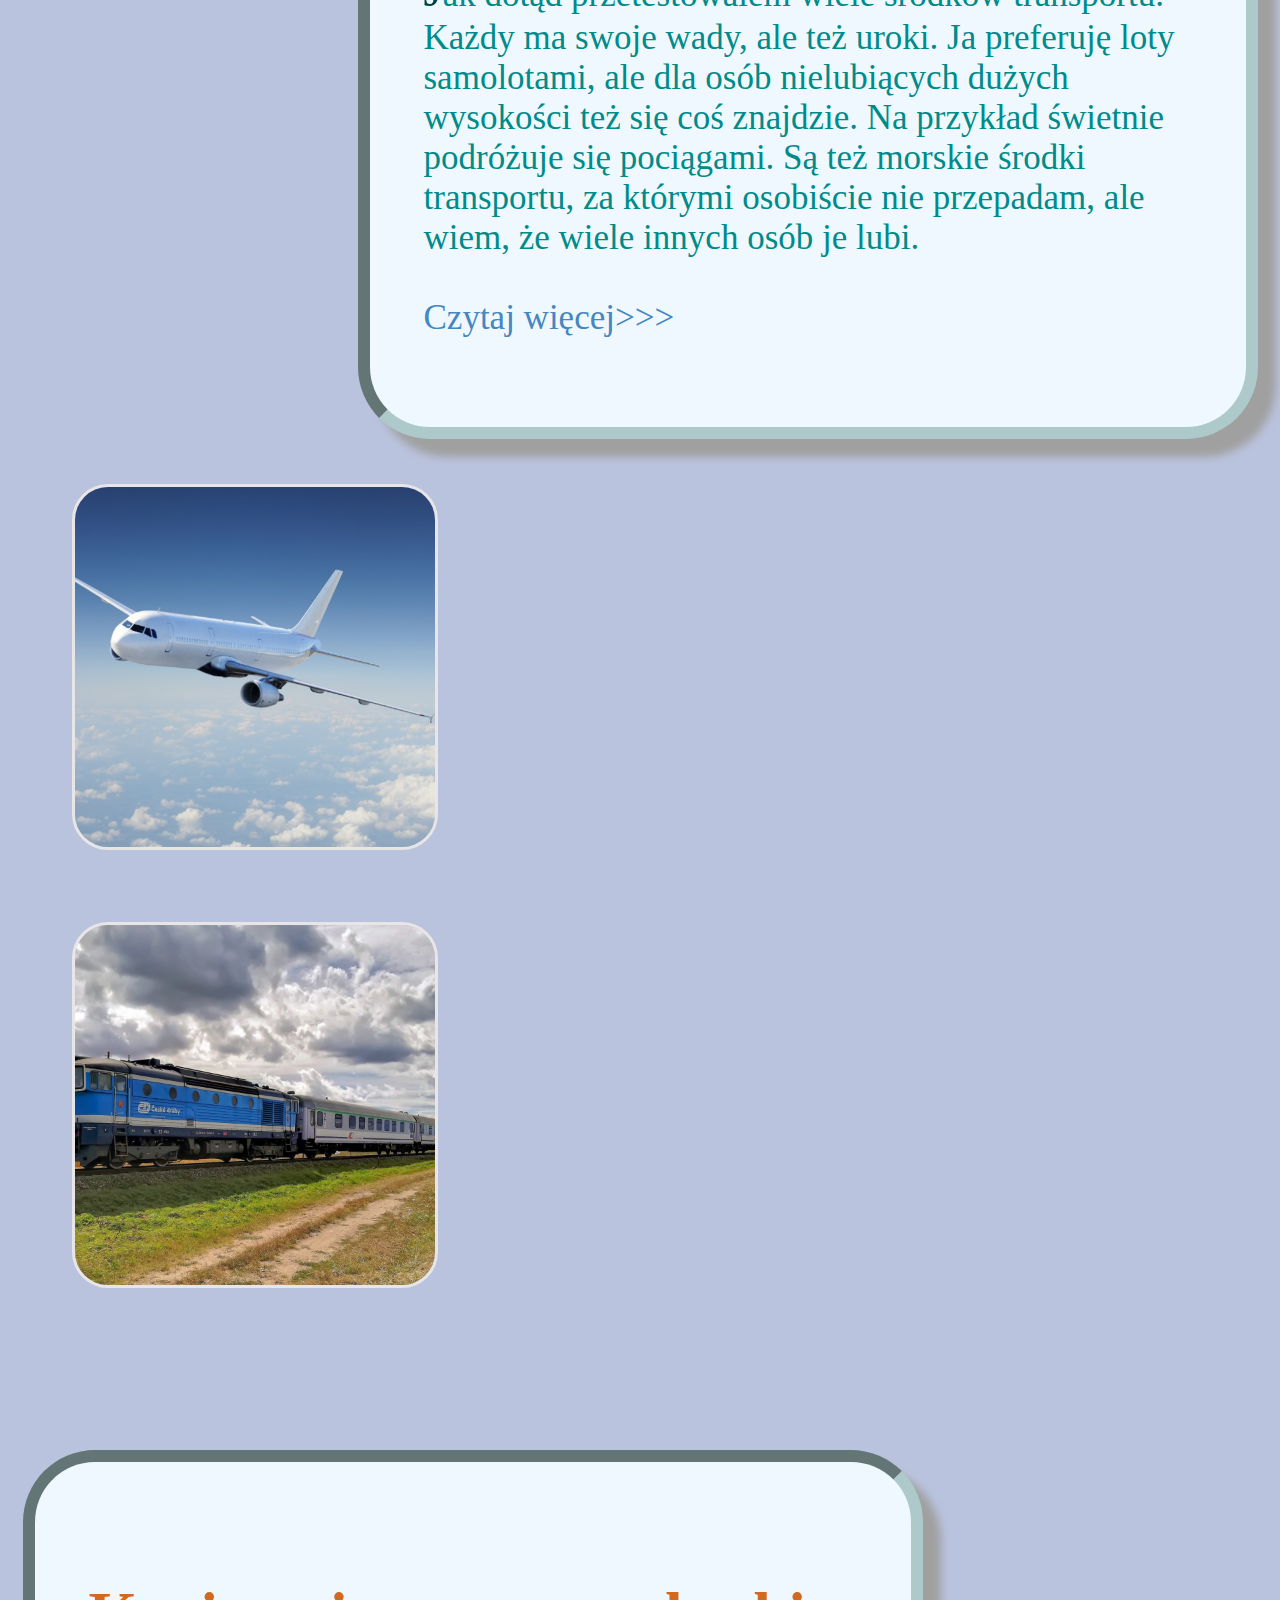
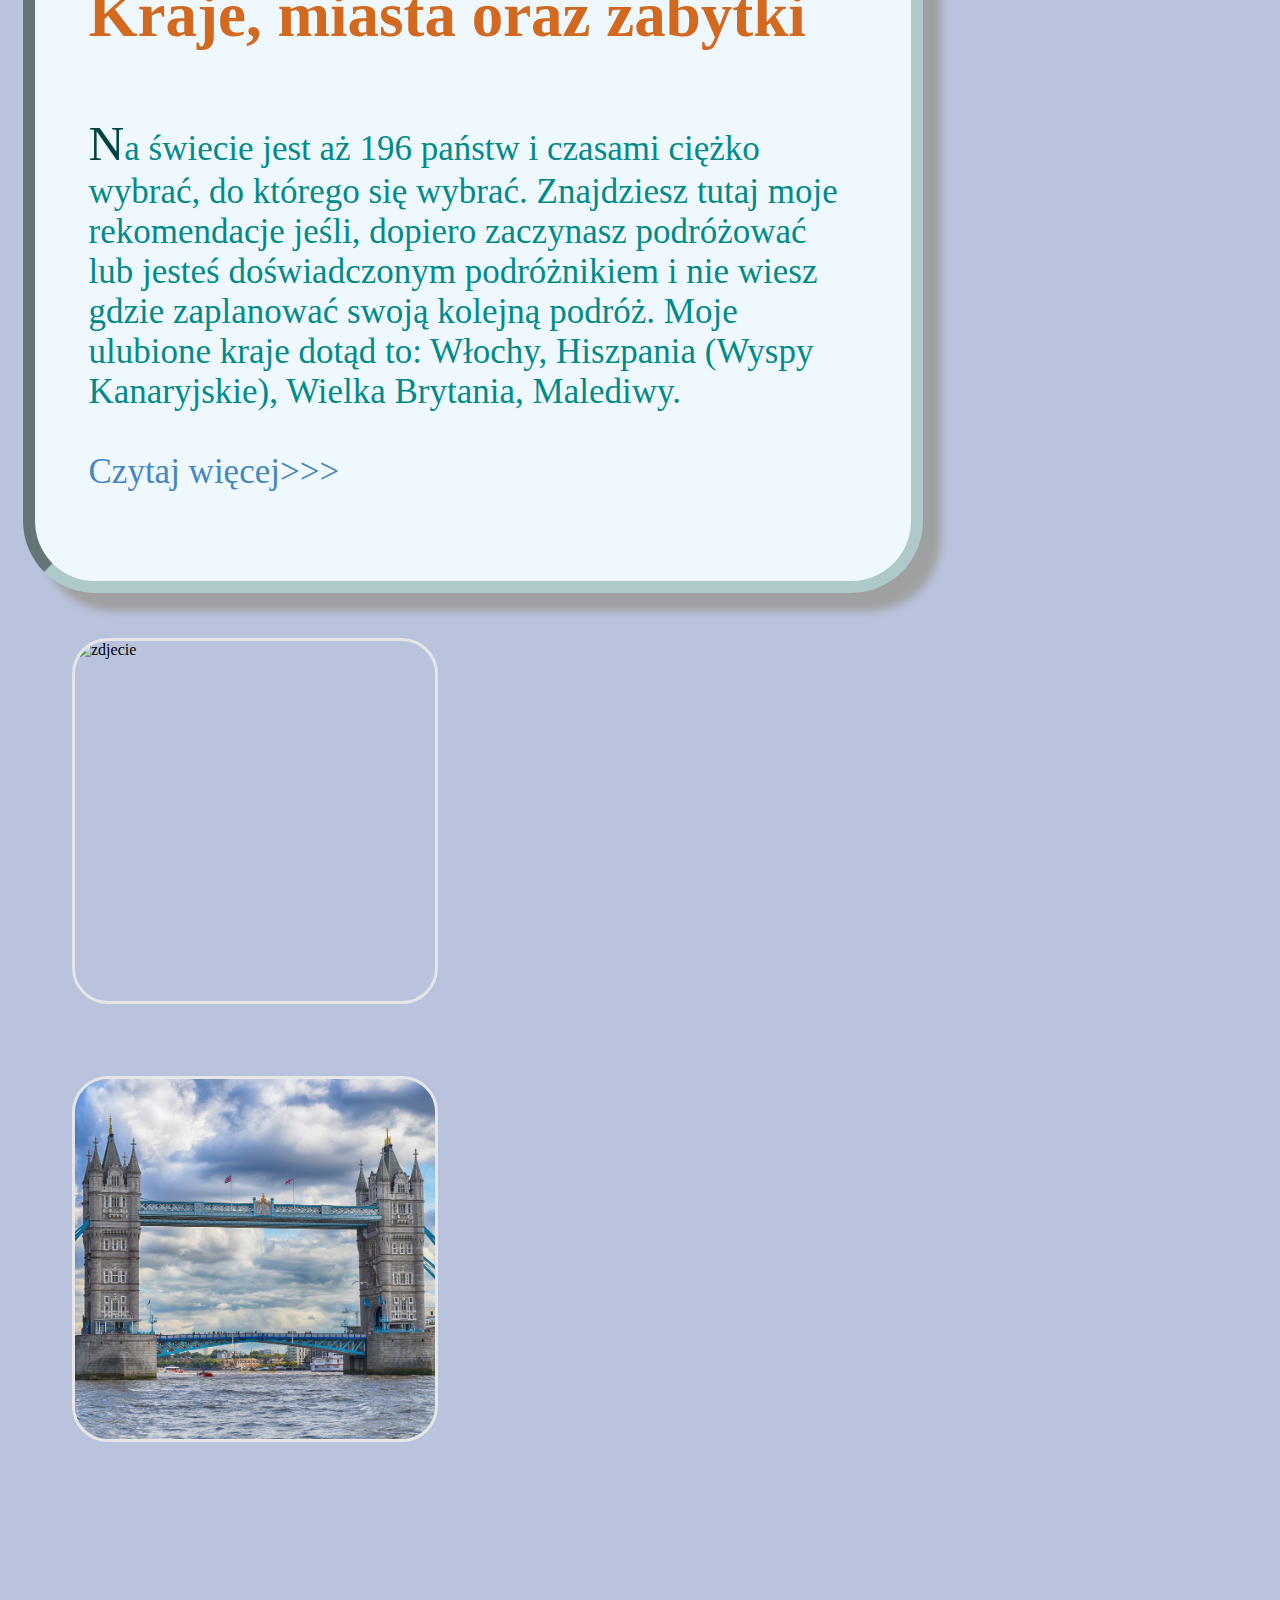
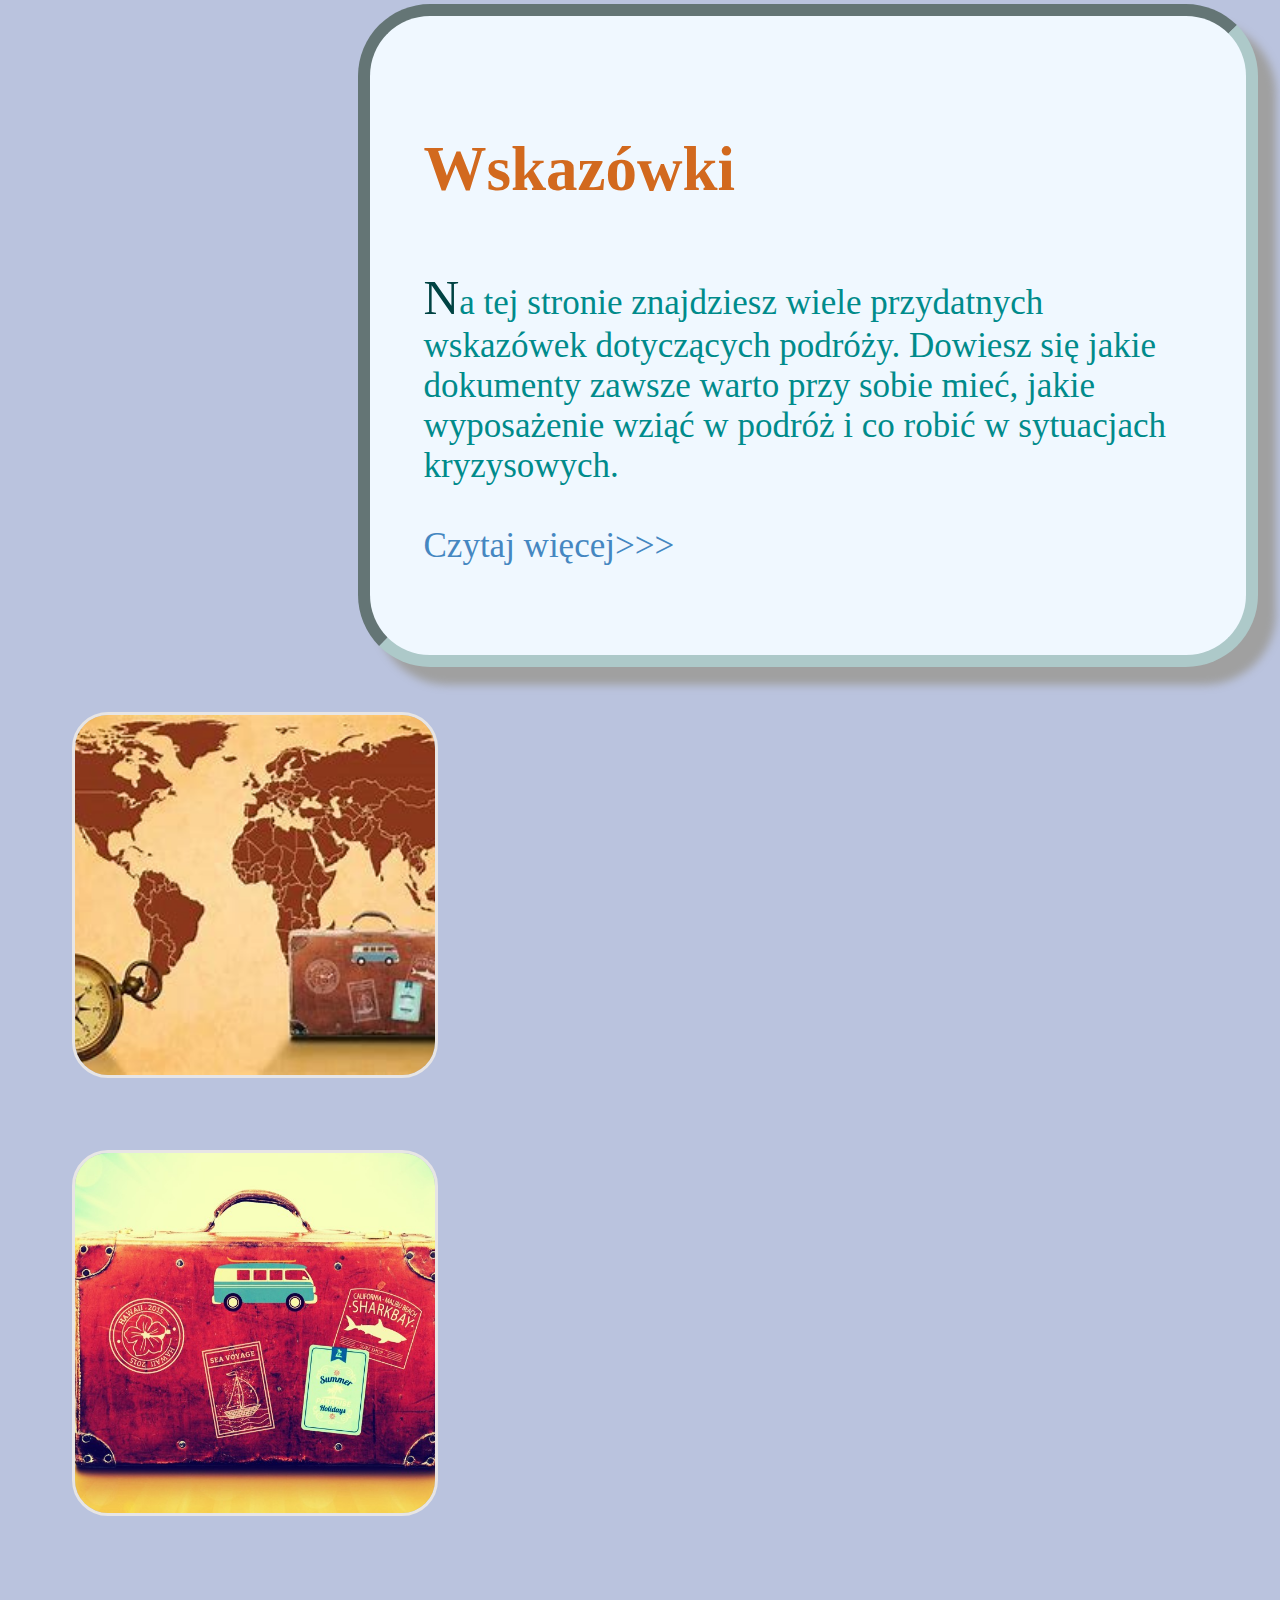
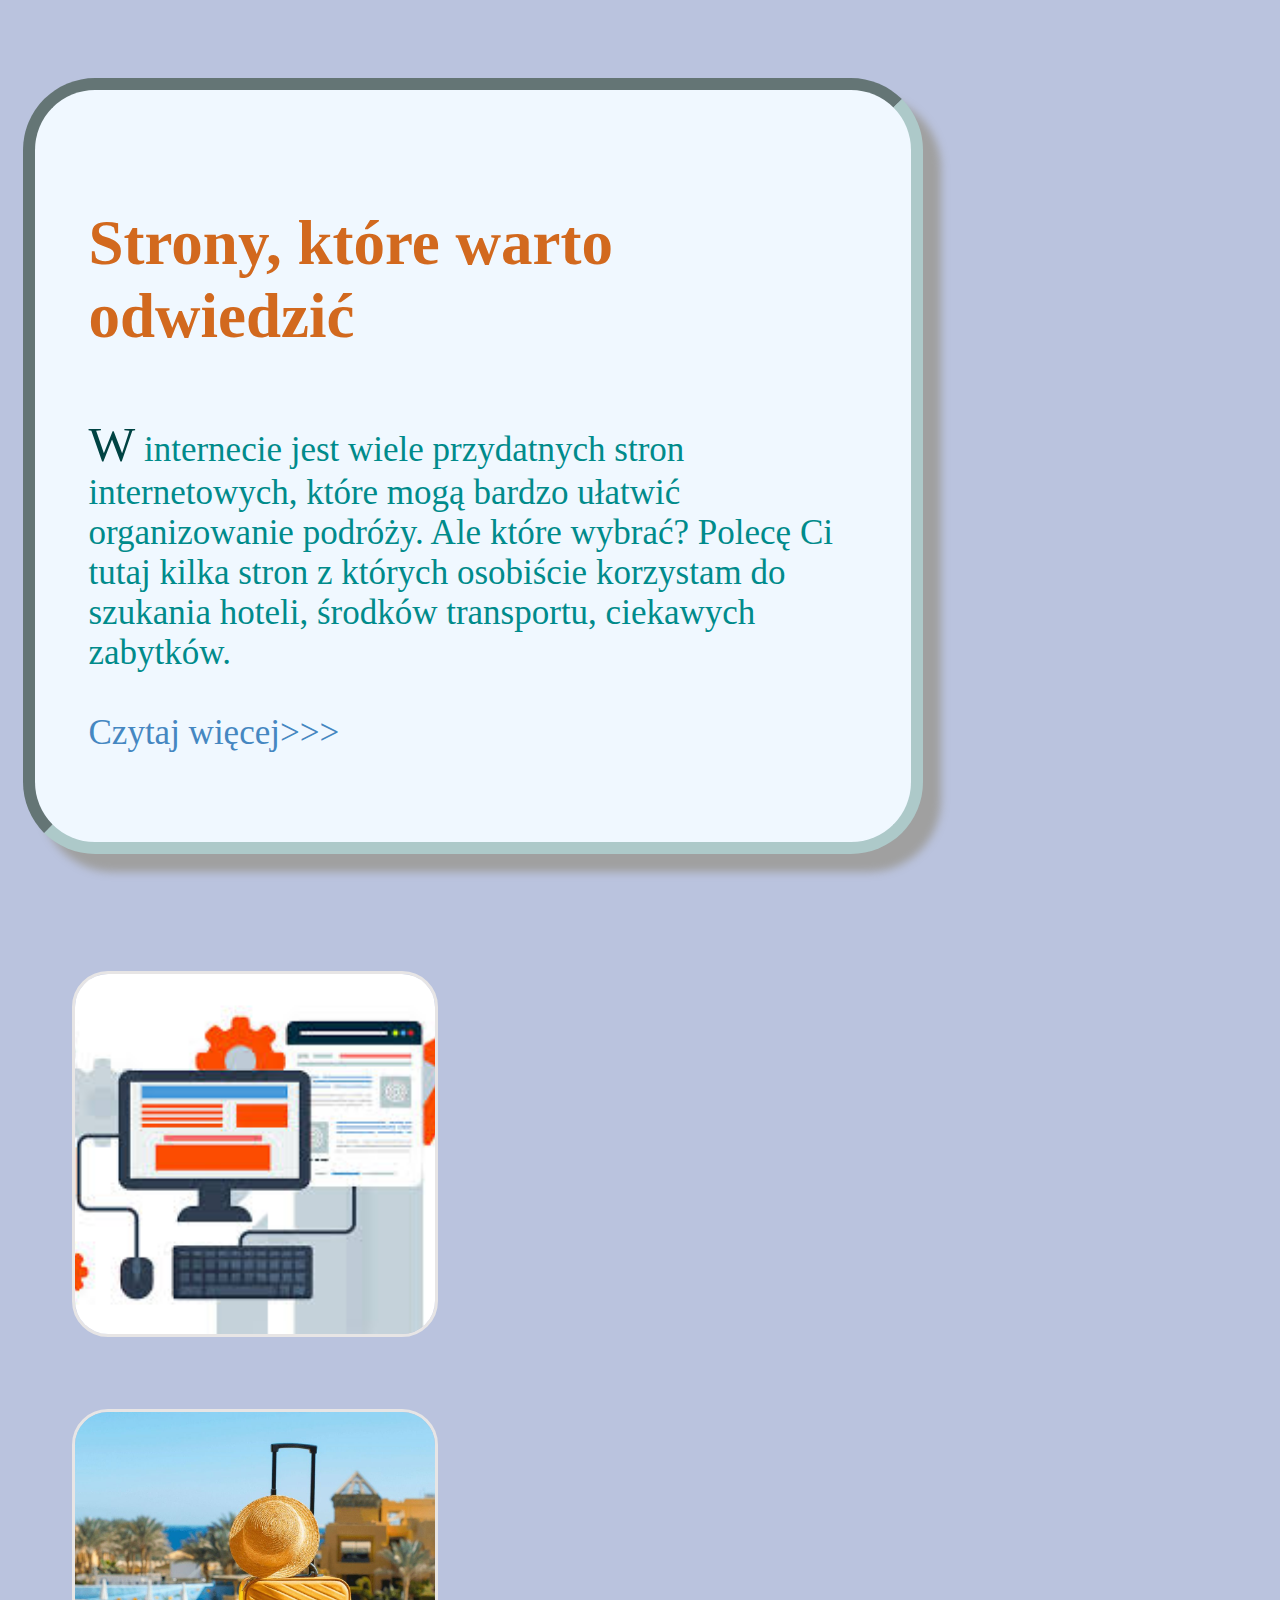
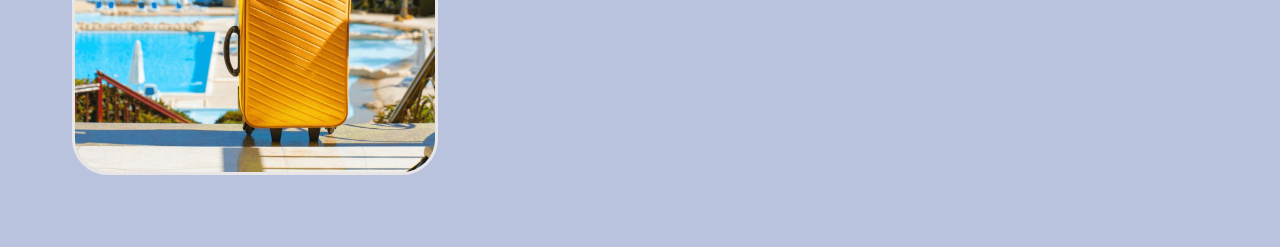
==== commit 58154c9e: "Update index.html" ====
--- a/index.html
+++ b/index.html
@@ -302,6 +302,7 @@
         <div id="sek2" class="sekcje">
             <h3>Środki transportu</h3>
             <a href="muzyka.mp3">Muzyka</a>
+            <a href="muzyka1.mp3">Muzyka1</a>
             <p>Jak dotąd przetestowałem wiele środków transportu. Każdy ma swoje wady, ale też uroki. Ja preferuję loty
                 samolotami, ale
                 dla osób nielubiących dużych wysokości też się coś znajdzie. Na przykład świetnie podróżuje się
